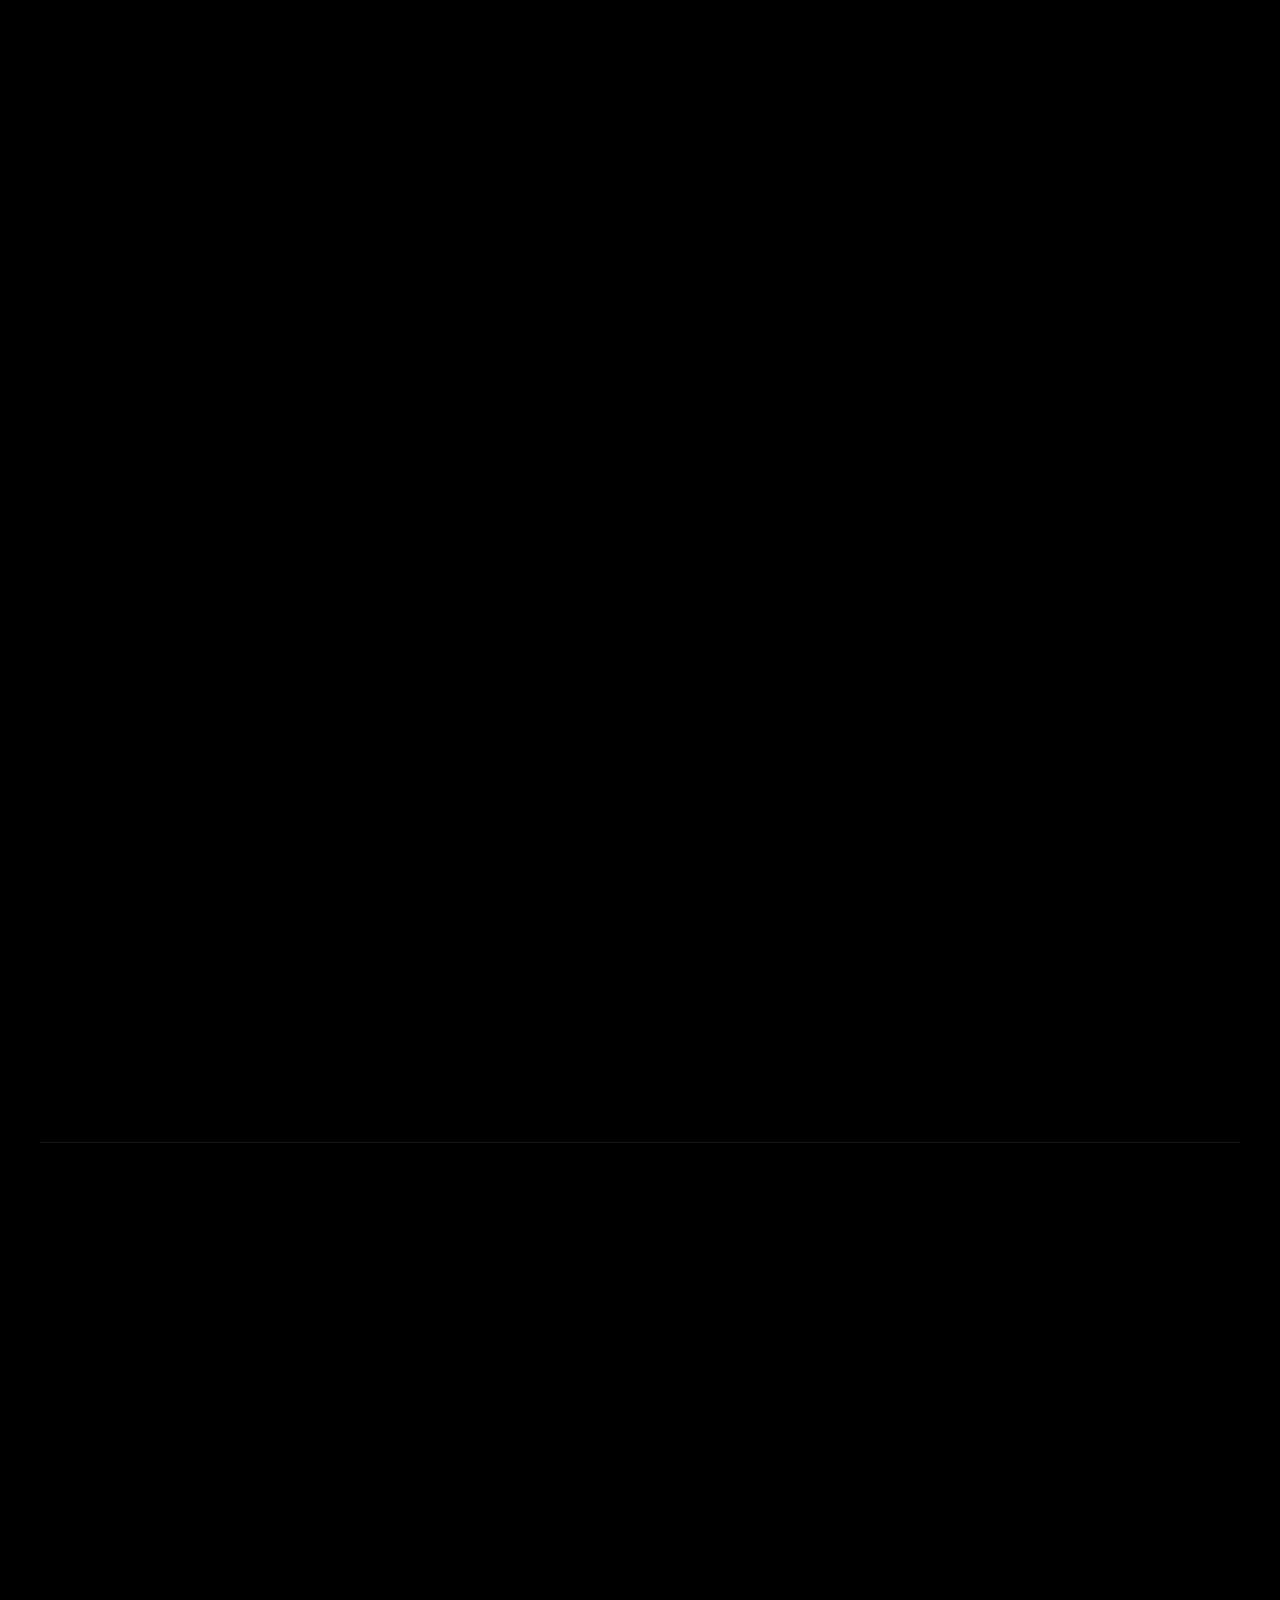
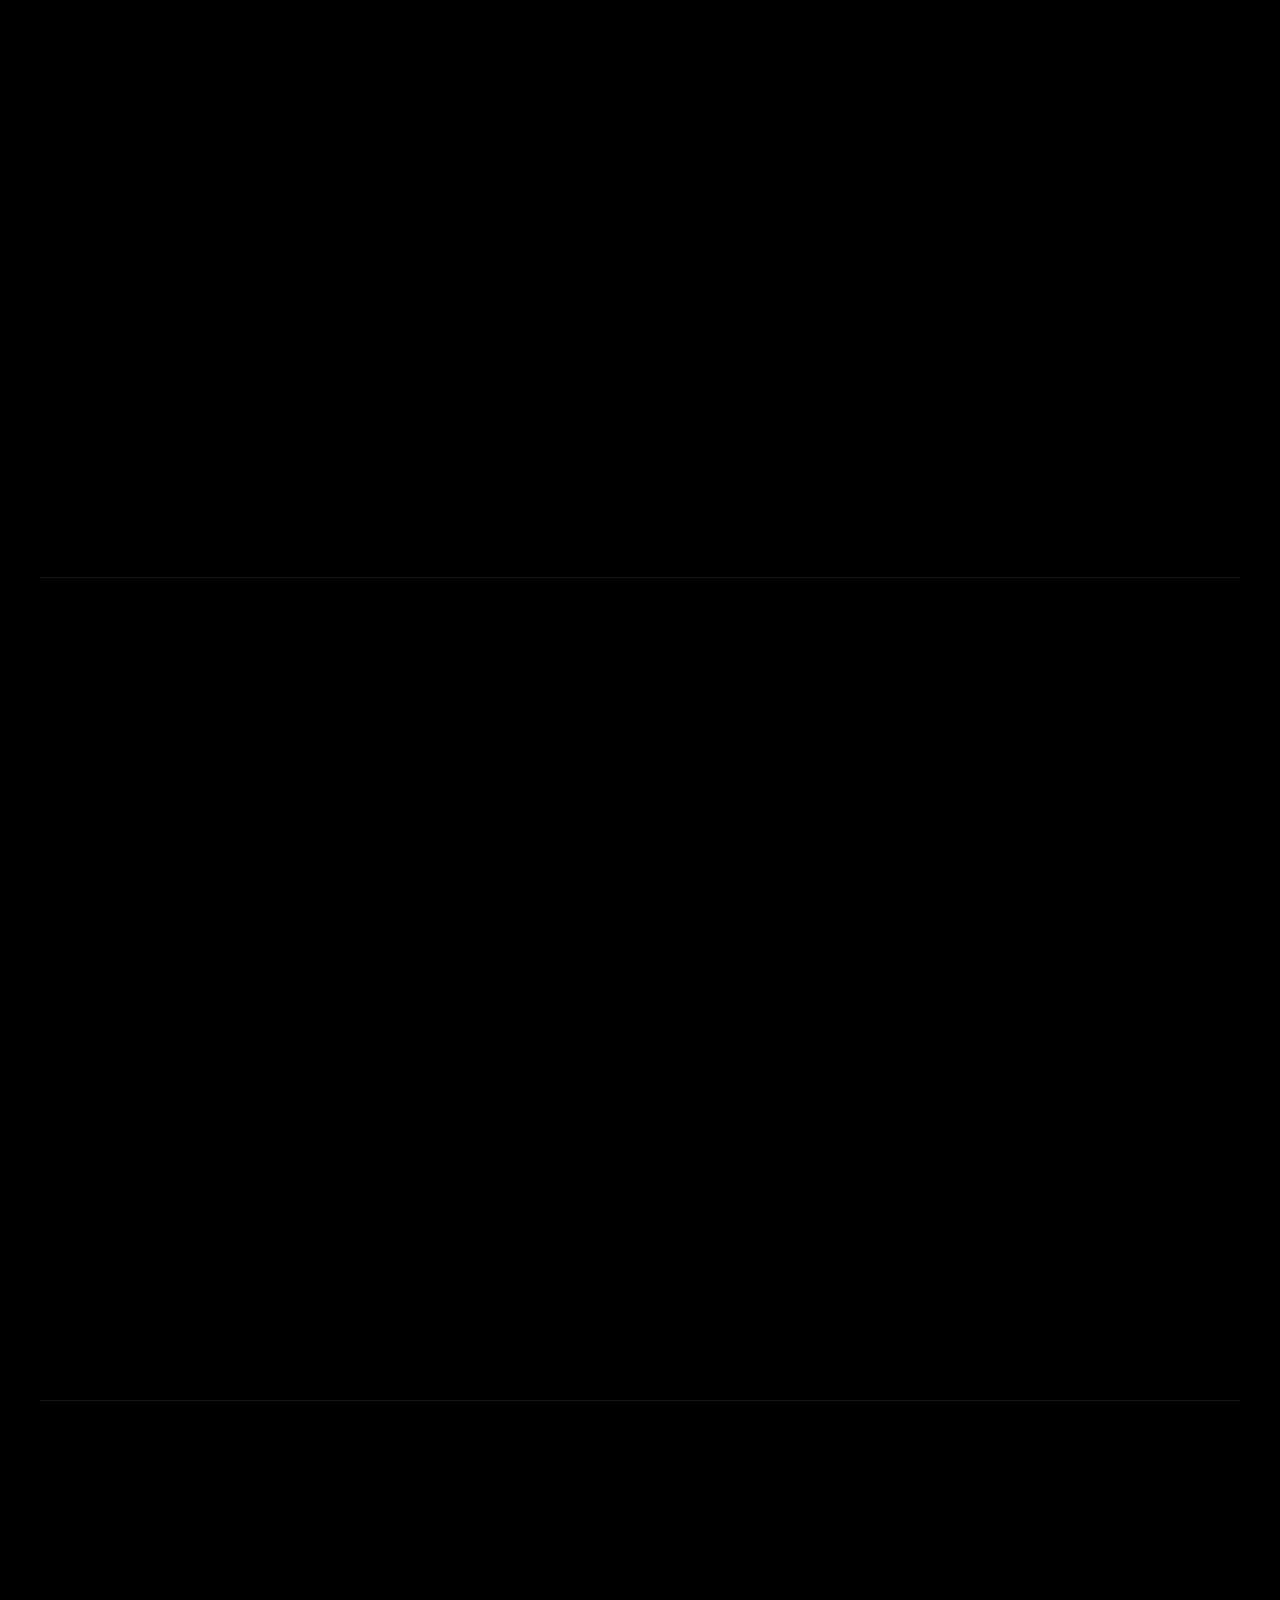
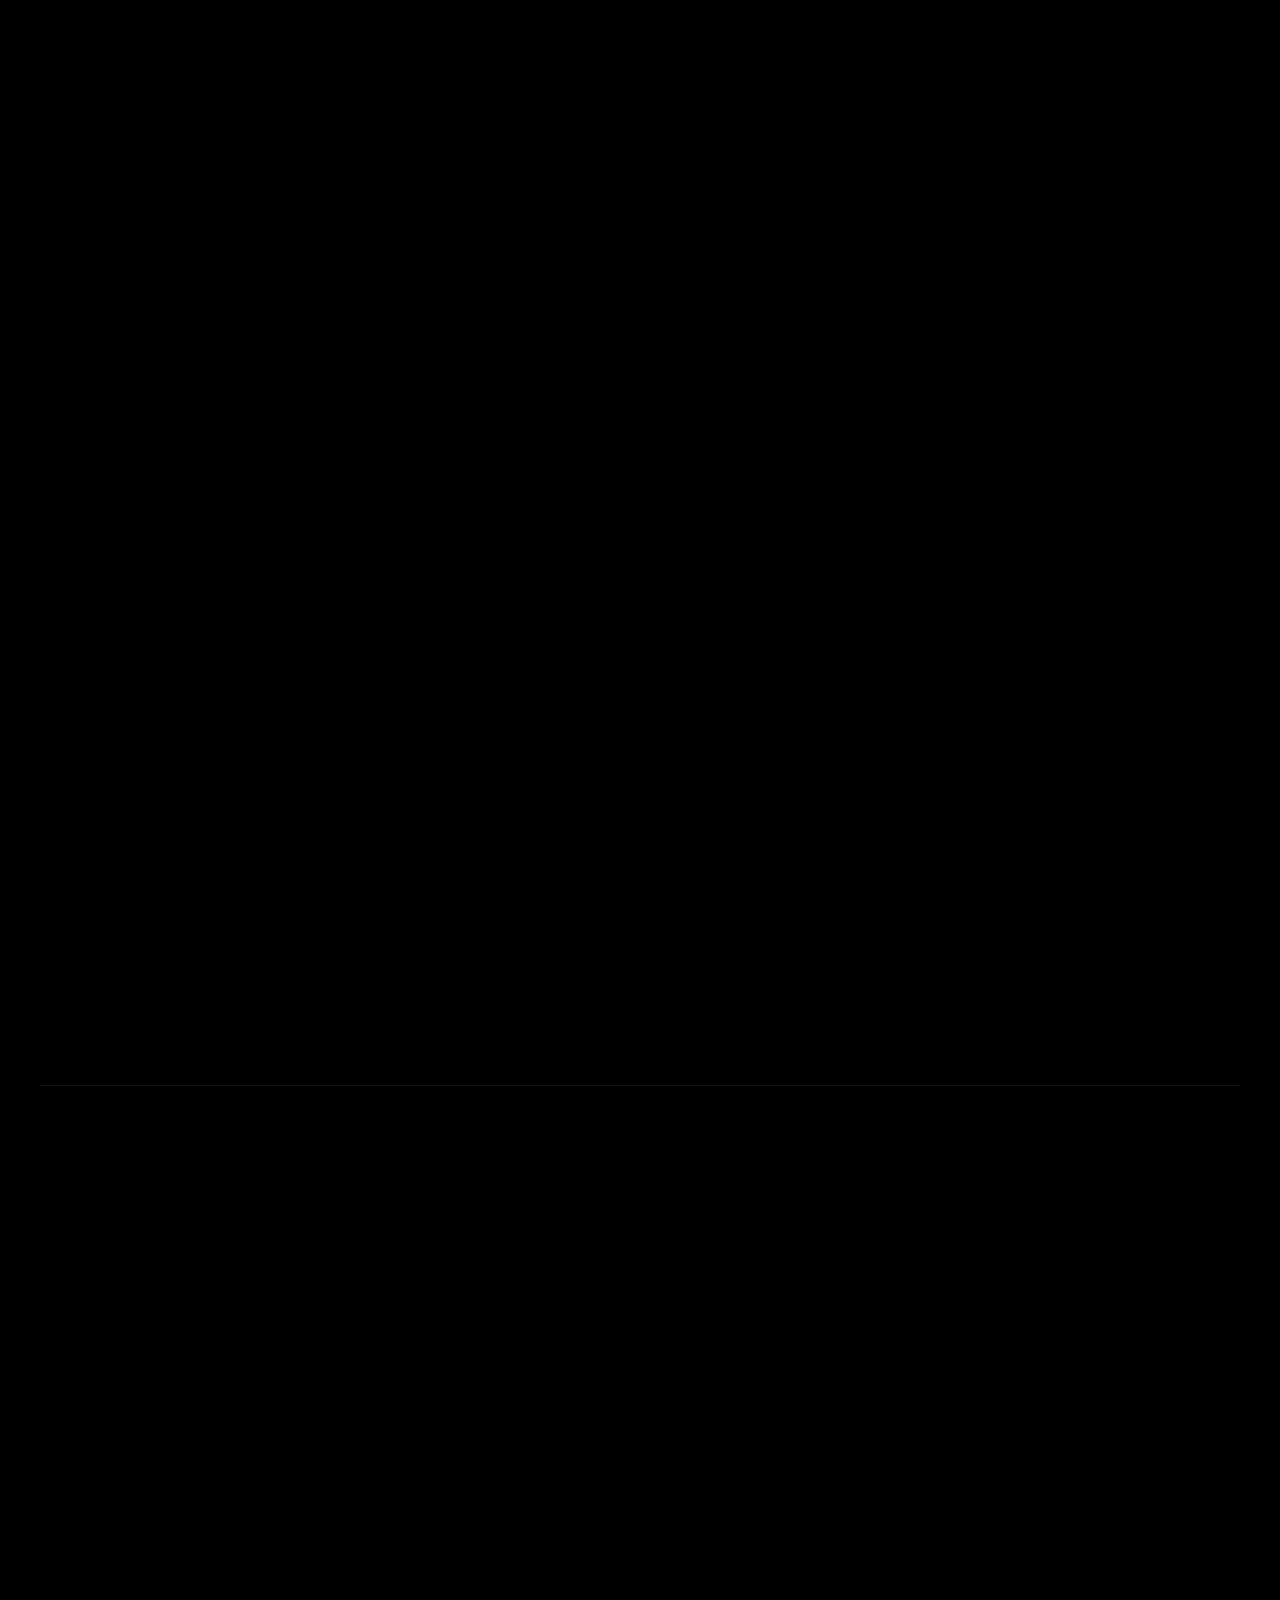
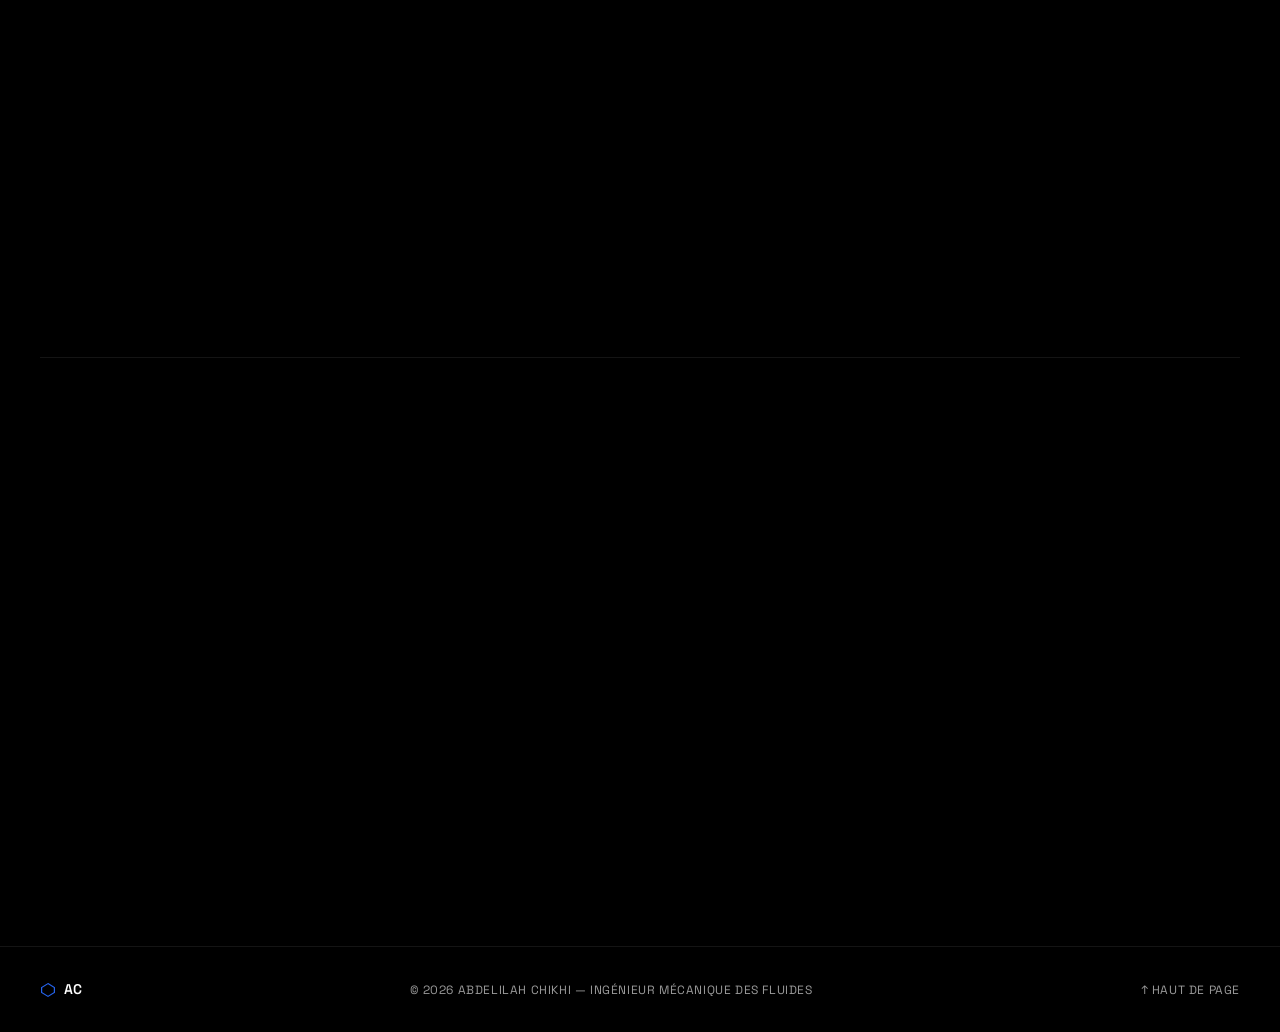
==== index.html @ 4ef6f778 "Updates" ====
<!DOCTYPE html><html lang="fr" class="h-full antialiased"><head><meta charSet="utf-8"/><meta name="viewport" content="width=device-width, initial-scale=1"/><link rel="stylesheet" href="/_next/static/chunks/0a6uo_etu60d3.css" data-precedence="next"/><link rel="preload" as="script" fetchPriority="low" href="/_next/static/chunks/1jq4o6yq14o4c.js"/><script src="/_next/static/chunks/2ckqm4grawju5.js" async=""></script><script src="/_next/static/chunks/2nykiepra7i1k.js" async=""></script><script src="/_next/static/chunks/turbopack-1l0ut4nocedlo.js" async=""></script><script src="/_next/static/chunks/2bbz9s_0zo0hr.js" async=""></script><script src="/_next/static/chunks/3jalleva-3i9y.js" async=""></script><script src="/_next/static/chunks/158myu8e_yme3.js" async=""></script><script src="/_next/static/chunks/3f0j7wfota8px.js" async=""></script><title>Abdelilah Chikhi — Ingénieur Mécanique des Fluides &amp; Aéronautique</title><meta name="description" content="Portfolio d&#x27;Abdelilah Chikhi, ingénieur spécialisé en mécanique des fluides et aéronautique. CFD, CAO, FEM, Python, MATLAB."/><link rel="icon" href="/favicon.ico?favicon.2vob68tjqpejf.ico" sizes="256x256" type="image/x-icon"/><script src="/_next/static/chunks/0cz1d0mv5g_q7.js" noModule=""></script></head><body class="min-h-full flex flex-col bg-black text-slate-200"><div hidden=""><!--$--><!--/$--></div><canvas class="fixed inset-0 w-full h-full pointer-events-none z-0"></canvas><div aria-hidden="true" style="transform-origin:0%;position:fixed;top:0;left:0;right:0;height:2px;z-index:60;background:linear-gradient(90deg, #2563eb, #0ea5e9, #6366f1);transform:scaleX(0)"></div><div class="relative z-10 flex flex-col min-h-full"><nav class="fixed top-0 left-0 right-0 z-50 transition-all duration-300 " style="background:transparent;backdrop-filter:none;opacity:0;transform:translateY(-60px)"><div class="max-w-[1200px] mx-auto px-6 py-4 flex items-center justify-between"><a href="#hero" class="flex items-center gap-2.5 group"><svg width="20" height="20" viewBox="0 0 20 20" fill="none" class="shrink-0"><polygon points="10,2 18,7 18,13 10,18 2,13 2,7" stroke="#2563eb" stroke-width="1.5" fill="none"></polygon><polygon points="10,6 14,8.5 14,11.5 10,14 6,11.5 6,8.5" stroke="#2563eb" stroke-width="1" fill="none" opacity="0.5"></polygon></svg><span style="font-size:18px;font-weight:600;letter-spacing:0.02em;color:#ffffff">AC</span></a><ul class="hidden md:flex items-center gap-8"><li class="relative"><a href="#about" class="nav-link transition-colors duration-300" style="color:#a1a1aa">À PROPOS</a></li><li class="relative"><a href="#skills" class="nav-link transition-colors duration-300" style="color:#a1a1aa">COMPÉTENCES</a></li><li class="relative"><a href="#projects" class="nav-link transition-colors duration-300" style="color:#a1a1aa">PROJETS</a></li><li class="relative"><a href="#education" class="nav-link transition-colors duration-300" style="color:#a1a1aa">FORMATION</a></li><li class="relative"><a href="#contact" class="nav-link transition-colors duration-300" style="color:#a1a1aa">CONTACT</a></li></ul><div class="hidden md:inline-flex" style="display:inline-flex;transform:none"><a href="#contact" class="inline-flex items-center pill text-xs font-semibold uppercase tracking-widest transition-all duration-300 hover:brightness-110" style="background:#2563eb;color:#ffffff;padding:10px 18px;letter-spacing:0.05em">Me Contacter</a></div><button class="md:hidden" aria-label="Toggle menu" style="color:#a1a1aa"><svg xmlns="http://www.w3.org/2000/svg" width="22" height="22" viewBox="0 0 24 24" fill="none" stroke="currentColor" stroke-width="2" stroke-linecap="round" stroke-linejoin="round" class="lucide lucide-menu" aria-hidden="true"><path d="M4 5h16"></path><path d="M4 12h16"></path><path d="M4 19h16"></path></svg></button></div></nav><main><section id="hero" class="relative min-h-screen flex items-center overflow-hidden"><div class="absolute inset-0 pointer-events-none" style="background:linear-gradient(90deg, #000 28%, rgba(0,0,0,0.62) 50%, rgba(0,0,0,0) 76%)"></div><div class="relative z-10 w-full max-w-[1200px] mx-auto px-6 py-32" style="opacity:1;transform:none"><div class="max-w-[520px]"><p class="eyebrow mb-8 inline-flex items-center gap-2" style="color:#2563eb;opacity:0;transform:translateY(20px)"><span class="inline-block w-2 h-2 rounded-full" style="background:#2563eb;animation:pulse 2s infinite"></span>Ingénieur disponible · Recherche CDI</p><h1 class="display-hero text-shimmer mb-8" style="opacity:0;transform:translateY(30px)">Abdelilah<br/>Chikhi</h1><p class="body-copy mb-4" style="color:#d4d4d8;max-width:44ch;opacity:0;transform:translateY(20px)">Ingénieur Mécanique des Fluides &amp; Aéronautique. CFD · Aérodynamique · Thermique · CAO · FEM.</p><p class="body-copy mb-10" style="color:#a1a1aa;max-width:44ch;font-size:15px;opacity:0;transform:translateY(20px)">Spécialisé en simulation numérique et conception aéronautique, je cherche à rejoindre une équipe ambitieuse pour travailler sur des projets à fort enjeu technologique.</p><div class="flex flex-wrap gap-4" style="opacity:0;transform:translateY(20px)"><div style="display:inline-flex;transform:none"><a href="#contact" class="pill inline-flex items-center gap-2 font-semibold text-xs uppercase tracking-widest transition-all duration-300 hover:brightness-110 group" style="background:#2563eb;color:#ffffff;padding:14px 22px">Me Contacter<svg xmlns="http://www.w3.org/2000/svg" width="14" height="14" viewBox="0 0 24 24" fill="none" stroke="currentColor" stroke-width="2" stroke-linecap="round" stroke-linejoin="round" class="lucide lucide-arrow-right transition-transform duration-300 group-hover:translate-x-1" aria-hidden="true"><path d="M5 12h14"></path><path d="m12 5 7 7-7 7"></path></svg></a></div><div style="display:inline-flex;transform:none"><a href="/cv-abdelilah-chikhi.pdf" download="" class="pill inline-flex items-center gap-2 text-xs font-semibold uppercase tracking-widest transition-colors duration-300 group" style="border:1px solid rgba(255,255,255,0.2);color:#d4d4d8;padding:14px 22px"><svg xmlns="http://www.w3.org/2000/svg" width="14" height="14" viewBox="0 0 24 24" fill="none" stroke="currentColor" stroke-width="2" stroke-linecap="round" stroke-linejoin="round" class="lucide lucide-download transition-transform duration-300 group-hover:translate-y-0.5" aria-hidden="true"><path d="M12 15V3"></path><path d="M21 15v4a2 2 0 0 1-2 2H5a2 2 0 0 1-2-2v-4"></path><path d="m7 10 5 5 5-5"></path></svg>Télécharger CV</a></div></div></div></div><div class="absolute bottom-8 left-1/2 -translate-x-1/2 z-10" style="opacity:0"><div class="flex flex-col items-center gap-2"><span class="eyebrow" style="color:#a1a1aa;font-size:10px">Défiler</span><div class="w-px h-8" style="background:linear-gradient(#2563eb, transparent)"></div></div></div></section><section id="about" class="py-24 px-6" style="background:rgba(0,0,0,0.72)"><div class="max-w-[1200px] mx-auto"><div class="mb-16" style="opacity:0;transform:translateY(20px)"><p class="eyebrow mb-4" style="color:#2563eb">À PROPOS</p><h2 class="display-md" style="color:#ffffff">Qui suis-je ?</h2></div><div style="height:1px;background:rgba(255,255,255,0.08);margin-bottom:60px"></div><div class="grid md:grid-cols-2 gap-16 items-start"><div style="opacity:0;transform:translateX(-20px)"><div class="w-full aspect-square max-w-sm rounded-[24px] flex flex-col items-center justify-center" style="border:1px solid rgba(255,255,255,0.08);background:rgba(255,255,255,0.02)"><svg width="64" height="64" viewBox="0 0 64 64" fill="none" class="mb-4 opacity-30"><circle cx="32" cy="22" r="12" stroke="#ffffff" stroke-width="1.5"></circle><path d="M8 56c0-13.255 10.745-24 24-24s24 10.745 24 24" stroke="#ffffff" stroke-width="1.5"></path></svg><p class="eyebrow" style="color:#9a9a9a">Photo à venir</p></div></div><div style="opacity:0;transform:translateX(20px)"><h3 style="font-size:36px;font-weight:200;letter-spacing:-0.02em;color:#ffffff;line-height:1.1;margin-bottom:24px">Abdelilah<br/>Chikhi</h3><p class="body-copy mb-6" style="color:#bdbdbd;max-width:52ch">Ingénieur passionné par la mécanique des fluides et l&#x27;aéronautique, je combine une solide formation académique avec une expertise en simulation numérique CFD, conception CAO et analyse FEM.</p><p class="body-copy mb-10" style="color:#9a9a9a;max-width:52ch;font-size:15px">Rigoureux et orienté résultats, je cherche à rejoindre une équipe dynamique dans les secteurs aéronautique, spatial ou de l&#x27;énergie pour un CDI à fort impact technologique.</p><div class="flex flex-wrap gap-2 mb-10"><span class="pill text-xs font-semibold tracking-wide" style="border:1px solid rgba(37,99,235,0.35);color:#2563eb;padding:6px 14px">ANSYS Fluent</span><span class="pill text-xs font-semibold tracking-wide" style="border:1px solid rgba(37,99,235,0.35);color:#2563eb;padding:6px 14px">OpenFOAM</span><span class="pill text-xs font-semibold tracking-wide" style="border:1px solid rgba(37,99,235,0.35);color:#2563eb;padding:6px 14px">CATIA V5</span><span class="pill text-xs font-semibold tracking-wide" style="border:1px solid rgba(37,99,235,0.35);color:#2563eb;padding:6px 14px">Python</span><span class="pill text-xs font-semibold tracking-wide" style="border:1px solid rgba(37,99,235,0.35);color:#2563eb;padding:6px 14px">MATLAB</span><span class="pill text-xs font-semibold tracking-wide" style="border:1px solid rgba(37,99,235,0.35);color:#2563eb;padding:6px 14px">ABAQUS</span></div><div class="grid grid-cols-2 gap-px" style="border:1px solid rgba(255,255,255,0.08);border-radius:24px;overflow:hidden"><div class="p-6" style="background:rgba(255,255,255,0.02);border-right:1px solid rgba(255,255,255,0.08);border-bottom:1px solid rgba(255,255,255,0.08)"><p style="font-size:36px;font-weight:200;letter-spacing:-0.04em;color:#2563eb;line-height:1"><span>0+</span></p><p class="eyebrow mt-2" style="color:#9a9a9a">ans d&#x27;expérience</p></div><div class="p-6" style="background:rgba(255,255,255,0.02);border-right:none;border-bottom:1px solid rgba(255,255,255,0.08)"><p style="font-size:36px;font-weight:200;letter-spacing:-0.04em;color:#2563eb;line-height:1"><span>0+</span></p><p class="eyebrow mt-2" style="color:#9a9a9a">projets réalisés</p></div><div class="p-6" style="background:rgba(255,255,255,0.02);border-right:1px solid rgba(255,255,255,0.08);border-bottom:none"><p style="font-size:36px;font-weight:200;letter-spacing:-0.04em;color:#2563eb;line-height:1"><span>0+</span></p><p class="eyebrow mt-2" style="color:#9a9a9a">outils maîtrisés</p></div><div class="p-6" style="background:rgba(255,255,255,0.02);border-right:none;border-bottom:none"><p style="font-size:36px;font-weight:200;letter-spacing:-0.04em;color:#2563eb;line-height:1"><span>CDI</span></p><p class="eyebrow mt-2" style="color:#9a9a9a">poste recherché</p></div></div></div></div></div></section><section id="skills" class="py-24 px-6" style="background:rgba(0,0,0,0.72)"><div class="max-w-[1200px] mx-auto"><div class="mb-16" style="opacity:0;transform:translateY(20px)"><p class="eyebrow mb-4" style="color:#2563eb">COMPÉTENCES</p><h2 class="display-md" style="color:#ffffff">Stack Technique</h2></div><div style="height:1px;background:rgba(255,255,255,0.08);margin-bottom:60px"></div><div class="grid md:grid-cols-2 lg:grid-cols-3 gap-10"><div style="opacity:0;transform:translateY(24px)"><p class="eyebrow mb-6" style="color:#9a9a9a">CFD &amp; Simulation</p><div class="mb-5"><div class="flex justify-between mb-2"><span style="font-size:14px;letter-spacing:0.021em;color:#bdbdbd;font-weight:400">ANSYS Fluent</span><span style="font-size:12px;letter-spacing:0.05em;color:#2563eb;font-weight:600">90<!-- -->%</span></div><div style="height:1px;background:rgba(255,255,255,0.08);position:relative"><div style="position:absolute;top:0;left:0;height:1px;background:#2563eb;width:0px"></div></div></div><div class="mb-5"><div class="flex justify-between mb-2"><span style="font-size:14px;letter-spacing:0.021em;color:#bdbdbd;font-weight:400">OpenFOAM</span><span style="font-size:12px;letter-spacing:0.05em;color:#2563eb;font-weight:600">80<!-- -->%</span></div><div style="height:1px;background:rgba(255,255,255,0.08);position:relative"><div style="position:absolute;top:0;left:0;height:1px;background:#2563eb;width:0px"></div></div></div><div class="mb-5"><div class="flex justify-between mb-2"><span style="font-size:14px;letter-spacing:0.021em;color:#bdbdbd;font-weight:400">STAR-CCM+</span><span style="font-size:12px;letter-spacing:0.05em;color:#2563eb;font-weight:600">70<!-- -->%</span></div><div style="height:1px;background:rgba(255,255,255,0.08);position:relative"><div style="position:absolute;top:0;left:0;height:1px;background:#2563eb;width:0px"></div></div></div></div><div style="opacity:0;transform:translateY(24px)"><p class="eyebrow mb-6" style="color:#9a9a9a">CAO &amp; Conception</p><div class="mb-5"><div class="flex justify-between mb-2"><span style="font-size:14px;letter-spacing:0.021em;color:#bdbdbd;font-weight:400">CATIA V5</span><span style="font-size:12px;letter-spacing:0.05em;color:#2563eb;font-weight:600">85<!-- -->%</span></div><div style="height:1px;background:rgba(255,255,255,0.08);position:relative"><div style="position:absolute;top:0;left:0;height:1px;background:#2563eb;width:0px"></div></div></div><div class="mb-5"><div class="flex justify-between mb-2"><span style="font-size:14px;letter-spacing:0.021em;color:#bdbdbd;font-weight:400">SolidWorks</span><span style="font-size:12px;letter-spacing:0.05em;color:#2563eb;font-weight:600">80<!-- -->%</span></div><div style="height:1px;background:rgba(255,255,255,0.08);position:relative"><div style="position:absolute;top:0;left:0;height:1px;background:#2563eb;width:0px"></div></div></div><div class="mb-5"><div class="flex justify-between mb-2"><span style="font-size:14px;letter-spacing:0.021em;color:#bdbdbd;font-weight:400">AutoCAD</span><span style="font-size:12px;letter-spacing:0.05em;color:#2563eb;font-weight:600">75<!-- -->%</span></div><div style="height:1px;background:rgba(255,255,255,0.08);position:relative"><div style="position:absolute;top:0;left:0;height:1px;background:#2563eb;width:0px"></div></div></div></div><div style="opacity:0;transform:translateY(24px)"><p class="eyebrow mb-6" style="color:#9a9a9a">FEM &amp; Calcul</p><div class="mb-5"><div class="flex justify-between mb-2"><span style="font-size:14px;letter-spacing:0.021em;color:#bdbdbd;font-weight:400">ABAQUS</span><span style="font-size:12px;letter-spacing:0.05em;color:#2563eb;font-weight:600">75<!-- -->%</span></div><div style="height:1px;background:rgba(255,255,255,0.08);position:relative"><div style="position:absolute;top:0;left:0;height:1px;background:#2563eb;width:0px"></div></div></div><div class="mb-5"><div class="flex justify-between mb-2"><span style="font-size:14px;letter-spacing:0.021em;color:#bdbdbd;font-weight:400">NASTRAN</span><span style="font-size:12px;letter-spacing:0.05em;color:#2563eb;font-weight:600">65<!-- -->%</span></div><div style="height:1px;background:rgba(255,255,255,0.08);position:relative"><div style="position:absolute;top:0;left:0;height:1px;background:#2563eb;width:0px"></div></div></div></div><div style="opacity:0;transform:translateY(24px)"><p class="eyebrow mb-6" style="color:#9a9a9a">Programmation</p><div class="mb-5"><div class="flex justify-between mb-2"><span style="font-size:14px;letter-spacing:0.021em;color:#bdbdbd;font-weight:400">Python</span><span style="font-size:12px;letter-spacing:0.05em;color:#2563eb;font-weight:600">85<!-- -->%</span></div><div style="height:1px;background:rgba(255,255,255,0.08);position:relative"><div style="position:absolute;top:0;left:0;height:1px;background:#2563eb;width:0px"></div></div></div><div class="mb-5"><div class="flex justify-between mb-2"><span style="font-size:14px;letter-spacing:0.021em;color:#bdbdbd;font-weight:400">MATLAB</span><span style="font-size:12px;letter-spacing:0.05em;color:#2563eb;font-weight:600">88<!-- -->%</span></div><div style="height:1px;background:rgba(255,255,255,0.08);position:relative"><div style="position:absolute;top:0;left:0;height:1px;background:#2563eb;width:0px"></div></div></div><div class="mb-5"><div class="flex justify-between mb-2"><span style="font-size:14px;letter-spacing:0.021em;color:#bdbdbd;font-weight:400">Fortran</span><span style="font-size:12px;letter-spacing:0.05em;color:#2563eb;font-weight:600">60<!-- -->%</span></div><div style="height:1px;background:rgba(255,255,255,0.08);position:relative"><div style="position:absolute;top:0;left:0;height:1px;background:#2563eb;width:0px"></div></div></div></div><div style="opacity:0;transform:translateY(24px)"><p class="eyebrow mb-6" style="color:#9a9a9a">Langues</p><div class="mb-5"><div class="flex justify-between mb-2"><span style="font-size:14px;letter-spacing:0.021em;color:#bdbdbd;font-weight:400">Français (natif)</span><span style="font-size:12px;letter-spacing:0.05em;color:#2563eb;font-weight:600">100<!-- -->%</span></div><div style="height:1px;background:rgba(255,255,255,0.08);position:relative"><div style="position:absolute;top:0;left:0;height:1px;background:#2563eb;width:0px"></div></div></div><div class="mb-5"><div class="flex justify-between mb-2"><span style="font-size:14px;letter-spacing:0.021em;color:#bdbdbd;font-weight:400">Arabe (natif)</span><span style="font-size:12px;letter-spacing:0.05em;color:#2563eb;font-weight:600">100<!-- -->%</span></div><div style="height:1px;background:rgba(255,255,255,0.08);position:relative"><div style="position:absolute;top:0;left:0;height:1px;background:#2563eb;width:0px"></div></div></div><div class="mb-5"><div class="flex justify-between mb-2"><span style="font-size:14px;letter-spacing:0.021em;color:#bdbdbd;font-weight:400">Anglais (B2)</span><span style="font-size:12px;letter-spacing:0.05em;color:#2563eb;font-weight:600">75<!-- -->%</span></div><div style="height:1px;background:rgba(255,255,255,0.08);position:relative"><div style="position:absolute;top:0;left:0;height:1px;background:#2563eb;width:0px"></div></div></div></div></div></div></section><section id="projects" class="py-24 px-6" style="background:rgba(0,0,0,0.72)"><div class="max-w-[1200px] mx-auto"><div class="mb-16" style="opacity:0;transform:translateY(20px)"><p class="eyebrow mb-4" style="color:#2563eb">PROJETS</p><h2 class="display-md" style="color:#ffffff">Réalisations Techniques</h2></div><div style="height:1px;background:rgba(255,255,255,0.08);margin-bottom:60px"></div><div class="flex flex-col gap-0"><div class="group relative lift hover:-translate-y-0.5" style="border-bottom:1px solid rgba(255,255,255,0.08);opacity:0;transform:translateY(20px)"><span aria-hidden="true" class="absolute left-0 top-0 bottom-0 w-px origin-top scale-y-0 transition-transform duration-500 ease-out group-hover:scale-y-100" style="background:#2563eb"></span><div class="py-10 pl-0 group-hover:pl-5 transition-[padding] duration-500 grid md:grid-cols-[80px_1fr_1fr] gap-8 items-start"><span class="transition-all duration-300" style="font-size:12px;font-weight:600;letter-spacing:0.05em;color:#2563eb;padding-top:4px">01</span><div><h3 class="transition-colors duration-300" style="font-size:24px;font-weight:200;letter-spacing:-0.01em;color:#ffffff;line-height:1.2;margin-bottom:16px">Simulation Aérodynamique d&#x27;un Profil NACA</h3><div class="flex flex-wrap gap-2"><span class="pill" style="font-size:11px;font-weight:600;letter-spacing:0.05em;border:1px solid #2563eb40;color:#2563eb;padding:4px 12px">ANSYS Fluent</span><span class="pill" style="font-size:11px;font-weight:600;letter-spacing:0.05em;border:1px solid #2563eb40;color:#2563eb;padding:4px 12px">CFD</span><span class="pill" style="font-size:11px;font-weight:600;letter-spacing:0.05em;border:1px solid #2563eb40;color:#2563eb;padding:4px 12px">Python</span></div></div><div><p style="font-size:15px;line-height:1.6;letter-spacing:0.025em;color:#a1a1aa;margin-bottom:16px">Étude aérodynamique complète d&#x27;un profil NACA 4412 : maillage structuré, résolution Navier-Stokes, analyse des coefficients de portance et traînée en fonction de l&#x27;angle d&#x27;attaque.</p><ul class="flex flex-col gap-1 mb-6"><li style="font-size:13px;color:#d4d4d8;letter-spacing:0.021em"><span style="color:#2563eb;margin-right:8px">—</span>Cl/Cd optimisé de +12%</li><li style="font-size:13px;color:#d4d4d8;letter-spacing:0.021em"><span style="color:#2563eb;margin-right:8px">—</span>120k cellules</li><li style="font-size:13px;color:#d4d4d8;letter-spacing:0.021em"><span style="color:#2563eb;margin-right:8px">—</span>800 itérations</li></ul><button class="inline-flex items-center gap-1.5 pill transition-all duration-300 group/btn" type="button" style="border:1px solid rgba(255,255,255,0.12);color:#a1a1aa;font-size:12px;font-weight:600;letter-spacing:0.05em;padding:8px 16px">VOIR LE RAPPORT<svg xmlns="http://www.w3.org/2000/svg" width="13" height="13" viewBox="0 0 24 24" fill="none" stroke="currentColor" stroke-width="2" stroke-linecap="round" stroke-linejoin="round" class="lucide lucide-arrow-up-right transition-transform duration-300 group-hover/btn:translate-x-0.5 group-hover/btn:-translate-y-0.5" aria-hidden="true"><path d="M7 7h10v10"></path><path d="M7 17 17 7"></path></svg></button></div></div></div><div class="group relative lift hover:-translate-y-0.5" style="border-bottom:1px solid rgba(255,255,255,0.08);opacity:0;transform:translateY(20px)"><span aria-hidden="true" class="absolute left-0 top-0 bottom-0 w-px origin-top scale-y-0 transition-transform duration-500 ease-out group-hover:scale-y-100" style="background:#0ea5e9"></span><div class="py-10 pl-0 group-hover:pl-5 transition-[padding] duration-500 grid md:grid-cols-[80px_1fr_1fr] gap-8 items-start"><span class="transition-all duration-300" style="font-size:12px;font-weight:600;letter-spacing:0.05em;color:#0ea5e9;padding-top:4px">02</span><div><h3 class="transition-colors duration-300" style="font-size:24px;font-weight:200;letter-spacing:-0.01em;color:#ffffff;line-height:1.2;margin-bottom:16px">Analyse Thermique d&#x27;un Moteur à Réaction</h3><div class="flex flex-wrap gap-2"><span class="pill" style="font-size:11px;font-weight:600;letter-spacing:0.05em;border:1px solid #0ea5e940;color:#0ea5e9;padding:4px 12px">STAR-CCM+</span><span class="pill" style="font-size:11px;font-weight:600;letter-spacing:0.05em;border:1px solid #0ea5e940;color:#0ea5e9;padding:4px 12px">FEM</span><span class="pill" style="font-size:11px;font-weight:600;letter-spacing:0.05em;border:1px solid #0ea5e940;color:#0ea5e9;padding:4px 12px">ABAQUS</span></div></div><div><p style="font-size:15px;line-height:1.6;letter-spacing:0.025em;color:#a1a1aa;margin-bottom:16px">Simulation thermomécanique d&#x27;un turboréacteur simplifié sous charges cycliques. Couplage fluide-structure pour cartographier les zones critiques et évaluer les risques de fatigue thermique.</p><ul class="flex flex-col gap-1 mb-6"><li style="font-size:13px;color:#d4d4d8;letter-spacing:0.021em"><span style="color:#0ea5e9;margin-right:8px">—</span>ΔT max réduit de 18%</li><li style="font-size:13px;color:#d4d4d8;letter-spacing:0.021em"><span style="color:#0ea5e9;margin-right:8px">—</span>Durée de vie allongée</li><li style="font-size:13px;color:#d4d4d8;letter-spacing:0.021em"><span style="color:#0ea5e9;margin-right:8px">—</span>Couplage FSI</li></ul><button class="inline-flex items-center gap-1.5 pill transition-all duration-300 group/btn" type="button" style="border:1px solid rgba(255,255,255,0.12);color:#a1a1aa;font-size:12px;font-weight:600;letter-spacing:0.05em;padding:8px 16px">VOIR LE RAPPORT<svg xmlns="http://www.w3.org/2000/svg" width="13" height="13" viewBox="0 0 24 24" fill="none" stroke="currentColor" stroke-width="2" stroke-linecap="round" stroke-linejoin="round" class="lucide lucide-arrow-up-right transition-transform duration-300 group-hover/btn:translate-x-0.5 group-hover/btn:-translate-y-0.5" aria-hidden="true"><path d="M7 7h10v10"></path><path d="M7 17 17 7"></path></svg></button></div></div></div><div class="group relative lift hover:-translate-y-0.5" style="border-bottom:1px solid rgba(255,255,255,0.08);opacity:0;transform:translateY(20px)"><span aria-hidden="true" class="absolute left-0 top-0 bottom-0 w-px origin-top scale-y-0 transition-transform duration-500 ease-out group-hover:scale-y-100" style="background:#6366f1"></span><div class="py-10 pl-0 group-hover:pl-5 transition-[padding] duration-500 grid md:grid-cols-[80px_1fr_1fr] gap-8 items-start"><span class="transition-all duration-300" style="font-size:12px;font-weight:600;letter-spacing:0.05em;color:#6366f1;padding-top:4px">03</span><div><h3 class="transition-colors duration-300" style="font-size:24px;font-weight:200;letter-spacing:-0.01em;color:#ffffff;line-height:1.2;margin-bottom:16px">Optimisation CFD d&#x27;un Diffuseur</h3><div class="flex flex-wrap gap-2"><span class="pill" style="font-size:11px;font-weight:600;letter-spacing:0.05em;border:1px solid #6366f140;color:#6366f1;padding:4px 12px">OpenFOAM</span><span class="pill" style="font-size:11px;font-weight:600;letter-spacing:0.05em;border:1px solid #6366f140;color:#6366f1;padding:4px 12px">MATLAB</span><span class="pill" style="font-size:11px;font-weight:600;letter-spacing:0.05em;border:1px solid #6366f140;color:#6366f1;padding:4px 12px">Python</span></div></div><div><p style="font-size:15px;line-height:1.6;letter-spacing:0.025em;color:#a1a1aa;margin-bottom:16px">Optimisation géométrique d&#x27;un diffuseur pour maximiser la récupération de pression. Algorithme génétique paramétrique, validation par comparaison avec données soufflerie.</p><ul class="flex flex-col gap-1 mb-6"><li style="font-size:13px;color:#d4d4d8;letter-spacing:0.021em"><span style="color:#6366f1;margin-right:8px">—</span>Récupération +23%</li><li style="font-size:13px;color:#d4d4d8;letter-spacing:0.021em"><span style="color:#6366f1;margin-right:8px">—</span>18 géométries testées</li><li style="font-size:13px;color:#d4d4d8;letter-spacing:0.021em"><span style="color:#6366f1;margin-right:8px">—</span>Algo. génétique</li></ul><button class="inline-flex items-center gap-1.5 pill transition-all duration-300 group/btn" type="button" style="border:1px solid rgba(255,255,255,0.12);color:#a1a1aa;font-size:12px;font-weight:600;letter-spacing:0.05em;padding:8px 16px">VOIR LE RAPPORT<svg xmlns="http://www.w3.org/2000/svg" width="13" height="13" viewBox="0 0 24 24" fill="none" stroke="currentColor" stroke-width="2" stroke-linecap="round" stroke-linejoin="round" class="lucide lucide-arrow-up-right transition-transform duration-300 group-hover/btn:translate-x-0.5 group-hover/btn:-translate-y-0.5" aria-hidden="true"><path d="M7 7h10v10"></path><path d="M7 17 17 7"></path></svg></button></div></div></div></div></div></section><section id="education" class="py-24 px-6" style="background:rgba(0,0,0,0.72)"><div class="max-w-[1200px] mx-auto"><div class="mb-16" style="opacity:0;transform:translateY(20px)"><p class="eyebrow mb-4" style="color:#2563eb">FORMATION</p><h2 class="display-md" style="color:#ffffff">Parcours Académique</h2></div><div style="height:1px;background:rgba(255,255,255,0.08);margin-bottom:60px"></div><div class="flex flex-col gap-0"><div class="group lift hover:pl-3" style="border-bottom:1px solid rgba(255,255,255,0.08);opacity:0;transform:translateY(20px)"><div class="py-10 grid md:grid-cols-[200px_1fr] gap-8 items-start"><div><p style="font-size:13px;font-weight:600;letter-spacing:0.05em;color:#2563eb;margin-bottom:8px">2022 – 2024</p><p style="font-size:13px;color:#9a9a9a;letter-spacing:0.021em">École d&#x27;Ingénieurs</p><p style="font-size:12px;color:#9a9a9a;letter-spacing:0.021em;margin-top:4px">France</p></div><div><h3 style="font-size:24px;font-weight:200;letter-spacing:-0.01em;color:#ffffff;line-height:1.2;margin-bottom:12px">Master — Mécanique des Fluides &amp; Aéronautique</h3><p style="font-size:15px;line-height:1.6;letter-spacing:0.025em;color:#9a9a9a;margin-bottom:16px;max-width:60ch">Spécialisation en simulation numérique des fluides, aérodynamique avancée et propulsion. Mémoire sur l&#x27;optimisation CFD d&#x27;un étage de compresseur axial.</p><div class="flex flex-wrap gap-2"><span class="pill" style="font-size:11px;font-weight:600;letter-spacing:0.05em;border:1px solid rgba(255,255,255,0.12);color:#bdbdbd;padding:4px 12px">Major de promotion</span><span class="pill" style="font-size:11px;font-weight:600;letter-spacing:0.05em;border:1px solid rgba(255,255,255,0.12);color:#bdbdbd;padding:4px 12px">Stage R&amp;D aéronautique</span><span class="pill" style="font-size:11px;font-weight:600;letter-spacing:0.05em;border:1px solid rgba(255,255,255,0.12);color:#bdbdbd;padding:4px 12px">CFD · FEM · Thermique</span></div></div></div></div><div class="group lift hover:pl-3" style="border-bottom:1px solid rgba(255,255,255,0.08);opacity:0;transform:translateY(20px)"><div class="py-10 grid md:grid-cols-[200px_1fr] gap-8 items-start"><div><p style="font-size:13px;font-weight:600;letter-spacing:0.05em;color:#2563eb;margin-bottom:8px">2019 – 2022</p><p style="font-size:13px;color:#9a9a9a;letter-spacing:0.021em">Université</p><p style="font-size:12px;color:#9a9a9a;letter-spacing:0.021em;margin-top:4px">France</p></div><div><h3 style="font-size:24px;font-weight:200;letter-spacing:-0.01em;color:#ffffff;line-height:1.2;margin-bottom:12px">Licence — Génie Mécanique</h3><p style="font-size:15px;line-height:1.6;letter-spacing:0.025em;color:#9a9a9a;margin-bottom:16px;max-width:60ch">Formation en mécanique des solides, résistance des matériaux, thermodynamique et CAO. Initiation à MATLAB et à la programmation scientifique.</p><div class="flex flex-wrap gap-2"><span class="pill" style="font-size:11px;font-weight:600;letter-spacing:0.05em;border:1px solid rgba(255,255,255,0.12);color:#bdbdbd;padding:4px 12px">Mention Bien</span><span class="pill" style="font-size:11px;font-weight:600;letter-spacing:0.05em;border:1px solid rgba(255,255,255,0.12);color:#bdbdbd;padding:4px 12px">Projet vibratoire</span><span class="pill" style="font-size:11px;font-weight:600;letter-spacing:0.05em;border:1px solid rgba(255,255,255,0.12);color:#bdbdbd;padding:4px 12px">SolidWorks · AutoCAD</span></div></div></div></div></div></div></section><section id="contact" class="py-24 px-6" style="background:rgba(0,0,0,0.72)"><div class="max-w-[1200px] mx-auto"><div class="mb-16" style="opacity:0;transform:translateY(20px)"><p class="eyebrow mb-4" style="color:#2563eb">CONTACT</p><h2 class="display-md" style="color:#ffffff">Travaillons Ensemble</h2></div><div style="height:1px;background:rgba(255,255,255,0.08);margin-bottom:60px"></div><div class="grid md:grid-cols-2 gap-16"><div style="opacity:0;transform:translateX(-20px)"><p class="body-copy mb-8" style="color:#9a9a9a;max-width:44ch">Disponible immédiatement pour un CDI dans les secteurs aéronautique, spatial ou de l&#x27;énergie. Basé en France, mobilité nationale.</p><div class="flex flex-col gap-6 mb-10"><a href="mailto:abdelilah.chikhi@email.com" class="inline-flex items-center gap-4 group"><div class="w-10 h-10 rounded-full flex items-center justify-center" style="border:1px solid rgba(37,99,235,0.3)"><svg xmlns="http://www.w3.org/2000/svg" width="15" height="15" viewBox="0 0 24 24" fill="none" stroke="currentColor" stroke-width="2" stroke-linecap="round" stroke-linejoin="round" class="lucide lucide-mail" aria-hidden="true" style="color:#2563eb"><path d="m22 7-8.991 5.727a2 2 0 0 1-2.009 0L2 7"></path><rect x="2" y="4" width="20" height="16" rx="2"></rect></svg></div><div><p class="eyebrow mb-0.5" style="color:#9a9a9a">Email</p><p style="font-size:15px;color:#bdbdbd;letter-spacing:0.025em">abdelilah.chikhi@email.com</p></div><svg xmlns="http://www.w3.org/2000/svg" width="14" height="14" viewBox="0 0 24 24" fill="none" stroke="currentColor" stroke-width="2" stroke-linecap="round" stroke-linejoin="round" class="lucide lucide-arrow-up-right opacity-0 group-hover:opacity-100 transition-opacity" aria-hidden="true" style="color:#2563eb;margin-left:auto"><path d="M7 7h10v10"></path><path d="M7 17 17 7"></path></svg></a><div class="inline-flex items-center gap-4"><div class="w-10 h-10 rounded-full flex items-center justify-center" style="border:1px solid rgba(255,255,255,0.1)"><svg xmlns="http://www.w3.org/2000/svg" width="15" height="15" viewBox="0 0 24 24" fill="none" stroke="currentColor" stroke-width="2" stroke-linecap="round" stroke-linejoin="round" class="lucide lucide-map-pin" aria-hidden="true" style="color:#9a9a9a"><path d="M20 10c0 4.993-5.539 10.193-7.399 11.799a1 1 0 0 1-1.202 0C9.539 20.193 4 14.993 4 10a8 8 0 0 1 16 0"></path><circle cx="12" cy="10" r="3"></circle></svg></div><div><p class="eyebrow mb-0.5" style="color:#9a9a9a">Localisation</p><p style="font-size:15px;color:#bdbdbd;letter-spacing:0.025em">France — Mobilité nationale</p></div></div></div><div class="inline-flex items-center gap-2 pill px-4 py-2" style="border:1px solid rgba(255,255,255,0.08)"><div class="w-2 h-2 rounded-full bg-green-400" style="animation:pulse 2s infinite"></div><span style="font-size:13px;color:#bdbdbd;letter-spacing:0.021em">Disponible immédiatement</span></div></div><div style="opacity:0;transform:translateX(20px)"><form class="flex flex-col gap-4"><div><label style="font-size:12px;letter-spacing:0.05em;font-weight:600;color:#9a9a9a;text-transform:uppercase;display:block;margin-bottom:8px">Nom complet</label><input type="text" required="" placeholder="Votre nom" style="width:100%;background:transparent;border:1px solid rgba(255,255,255,0.12);border-radius:24px;padding:14px 20px;color:#ffffff;font-size:15px;letter-spacing:0.025em;outline:none" value=""/></div><div><label style="font-size:12px;letter-spacing:0.05em;font-weight:600;color:#9a9a9a;text-transform:uppercase;display:block;margin-bottom:8px">Email</label><input type="email" required="" placeholder="votre@email.com" style="width:100%;background:transparent;border:1px solid rgba(255,255,255,0.12);border-radius:24px;padding:14px 20px;color:#ffffff;font-size:15px;letter-spacing:0.025em;outline:none" value=""/></div><div><label style="font-size:12px;letter-spacing:0.05em;font-weight:600;color:#9a9a9a;text-transform:uppercase;display:block;margin-bottom:8px">Message</label><textarea required="" rows="5" placeholder="Votre message..." style="width:100%;background:transparent;border:1px solid rgba(255,255,255,0.12);border-radius:24px;padding:14px 20px;color:#ffffff;font-size:15px;letter-spacing:0.025em;outline:none;resize:none"></textarea></div><div class="mt-2 w-full" style="display:inline-flex;transform:none"><button type="submit" class="pill inline-flex items-center justify-center gap-2 font-semibold text-xs uppercase tracking-widest transition-all duration-300 hover:brightness-110 w-full" style="background:#2563eb;color:#ffffff;padding:14px 22px"><svg xmlns="http://www.w3.org/2000/svg" width="13" height="13" viewBox="0 0 24 24" fill="none" stroke="currentColor" stroke-width="2" stroke-linecap="round" stroke-linejoin="round" class="lucide lucide-send" aria-hidden="true"><path d="M14.536 21.686a.5.5 0 0 0 .937-.024l6.5-19a.496.496 0 0 0-.635-.635l-19 6.5a.5.5 0 0 0-.024.937l7.93 3.18a2 2 0 0 1 1.112 1.11z"></path><path d="m21.854 2.147-10.94 10.939"></path></svg>Envoyer le message</button></div></form></div></div></div></section></main><footer class="px-6 py-8" style="border-top:1px solid rgba(255,255,255,0.08);background:rgba(0,0,0,0.72)"><div class="max-w-[1200px] mx-auto flex flex-col md:flex-row items-center justify-between gap-4"><div class="flex items-center gap-2"><svg width="16" height="16" viewBox="0 0 20 20" fill="none"><polygon points="10,2 18,7 18,13 10,18 2,13 2,7" stroke="#2563eb" stroke-width="1.5" fill="none"></polygon></svg><span style="font-size:14px;font-weight:600;letter-spacing:0.021em;color:#ffffff">AC</span></div><p style="font-size:12px;color:#9a9a9a;letter-spacing:0.05em">© <!-- -->2026<!-- --> ABDELILAH CHIKHI — INGÉNIEUR MÉCANIQUE DES FLUIDES</p><a href="#hero" class="link-grow" style="font-size:12px;color:#9a9a9a;letter-spacing:0.05em">↑ HAUT DE PAGE</a></div></footer><!--$--><!--/$--></div><script src="/_next/static/chunks/1jq4o6yq14o4c.js" id="_R_" async=""></script><script>(self.__next_f=self.__next_f||[]).push([0])</script><script>self.__next_f.push([1,"1:\"$Sreact.fragment\"\n2:I[43342,[\"/_next/static/chunks/2bbz9s_0zo0hr.js\",\"/_next/static/chunks/3jalleva-3i9y.js\",\"/_next/static/chunks/158myu8e_yme3.js\"],\"default\"]\n3:I[52004,[\"/_next/static/chunks/2bbz9s_0zo0hr.js\",\"/_next/static/chunks/3jalleva-3i9y.js\",\"/_next/static/chunks/158myu8e_yme3.js\"],\"default\"]\n4:I[39756,[\"/_next/static/chunks/2bbz9s_0zo0hr.js\",\"/_next/static/chunks/3jalleva-3i9y.js\",\"/_next/static/chunks/158myu8e_yme3.js\"],\"default\"]\n5:I[37457,[\"/_next/static/chunks/2bbz9s_0zo0hr.js\",\"/_next/static/chunks/3jalleva-3i9y.js\",\"/_next/static/chunks/158myu8e_yme3.js\"],\"default\"]\n6:I[29065,[\"/_next/static/chunks/2bbz9s_0zo0hr.js\",\"/_next/static/chunks/3jalleva-3i9y.js\",\"/_next/static/chunks/158myu8e_yme3.js\"],\"default\"]\n7:I[62319,[\"/_next/static/chunks/2bbz9s_0zo0hr.js\",\"/_next/static/chunks/3jalleva-3i9y.js\",\"/_next/static/chunks/158myu8e_yme3.js\",\"/_next/static/chunks/3f0j7wfota8px.js\"],\"default\"]\n8:I[92349,[\"/_next/static/chunks/2bbz9s_0zo0hr.js\",\"/_next/static/chunks/3jalleva-3i9y.js\",\"/_next/static/chunks/158myu8e_yme3.js\",\"/_next/static/chunks/3f0j7wfota8px.js\"],\"default\"]\n9:I[79356,[\"/_next/static/chunks/2bbz9s_0zo0hr.js\",\"/_next/static/chunks/3jalleva-3i9y.js\",\"/_next/static/chunks/158myu8e_yme3.js\",\"/_next/static/chunks/3f0j7wfota8px.js\"],\"default\"]\na:I[78369,[\"/_next/static/chunks/2bbz9s_0zo0hr.js\",\"/_next/static/chunks/3jalleva-3i9y.js\",\"/_next/static/chunks/158myu8e_yme3.js\",\"/_next/static/chunks/3f0j7wfota8px.js\"],\"default\"]\nb:I[44413,[\"/_next/static/chunks/2bbz9s_0zo0hr.js\",\"/_next/static/chunks/3jalleva-3i9y.js\",\"/_next/static/chunks/158myu8e_yme3.js\",\"/_next/static/chunks/3f0j7wfota8px.js\"],\"default\"]\nc:I[23348,[\"/_next/static/chunks/2bbz9s_0zo0hr.js\",\"/_next/static/chunks/3jalleva-3i9y.js\",\"/_next/static/chunks/158myu8e_yme3.js\",\"/_next/static/chunks/3f0j7wfota8px.js\"],\"default\"]\nd:I[63971,[\"/_next/static/chunks/2bbz9s_0zo0hr.js\",\"/_next/static/chunks/3jalleva-3i9y.js\",\"/_next/static/chunks/158myu8e_yme3.js\",\"/_next/static/chunks/3f0j7wfota8px.js\"],\"default\"]\ne:I[56691,[\"/_next/static/chunks/2bbz9s_0zo0hr.js\",\"/_next/static/chunks/3jalleva-3i9y.js\",\"/_next/static/chunks/158myu8e_yme3.js\",\"/_next/static/chunks/3f0j7wfota8px.js\"],\"default\"]\nf:I[97367,[\"/_next/static/chunks/2bbz9s_0zo0hr.js\",\"/_next/static/chunks/3jalleva-3i9y.js\",\"/_next/static/chunks/158myu8e_yme3.js\"],\"OutletBoundary\"]\n10:\"$Sreact.suspense\"\n12:I[97367,[\"/_next/static/chunks/2bbz9s_0zo0hr.js\",\"/_next/static/chunks/3jalleva-3i9y.js\",\"/_next/static/chunks/158myu8e_yme3.js\"],\"ViewportBoundary\"]\n14:I[97367,[\"/_next/static/chunks/2bbz9s_0zo0hr.js\",\"/_next/static/chunks/3jalleva-3i9y.js\",\"/_next/static/chunks/158myu8e_yme3.js\"],\"MetadataBoundary\"]\n16:I[68027,[\"/_next/static/chunks/2bbz9s_0zo0hr.js\",\"/_next/static/chunks/3jalleva-3i9y.js\",\"/_next/static/chunks/158myu8e_yme3.js\"],\"default\",1]\n:HL[\"/_next/static/chunks/0a6uo_etu60d3.css\",\"style\"]\n"])</script><script>self.__next_f.push([1,"0:{\"P\":null,\"c\":[\"\",\"\"],\"q\":\"\",\"i\":false,\"f\":[[[\"\",{\"children\":[\"__PAGE__\",{}]},\"$undefined\",\"$undefined\",16],[[\"$\",\"$1\",\"c\",{\"children\":[[[\"$\",\"link\",\"0\",{\"rel\":\"stylesheet\",\"href\":\"/_next/static/chunks/0a6uo_etu60d3.css\",\"precedence\":\"next\",\"crossOrigin\":\"$undefined\",\"nonce\":\"$undefined\"}],[\"$\",\"script\",\"script-0\",{\"src\":\"/_next/static/chunks/2bbz9s_0zo0hr.js\",\"async\":true,\"nonce\":\"$undefined\"}],[\"$\",\"script\",\"script-1\",{\"src\":\"/_next/static/chunks/3jalleva-3i9y.js\",\"async\":true,\"nonce\":\"$undefined\"}],[\"$\",\"script\",\"script-2\",{\"src\":\"/_next/static/chunks/158myu8e_yme3.js\",\"async\":true,\"nonce\":\"$undefined\"}]],[\"$\",\"html\",null,{\"lang\":\"fr\",\"className\":\"h-full antialiased\",\"children\":[\"$\",\"body\",null,{\"className\":\"min-h-full flex flex-col bg-black text-slate-200\",\"children\":[[\"$\",\"$L2\",null,{}],[\"$\",\"$L3\",null,{}],[\"$\",\"div\",null,{\"className\":\"relative z-10 flex flex-col min-h-full\",\"children\":[\"$\",\"$L4\",null,{\"parallelRouterKey\":\"children\",\"error\":\"$undefined\",\"errorStyles\":\"$undefined\",\"errorScripts\":\"$undefined\",\"template\":[\"$\",\"$L5\",null,{}],\"templateStyles\":\"$undefined\",\"templateScripts\":\"$undefined\",\"notFound\":[[[\"$\",\"title\",null,{\"children\":\"404: This page could not be found.\"}],[\"$\",\"div\",null,{\"style\":{\"fontFamily\":\"system-ui,\\\"Segoe UI\\\",Roboto,Helvetica,Arial,sans-serif,\\\"Apple Color Emoji\\\",\\\"Segoe UI Emoji\\\"\",\"height\":\"100vh\",\"textAlign\":\"center\",\"display\":\"flex\",\"flexDirection\":\"column\",\"alignItems\":\"center\",\"justifyContent\":\"center\"},\"children\":[\"$\",\"div\",null,{\"children\":[[\"$\",\"style\",null,{\"dangerouslySetInnerHTML\":{\"__html\":\"body{color:#000;background:#fff;margin:0}.next-error-h1{border-right:1px solid rgba(0,0,0,.3)}@media (prefers-color-scheme:dark){body{color:#fff;background:#000}.next-error-h1{border-right:1px solid rgba(255,255,255,.3)}}\"}}],[\"$\",\"h1\",null,{\"className\":\"next-error-h1\",\"style\":{\"display\":\"inline-block\",\"margin\":\"0 20px 0 0\",\"padding\":\"0 23px 0 0\",\"fontSize\":24,\"fontWeight\":500,\"verticalAlign\":\"top\",\"lineHeight\":\"49px\"},\"children\":404}],[\"$\",\"div\",null,{\"style\":{\"display\":\"inline-block\"},\"children\":[\"$\",\"h2\",null,{\"style\":{\"fontSize\":14,\"fontWeight\":400,\"lineHeight\":\"49px\",\"margin\":0},\"children\":\"This page could not be found.\"}]}]]}]}]],[]],\"forbidden\":\"$undefined\",\"unauthorized\":\"$undefined\"}]}],[\"$\",\"$L6\",null,{}]]}]}]]}],{\"children\":[[\"$\",\"$1\",\"c\",{\"children\":[[[\"$\",\"$L7\",null,{}],[\"$\",\"main\",null,{\"children\":[[\"$\",\"$L8\",null,{}],[\"$\",\"$L9\",null,{}],[\"$\",\"$La\",null,{}],[\"$\",\"$Lb\",null,{}],[\"$\",\"$Lc\",null,{}],[\"$\",\"$Ld\",null,{}]]}],[\"$\",\"$Le\",null,{}]],[[\"$\",\"script\",\"script-0\",{\"src\":\"/_next/static/chunks/3f0j7wfota8px.js\",\"async\":true,\"nonce\":\"$undefined\"}]],[\"$\",\"$Lf\",null,{\"children\":[\"$\",\"$10\",null,{\"name\":\"Next.MetadataOutlet\",\"children\":\"$@11\"}]}]]}],{},null,false,null]},null,false,null],[\"$\",\"$1\",\"h\",{\"children\":[null,[\"$\",\"$L12\",null,{\"children\":\"$L13\"}],[\"$\",\"div\",null,{\"hidden\":true,\"children\":[\"$\",\"$L14\",null,{\"children\":[\"$\",\"$10\",null,{\"name\":\"Next.Metadata\",\"children\":\"$L15\"}]}]}],null]}],false]],\"m\":\"$undefined\",\"G\":[\"$16\",[[\"$\",\"link\",\"0\",{\"rel\":\"stylesheet\",\"href\":\"/_next/static/chunks/0a6uo_etu60d3.css\",\"precedence\":\"next\",\"crossOrigin\":\"$undefined\",\"nonce\":\"$undefined\"}]]],\"S\":true,\"h\":null,\"s\":\"$undefined\",\"l\":\"$undefined\",\"p\":\"$undefined\",\"d\":\"$undefined\",\"b\":\"nP2vGmGXM28uw_ZpbMw13\"}\n"])</script><script>self.__next_f.push([1,"13:[[\"$\",\"meta\",\"0\",{\"charSet\":\"utf-8\"}],[\"$\",\"meta\",\"1\",{\"name\":\"viewport\",\"content\":\"width=device-width, initial-scale=1\"}]]\n"])</script><script>self.__next_f.push([1,"17:I[27201,[\"/_next/static/chunks/2bbz9s_0zo0hr.js\",\"/_next/static/chunks/3jalleva-3i9y.js\",\"/_next/static/chunks/158myu8e_yme3.js\"],\"IconMark\"]\n11:null\n15:[[\"$\",\"title\",\"0\",{\"children\":\"Abdelilah Chikhi — Ingénieur Mécanique des Fluides \u0026 Aéronautique\"}],[\"$\",\"meta\",\"1\",{\"name\":\"description\",\"content\":\"Portfolio d'Abdelilah Chikhi, ingénieur spécialisé en mécanique des fluides et aéronautique. CFD, CAO, FEM, Python, MATLAB.\"}],[\"$\",\"link\",\"2\",{\"rel\":\"icon\",\"href\":\"/favicon.ico?favicon.2vob68tjqpejf.ico\",\"sizes\":\"256x256\",\"type\":\"image/x-icon\"}],[\"$\",\"$L17\",\"3\",{}]]\n"])</script></body></html>
---- _next/static/chunks/0a6uo_etu60d3.css ----
@import "https://fonts.googleapis.com/css2?family=Archivo:wght@100;200;300;400;500;600;700&family=Space+Grotesk:wght@300;400;500;600;700&display=swap";
@layer properties{@supports (((-webkit-hyphens:none)) and (not (margin-trim:inline))) or ((-moz-orient:inline) and (not (color:rgb(from red r g b)))){*,:before,:after,::backdrop{--tw-translate-x:0;--tw-translate-y:0;--tw-translate-z:0;--tw-scale-x:1;--tw-scale-y:1;--tw-scale-z:1;--tw-rotate-x:initial;--tw-rotate-y:initial;--tw-rotate-z:initial;--tw-skew-x:initial;--tw-skew-y:initial;--tw-divide-x-reverse:0;--tw-border-style:solid;--tw-divide-y-reverse:0;--tw-gradient-position:initial;--tw-gradient-from:#0000;--tw-gradient-via:#0000;--tw-gradient-to:#0000;--tw-gradient-stops:initial;--tw-gradient-via-stops:initial;--tw-gradient-from-position:0%;--tw-gradient-via-position:50%;--tw-gradient-to-position:100%;--tw-leading:initial;--tw-font-weight:initial;--tw-tracking:initial;--tw-shadow:0 0 #0000;--tw-shadow-color:initial;--tw-shadow-alpha:100%;--tw-inset-shadow:0 0 #0000;--tw-inset-shadow-color:initial;--tw-inset-shadow-alpha:100%;--tw-ring-color:initial;--tw-ring-shadow:0 0 #0000;--tw-inset-ring-color:initial;--tw-inset-ring-shadow:0 0 #0000;--tw-ring-inset:initial;--tw-ring-offset-width:0px;--tw-ring-offset-color:#fff;--tw-ring-offset-shadow:0 0 #0000;--tw-outline-style:solid;--tw-blur:initial;--tw-brightness:initial;--tw-contrast:initial;--tw-grayscale:initial;--tw-hue-rotate:initial;--tw-invert:initial;--tw-opacity:initial;--tw-saturate:initial;--tw-sepia:initial;--tw-drop-shadow:initial;--tw-drop-shadow-color:initial;--tw-drop-shadow-alpha:100%;--tw-drop-shadow-size:initial;--tw-backdrop-blur:initial;--tw-backdrop-brightness:initial;--tw-backdrop-contrast:initial;--tw-backdrop-grayscale:initial;--tw-backdrop-hue-rotate:initial;--tw-backdrop-invert:initial;--tw-backdrop-opacity:initial;--tw-backdrop-saturate:initial;--tw-backdrop-sepia:initial;--tw-duration:initial;--tw-ease:initial}}}@layer theme{:root,:host{--font-sans:ui-sans-serif, system-ui, sans-serif, "Apple Color Emoji", "Segoe UI Emoji", "Segoe UI Symbol", "Noto Color Emoji";--font-mono:ui-monospace, SFMono-Regular, Menlo, Monaco, Consolas, "Liberation Mono", "Courier New", monospace;--color-red-500:#fb2c36;--color-green-400:#05df72;--color-green-500:#00c758;--color-blue-500:#3080ff;--color-blue-600:#155dfc;--color-slate-200:#e2e8f0;--color-gray-400:#99a1af;--color-black:#000;--color-white:#fff;--spacing:.25rem;--container-sm:24rem;--text-xs:.75rem;--text-xs--line-height:calc(1 / .75);--text-sm:.875rem;--text-sm--line-height:calc(1.25 / .875);--text-base:1rem;--text-base--line-height:calc(1.5 / 1);--text-lg:1.125rem;--text-lg--line-height:calc(1.75 / 1.125);--text-xl:1.25rem;--text-xl--line-height:calc(1.75 / 1.25);--text-2xl:1.5rem;--text-2xl--line-height:calc(2 / 1.5);--text-4xl:2.25rem;--text-4xl--line-height:calc(2.5 / 2.25);--text-5xl:3rem;--text-5xl--line-height:1;--font-weight-medium:500;--font-weight-semibold:600;--font-weight-bold:700;--font-weight-black:900;--tracking-tighter:-.05em;--tracking-wide:.025em;--tracking-widest:.1em;--leading-relaxed:1.625;--radius-sm:.25rem;--radius-md:.375rem;--radius-xl:.75rem;--shadow-sm:0 1px 3px 0 #0000001a, 0 1px 2px -1px #0000001a;--shadow-md:0 4px 6px -1px #0000001a, 0 2px 4px -2px #0000001a;--shadow-lg:0 10px 15px -3px #0000001a, 0 4px 6px -4px #0000001a;--shadow-xl:0 20px 25px -5px #0000001a, 0 8px 10px -6px #0000001a;--ease-in:cubic-bezier(.4, 0, 1, 1);--ease-out:cubic-bezier(0, 0, .2, 1);--ease-in-out:cubic-bezier(.4, 0, .2, 1);--animate-spin:spin 1s linear infinite;--animate-pulse:pulse 2s cubic-bezier(.4, 0, .6, 1) infinite;--animate-bounce:bounce 1s infinite;--default-transition-duration:.15s;--default-transition-timing-function:cubic-bezier(.4, 0, .2, 1);--default-font-family:var(--font-sans);--default-mono-font-family:var(--font-mono);--color-accent:var(--accent)}@supports (color:lab(0% 0 0)){:root,:host{--color-red-500:lab(55.4814% 75.0732 48.8528);--color-green-400:lab(78.503% -64.9265 39.7492);--color-green-500:lab(70.5521% -66.5147 45.8072);--color-blue-500:lab(54.1736% 13.3368 -74.6839);--color-blue-600:lab(44.0605% 29.0279 -86.0352);--color-slate-200:lab(91.7353% -.998765 -4.76968);--color-gray-400:lab(65.9269% -.832707 -8.17474)}}}@layer base{*,:after,:before,::backdrop{box-sizing:border-box;border:0 solid;margin:0;padding:0}::file-selector-button{box-sizing:border-box;border:0 solid;margin:0;padding:0}html,:host{-webkit-text-size-adjust:100%;tab-size:4;line-height:1.5;font-family:var(--default-font-family,ui-sans-serif, system-ui, sans-serif, "Apple Color Emoji", "Segoe UI Emoji", "Segoe UI Symbol", "Noto Color Emoji");font-feature-settings:var(--default-font-feature-settings,normal);font-variation-settings:var(--default-font-variation-settings,normal);-webkit-tap-highlight-color:transparent}hr{height:0;color:inherit;border-top-width:1px}abbr:where([title]){-webkit-text-decoration:underline dotted;text-decoration:underline dotted}h1,h2,h3,h4,h5,h6{font-size:inherit;font-weight:inherit}a{color:inherit;-webkit-text-decoration:inherit;-webkit-text-decoration:inherit;-webkit-text-decoration:inherit;-webkit-text-decoration:inherit;text-decoration:inherit}b,strong{font-weight:bolder}code,kbd,samp,pre{font-family:var(--default-mono-font-family,ui-monospace, SFMono-Regular, Menlo, Monaco, Consolas, "Liberation Mono", "Courier New", monospace);font-feature-settings:var(--default-mono-font-feature-settings,normal);font-variation-settings:var(--default-mono-font-variation-settings,normal);font-size:1em}small{font-size:80%}sub,sup{vertical-align:baseline;font-size:75%;line-height:0;position:relative}sub{bottom:-.25em}sup{top:-.5em}table{text-indent:0;border-color:inherit;border-collapse:collapse}:-moz-focusring{outline:auto}progress{vertical-align:baseline}summary{display:list-item}ol,ul,menu{list-style:none}img,svg,video,canvas,audio,iframe,embed,object{vertical-align:middle;display:block}img,video{max-width:100%;height:auto}button,input,select,optgroup,textarea{font:inherit;font-feature-settings:inherit;font-variation-settings:inherit;letter-spacing:inherit;color:inherit;opacity:1;background-color:#0000;border-radius:0}::file-selector-button{font:inherit;font-feature-settings:inherit;font-variation-settings:inherit;letter-spacing:inherit;color:inherit;opacity:1;background-color:#0000;border-radius:0}:where(select:is([multiple],[size])) optgroup{font-weight:bolder}:where(select:is([multiple],[size])) optgroup option{padding-inline-start:20px}::file-selector-button{margin-inline-end:4px}::placeholder{opacity:1}@supports (not ((-webkit-appearance:-apple-pay-button))) or (contain-intrinsic-size:1px){::placeholder{color:currentColor}@supports (color:color-mix(in lab, red, red)){::placeholder{color:color-mix(in oklab, currentcolor 50%, transparent)}}}textarea{resize:vertical}::-webkit-search-decoration{-webkit-appearance:none}::-webkit-date-and-time-value{min-height:1lh;text-align:inherit}::-webkit-datetime-edit{display:inline-flex}::-webkit-datetime-edit-fields-wrapper{padding:0}::-webkit-datetime-edit{padding-block:0}::-webkit-datetime-edit-year-field{padding-block:0}::-webkit-datetime-edit-month-field{padding-block:0}::-webkit-datetime-edit-day-field{padding-block:0}::-webkit-datetime-edit-hour-field{padding-block:0}::-webkit-datetime-edit-minute-field{padding-block:0}::-webkit-datetime-edit-second-field{padding-block:0}::-webkit-datetime-edit-millisecond-field{padding-block:0}::-webkit-datetime-edit-meridiem-field{padding-block:0}::-webkit-calendar-picker-indicator{line-height:1}:-moz-ui-invalid{box-shadow:none}button,input:where([type=button],[type=reset],[type=submit]){appearance:button}::file-selector-button{appearance:button}::-webkit-inner-spin-button{height:auto}::-webkit-outer-spin-button{height:auto}[hidden]:where(:not([hidden=until-found])){display:none!important}}@layer components;@layer utilities{.\@container{container-type:inline-size}.pointer-events-none{pointer-events:none}.collapse{visibility:collapse}.invisible{visibility:hidden}.visible{visibility:visible}.sr-only{clip-path:inset(50%);white-space:nowrap;border-width:0;width:1px;height:1px;margin:-1px;padding:0;position:absolute;overflow:hidden}.absolute{position:absolute}.fixed{position:fixed}.relative{position:relative}.static{position:static}.sticky{position:sticky}.inset-0{inset:0}.top-0{top:0}.right-0{right:0}.right-6{right:calc(var(--spacing) * 6)}.-bottom-1\.5{bottom:calc(var(--spacing) * -1.5)}.bottom-0{bottom:0}.bottom-6{bottom:calc(var(--spacing) * 6)}.bottom-8{bottom:calc(var(--spacing) * 8)}.left-0{left:0}.left-1\/2{left:50%}.isolate{isolation:isolate}.z-0{z-index:0}.z-10{z-index:10}.z-20{z-index:20}.z-30{z-index:30}.z-40{z-index:40}.z-50{z-index:50}.container{width:100%}@media (min-width:40rem){.container{max-width:40rem}}@media (min-width:48rem){.container{max-width:48rem}}@media (min-width:64rem){.container{max-width:64rem}}@media (min-width:80rem){.container{max-width:80rem}}@media (min-width:96rem){.container{max-width:96rem}}.m-6{margin:calc(var(--spacing) * 6)}.mx-auto{margin-inline:auto}.my-6{margin-block:calc(var(--spacing) * 6)}.mt-2{margin-top:calc(var(--spacing) * 2)}.mb-0\.5{margin-bottom:calc(var(--spacing) * .5)}.mb-1{margin-bottom:var(--spacing)}.mb-2{margin-bottom:calc(var(--spacing) * 2)}.mb-4{margin-bottom:calc(var(--spacing) * 4)}.mb-5{margin-bottom:calc(var(--spacing) * 5)}.mb-6{margin-bottom:calc(var(--spacing) * 6)}.mb-8{margin-bottom:calc(var(--spacing) * 8)}.mb-10{margin-bottom:calc(var(--spacing) * 10)}.mb-16{margin-bottom:calc(var(--spacing) * 16)}.block{display:block}.flex{display:flex}.grid{display:grid}.hidden{display:none}.inline{display:inline}.inline-block{display:inline-block}.inline-flex{display:inline-flex}.table{display:table}.aspect-square{aspect-ratio:1}.size-6{width:calc(var(--spacing) * 6);height:calc(var(--spacing) * 6)}.size-8{width:calc(var(--spacing) * 8);height:calc(var(--spacing) * 8)}.h-2{height:calc(var(--spacing) * 2)}.h-4{height:calc(var(--spacing) * 4)}.h-6{height:calc(var(--spacing) * 6)}.h-8{height:calc(var(--spacing) * 8)}.h-10{height:calc(var(--spacing) * 10)}.h-12{height:calc(var(--spacing) * 12)}.h-14{height:calc(var(--spacing) * 14)}.h-48{height:calc(var(--spacing) * 48)}.h-full{height:100%}.h-px{height:1px}.min-h-dvh{min-height:100dvh}.min-h-full{min-height:100%}.min-h-screen{min-height:100vh}.w-2{width:calc(var(--spacing) * 2)}.w-6{width:calc(var(--spacing) * 6)}.w-8{width:calc(var(--spacing) * 8)}.w-10{width:calc(var(--spacing) * 10)}.w-12{width:calc(var(--spacing) * 12)}.w-14{width:calc(var(--spacing) * 14)}.w-32{width:calc(var(--spacing) * 32)}.w-64{width:calc(var(--spacing) * 64)}.w-\[200px\]{width:200px}.w-full{width:100%}.w-px{width:1px}.max-w-\[520px\]{max-width:520px}.max-w-\[1200px\]{max-width:1200px}.max-w-sm{max-width:var(--container-sm)}.shrink{flex-shrink:1}.shrink-0{flex-shrink:0}.grow{flex-grow:1}.origin-top{transform-origin:top}.-translate-x-1\/2{--tw-translate-x:calc(calc(1 / 2 * 100%) * -1);translate:var(--tw-translate-x) var(--tw-translate-y)}.scale-y-0{--tw-scale-y:0%;scale:var(--tw-scale-x) var(--tw-scale-y)}.transform{transform:var(--tw-rotate-x,) var(--tw-rotate-y,) var(--tw-rotate-z,) var(--tw-skew-x,) var(--tw-skew-y,)}.animate-bounce{animation:var(--animate-bounce)}.animate-pulse{animation:var(--animate-pulse)}.animate-spin{animation:var(--animate-spin)}.cursor-pointer{cursor:pointer}.resize{resize:both}.appearance-none{appearance:none}.grid-cols-2{grid-template-columns:repeat(2,minmax(0,1fr))}.flex-col{flex-direction:column}.flex-wrap{flex-wrap:wrap}.items-center{align-items:center}.items-start{align-items:flex-start}.justify-between{justify-content:space-between}.justify-center{justify-content:center}.gap-0{gap:0}.gap-1{gap:var(--spacing)}.gap-1\.5{gap:calc(var(--spacing) * 1.5)}.gap-2{gap:calc(var(--spacing) * 2)}.gap-2\.5{gap:calc(var(--spacing) * 2.5)}.gap-4{gap:calc(var(--spacing) * 4)}.gap-5{gap:calc(var(--spacing) * 5)}.gap-6{gap:calc(var(--spacing) * 6)}.gap-8{gap:calc(var(--spacing) * 8)}.gap-10{gap:calc(var(--spacing) * 10)}.gap-16{gap:calc(var(--spacing) * 16)}.gap-px{gap:1px}:where(.divide-x-2>:not(:last-child)){--tw-divide-x-reverse:0;border-inline-style:var(--tw-border-style);border-inline-start-width:calc(2px * var(--tw-divide-x-reverse));border-inline-end-width:calc(2px * calc(1 - var(--tw-divide-x-reverse)))}:where(.divide-y>:not(:last-child)){--tw-divide-y-reverse:0;border-bottom-style:var(--tw-border-style);border-top-style:var(--tw-border-style);border-top-width:calc(1px * var(--tw-divide-y-reverse));border-bottom-width:calc(1px * calc(1 - var(--tw-divide-y-reverse)))}:where(.divide-y-2>:not(:last-child)){--tw-divide-y-reverse:0;border-bottom-style:var(--tw-border-style);border-top-style:var(--tw-border-style);border-top-width:calc(2px * var(--tw-divide-y-reverse));border-bottom-width:calc(2px * calc(1 - var(--tw-divide-y-reverse)))}:where(.divide-black>:not(:last-child)){border-color:var(--color-black)}.truncate{text-overflow:ellipsis;white-space:nowrap;overflow:hidden}.overflow-hidden{overflow:hidden}.\!rounded-full{border-radius:3.40282e38px!important}.rounded{border-radius:.25rem}.rounded-\[24px\]{border-radius:24px}.rounded-full{border-radius:3.40282e38px}.rounded-none{border-radius:0}.rounded-xl{border-radius:var(--radius-xl)}.border{border-style:var(--tw-border-style);border-width:1px}.border-2{border-style:var(--tw-border-style);border-width:2px}.border-3{border-style:var(--tw-border-style);border-width:3px}.border-t-2{border-top-style:var(--tw-border-style);border-top-width:2px}.border-r{border-right-style:var(--tw-border-style);border-right-width:1px}.border-b{border-bottom-style:var(--tw-border-style);border-bottom-width:1px}.border-b-2{border-bottom-style:var(--tw-border-style);border-bottom-width:2px}.border-b-4{border-bottom-style:var(--tw-border-style);border-bottom-width:4px}.border-l-2{border-left-style:var(--tw-border-style);border-left-width:2px}.border-black{border-color:var(--color-black)}.border-white\/\[0\.06\]{border-color:#ffffff0f}@supports (color:color-mix(in lab, red, red)){.border-white\/\[0\.06\]{border-color:color-mix(in oklab, var(--color-white) 6%, transparent)}}.bg-\[\#1040C0\]{background-color:#1040c0}.bg-\[\#D02020\]{background-color:#d02020}.bg-\[\#F0C020\]{background-color:#f0c020}.bg-black{background-color:var(--color-black)}.bg-blue-500{background-color:var(--color-blue-500)}.bg-blue-600{background-color:var(--color-blue-600)}.bg-green-400{background-color:var(--color-green-400)}.bg-green-500{background-color:var(--color-green-500)}.bg-red-500{background-color:var(--color-red-500)}.bg-transparent{background-color:#0000}.bg-white{background-color:var(--color-white)}.from-blue-500{--tw-gradient-from:var(--color-blue-500);--tw-gradient-stops:var(--tw-gradient-via-stops,var(--tw-gradient-position), var(--tw-gradient-from) var(--tw-gradient-from-position), var(--tw-gradient-to) var(--tw-gradient-to-position))}.object-cover{object-fit:cover}.p-3{padding:calc(var(--spacing) * 3)}.p-6{padding:calc(var(--spacing) * 6)}.px-3{padding-inline:calc(var(--spacing) * 3)}.px-4{padding-inline:calc(var(--spacing) * 4)}.px-5{padding-inline:calc(var(--spacing) * 5)}.px-6{padding-inline:calc(var(--spacing) * 6)}.px-8{padding-inline:calc(var(--spacing) * 8)}.py-2{padding-block:calc(var(--spacing) * 2)}.py-4{padding-block:calc(var(--spacing) * 4)}.py-5{padding-block:calc(var(--spacing) * 5)}.py-6{padding-block:calc(var(--spacing) * 6)}.py-8{padding-block:calc(var(--spacing) * 8)}.py-10{padding-block:calc(var(--spacing) * 10)}.py-12{padding-block:calc(var(--spacing) * 12)}.py-16{padding-block:calc(var(--spacing) * 16)}.py-24{padding-block:calc(var(--spacing) * 24)}.py-32{padding-block:calc(var(--spacing) * 32)}.pt-12{padding-top:calc(var(--spacing) * 12)}.pb-16{padding-bottom:calc(var(--spacing) * 16)}.pl-0{padding-left:0}.text-2xl{font-size:var(--text-2xl);line-height:var(--tw-leading,var(--text-2xl--line-height))}.text-4xl{font-size:var(--text-4xl);line-height:var(--tw-leading,var(--text-4xl--line-height))}.text-5xl{font-size:var(--text-5xl);line-height:var(--tw-leading,var(--text-5xl--line-height))}.text-base{font-size:var(--text-base);line-height:var(--tw-leading,var(--text-base--line-height))}.text-lg{font-size:var(--text-lg);line-height:var(--tw-leading,var(--text-lg--line-height))}.text-sm{font-size:var(--text-sm);line-height:var(--tw-leading,var(--text-sm--line-height))}.text-xl{font-size:var(--text-xl);line-height:var(--tw-leading,var(--text-xl--line-height))}.text-xs{font-size:var(--text-xs);line-height:var(--tw-leading,var(--text-xs--line-height))}.leading-\[0\.9\]{--tw-leading:.9;line-height:.9}.leading-relaxed{--tw-leading:var(--leading-relaxed);line-height:var(--leading-relaxed)}.font-black{--tw-font-weight:var(--font-weight-black);font-weight:var(--font-weight-black)}.font-bold{--tw-font-weight:var(--font-weight-bold);font-weight:var(--font-weight-bold)}.font-medium{--tw-font-weight:var(--font-weight-medium);font-weight:var(--font-weight-medium)}.font-semibold{--tw-font-weight:var(--font-weight-semibold);font-weight:var(--font-weight-semibold)}.tracking-\[1\.5\]{--tw-tracking:1.5;letter-spacing:1.5px}.tracking-tighter{--tw-tracking:var(--tracking-tighter);letter-spacing:var(--tracking-tighter)}.tracking-wide{--tw-tracking:var(--tracking-wide);letter-spacing:var(--tracking-wide)}.tracking-widest{--tw-tracking:var(--tracking-widest);letter-spacing:var(--tracking-widest)}.text-black{color:var(--color-black)}.text-red-500{color:var(--color-red-500)}.text-slate-200{color:var(--color-slate-200)}.text-white{color:var(--color-white)}.uppercase{text-transform:uppercase}.italic{font-style:italic}.underline{text-decoration-line:underline}.antialiased{-webkit-font-smoothing:antialiased;-moz-osx-font-smoothing:grayscale}.opacity-0{opacity:0}.opacity-30{opacity:.3}.opacity-\[0\.03\]{opacity:.03}.shadow{--tw-shadow:0 1px 3px 0 var(--tw-shadow-color,#0000001a), 0 1px 2px -1px var(--tw-shadow-color,#0000001a);box-shadow:var(--tw-inset-shadow), var(--tw-inset-ring-shadow), var(--tw-ring-offset-shadow), var(--tw-ring-shadow), var(--tw-shadow)}.shadow-\[0_4px_20px_rgba\(0\,0\,0\,0\.1\)\]{--tw-shadow:0 4px 20px var(--tw-shadow-color,#0000001a);box-shadow:var(--tw-inset-shadow), var(--tw-inset-ring-shadow), var(--tw-ring-offset-shadow), var(--tw-ring-shadow), var(--tw-shadow)}.shadow-\[2px_2px_0px_0px_black\]{--tw-shadow:2px 2px 0px 0px var(--tw-shadow-color,black);box-shadow:var(--tw-inset-shadow), var(--tw-inset-ring-shadow), var(--tw-ring-offset-shadow), var(--tw-ring-shadow), var(--tw-shadow)}.shadow-\[4px_4px_0px_0px_black\]{--tw-shadow:4px 4px 0px 0px var(--tw-shadow-color,black);box-shadow:var(--tw-inset-shadow), var(--tw-inset-ring-shadow), var(--tw-ring-offset-shadow), var(--tw-ring-shadow), var(--tw-shadow)}.shadow-\[5px_5px_0px_0px_black\]{--tw-shadow:5px 5px 0px 0px var(--tw-shadow-color,black);box-shadow:var(--tw-inset-shadow), var(--tw-inset-ring-shadow), var(--tw-ring-offset-shadow), var(--tw-ring-shadow), var(--tw-shadow)}.shadow-lg{--tw-shadow:0 10px 15px -3px var(--tw-shadow-color,#0000001a), 0 4px 6px -4px var(--tw-shadow-color,#0000001a);box-shadow:var(--tw-inset-shadow), var(--tw-inset-ring-shadow), var(--tw-ring-offset-shadow), var(--tw-ring-shadow), var(--tw-shadow)}.shadow-md{--tw-shadow:0 4px 6px -1px var(--tw-shadow-color,#0000001a), 0 2px 4px -2px var(--tw-shadow-color,#0000001a);box-shadow:var(--tw-inset-shadow), var(--tw-inset-ring-shadow), var(--tw-ring-offset-shadow), var(--tw-ring-shadow), var(--tw-shadow)}.shadow\/elevation{--tw-shadow:0 1px 3px 0 var(--tw-shadow-color,#0000001a), 0 1px 2px -1px var(--tw-shadow-color,#0000001a);box-shadow:var(--tw-inset-shadow), var(--tw-inset-ring-shadow), var(--tw-ring-offset-shadow), var(--tw-ring-shadow), var(--tw-shadow)}.ring{--tw-ring-shadow:var(--tw-ring-inset,) 0 0 0 calc(1px + var(--tw-ring-offset-width)) var(--tw-ring-color,currentcolor);box-shadow:var(--tw-inset-shadow), var(--tw-inset-ring-shadow), var(--tw-ring-offset-shadow), var(--tw-ring-shadow), var(--tw-shadow)}.outline{outline-style:var(--tw-outline-style);outline-width:1px}.blur{--tw-blur:blur(8px);filter:var(--tw-blur,) var(--tw-brightness,) var(--tw-contrast,) var(--tw-grayscale,) var(--tw-hue-rotate,) var(--tw-invert,) var(--tw-saturate,) var(--tw-sepia,) var(--tw-drop-shadow,)}.drop-shadow{--tw-drop-shadow-size:drop-shadow(0 1px 2px var(--tw-drop-shadow-color,#0000001a)) drop-shadow(0 1px 1px var(--tw-drop-shadow-color,#0000000f));--tw-drop-shadow:drop-shadow(0 1px 2px #0000001a) drop-shadow(0 1px 1px #0000000f);filter:var(--tw-blur,) var(--tw-brightness,) var(--tw-contrast,) var(--tw-grayscale,) var(--tw-hue-rotate,) var(--tw-invert,) var(--tw-saturate,) var(--tw-sepia,) var(--tw-drop-shadow,)}.grayscale{--tw-grayscale:grayscale(100%);filter:var(--tw-blur,) var(--tw-brightness,) var(--tw-contrast,) var(--tw-grayscale,) var(--tw-hue-rotate,) var(--tw-invert,) var(--tw-saturate,) var(--tw-sepia,) var(--tw-drop-shadow,)}.invert{--tw-invert:invert(100%);filter:var(--tw-blur,) var(--tw-brightness,) var(--tw-contrast,) var(--tw-grayscale,) var(--tw-hue-rotate,) var(--tw-invert,) var(--tw-saturate,) var(--tw-sepia,) var(--tw-drop-shadow,)}.sepia{--tw-sepia:sepia(100%);filter:var(--tw-blur,) var(--tw-brightness,) var(--tw-contrast,) var(--tw-grayscale,) var(--tw-hue-rotate,) var(--tw-invert,) var(--tw-saturate,) var(--tw-sepia,) var(--tw-drop-shadow,)}.filter{filter:var(--tw-blur,) var(--tw-brightness,) var(--tw-contrast,) var(--tw-grayscale,) var(--tw-hue-rotate,) var(--tw-invert,) var(--tw-saturate,) var(--tw-sepia,) var(--tw-drop-shadow,)}.backdrop-filter{-webkit-backdrop-filter:var(--tw-backdrop-blur,) var(--tw-backdrop-brightness,) var(--tw-backdrop-contrast,) var(--tw-backdrop-grayscale,) var(--tw-backdrop-hue-rotate,) var(--tw-backdrop-invert,) var(--tw-backdrop-opacity,) var(--tw-backdrop-saturate,) var(--tw-backdrop-sepia,);backdrop-filter:var(--tw-backdrop-blur,) var(--tw-backdrop-brightness,) var(--tw-backdrop-contrast,) var(--tw-backdrop-grayscale,) var(--tw-backdrop-hue-rotate,) var(--tw-backdrop-invert,) var(--tw-backdrop-opacity,) var(--tw-backdrop-saturate,) var(--tw-backdrop-sepia,)}.transition{transition-property:color,background-color,border-color,outline-color,text-decoration-color,fill,stroke,--tw-gradient-from,--tw-gradient-via,--tw-gradient-to,opacity,box-shadow,transform,translate,scale,rotate,filter,-webkit-backdrop-filter,backdrop-filter,display,content-visibility,overlay,pointer-events;transition-timing-function:var(--tw-ease,var(--default-transition-timing-function));transition-duration:var(--tw-duration,var(--default-transition-duration))}.transition-\[padding\]{transition-property:padding;transition-timing-function:var(--tw-ease,var(--default-transition-timing-function));transition-duration:var(--tw-duration,var(--default-transition-duration))}.transition-all{transition-property:all;transition-timing-function:var(--tw-ease,var(--default-transition-timing-function));transition-duration:var(--tw-duration,var(--default-transition-duration))}.transition-colors{transition-property:color,background-color,border-color,outline-color,text-decoration-color,fill,stroke,--tw-gradient-from,--tw-gradient-via,--tw-gradient-to;transition-timing-function:var(--tw-ease,var(--default-transition-timing-function));transition-duration:var(--tw-duration,var(--default-transition-duration))}.transition-opacity{transition-property:opacity;transition-timing-function:var(--tw-ease,var(--default-transition-timing-function));transition-duration:var(--tw-duration,var(--default-transition-duration))}.transition-transform{transition-property:transform,translate,scale,rotate;transition-timing-function:var(--tw-ease,var(--default-transition-timing-function));transition-duration:var(--tw-duration,var(--default-transition-duration))}.transition-none{transition-property:none}.duration-150{--tw-duration:.15s;transition-duration:.15s}.duration-300{--tw-duration:.3s;transition-duration:.3s}.duration-500{--tw-duration:.5s;transition-duration:.5s}.ease-in{--tw-ease:var(--ease-in);transition-timing-function:var(--ease-in)}.ease-in-out{--tw-ease:var(--ease-in-out);transition-timing-function:var(--ease-in-out)}.ease-linear{--tw-ease:linear;transition-timing-function:linear}.ease-out{--tw-ease:var(--ease-out);transition-timing-function:var(--ease-out)}@media (hover:hover){.group-hover\:translate-x-1:is(:where(.group):hover *){--tw-translate-x:var(--spacing);translate:var(--tw-translate-x) var(--tw-translate-y)}.group-hover\:translate-y-0\.5:is(:where(.group):hover *){--tw-translate-y:calc(var(--spacing) * .5);translate:var(--tw-translate-x) var(--tw-translate-y)}.group-hover\:scale-y-100:is(:where(.group):hover *){--tw-scale-y:100%;scale:var(--tw-scale-x) var(--tw-scale-y)}.group-hover\:pl-5:is(:where(.group):hover *){padding-left:calc(var(--spacing) * 5)}.group-hover\:opacity-100:is(:where(.group):hover *){opacity:1}.group-hover\/btn\:translate-x-0\.5:is(:where(.group\/btn):hover *){--tw-translate-x:calc(var(--spacing) * .5);translate:var(--tw-translate-x) var(--tw-translate-y)}.group-hover\/btn\:-translate-y-0\.5:is(:where(.group\/btn):hover *){--tw-translate-y:calc(var(--spacing) * -.5);translate:var(--tw-translate-x) var(--tw-translate-y)}}.placeholder\:text-gray-400::placeholder{color:var(--color-gray-400)}.checked\:bg-\[\#1040C0\]:checked{background-color:#1040c0}@media (hover:hover){.hover\:-translate-y-0\.5:hover{--tw-translate-y:calc(var(--spacing) * -.5);translate:var(--tw-translate-x) var(--tw-translate-y)}.hover\:pl-3:hover{padding-left:calc(var(--spacing) * 3)}.hover\:opacity-70:hover{opacity:.7}.hover\:brightness-110:hover{--tw-brightness:brightness(110%);filter:var(--tw-blur,) var(--tw-brightness,) var(--tw-contrast,) var(--tw-grayscale,) var(--tw-hue-rotate,) var(--tw-invert,) var(--tw-saturate,) var(--tw-sepia,) var(--tw-drop-shadow,)}}.focus\:bg-\[\#FFF9C4\]:focus{background-color:#fff9c4}.focus\:ring-0:focus{--tw-ring-shadow:var(--tw-ring-inset,) 0 0 0 calc(0px + var(--tw-ring-offset-width)) var(--tw-ring-color,currentcolor);box-shadow:var(--tw-inset-shadow), var(--tw-inset-ring-shadow), var(--tw-ring-offset-shadow), var(--tw-ring-shadow), var(--tw-shadow)}.active\:translate-x-\[1px\]:active{--tw-translate-x:1px;translate:var(--tw-translate-x) var(--tw-translate-y)}.active\:translate-x-\[2px\]:active{--tw-translate-x:2px;translate:var(--tw-translate-x) var(--tw-translate-y)}.active\:translate-y-\[1px\]:active{--tw-translate-y:1px;translate:var(--tw-translate-x) var(--tw-translate-y)}.active\:translate-y-\[2px\]:active{--tw-translate-y:2px;translate:var(--tw-translate-x) var(--tw-translate-y)}.active\:border:active{border-style:var(--tw-border-style);border-width:1px}.active\:border-black:active{border-color:var(--color-black)}.active\:bg-black:active{background-color:var(--color-black)}.active\:bg-white:active{background-color:var(--color-white)}.active\:text-black:active{color:var(--color-black)}.active\:text-white:active{color:var(--color-white)}.active\:shadow-none:active{--tw-shadow:0 0 #0000;box-shadow:var(--tw-inset-shadow), var(--tw-inset-ring-shadow), var(--tw-ring-offset-shadow), var(--tw-ring-shadow), var(--tw-shadow)}.data-\[loaded\=true\]\:opacity-100[data-loaded=true]{opacity:1}.data-\[loaded\=true\]\:grayscale-0[data-loaded=true]{--tw-grayscale:grayscale(0%);filter:var(--tw-blur,) var(--tw-brightness,) var(--tw-contrast,) var(--tw-grayscale,) var(--tw-hue-rotate,) var(--tw-invert,) var(--tw-saturate,) var(--tw-sepia,) var(--tw-drop-shadow,)}@media (min-width:40rem){.sm\:px-6{padding-inline:calc(var(--spacing) * 6)}}@media (min-width:48rem){.md\:flex{display:flex}.md\:hidden{display:none}.md\:inline-flex{display:inline-flex}.md\:grid-cols-2{grid-template-columns:repeat(2,minmax(0,1fr))}.md\:grid-cols-\[80px_1fr_1fr\]{grid-template-columns:80px 1fr 1fr}.md\:grid-cols-\[200px_1fr\]{grid-template-columns:200px 1fr}.md\:flex-row{flex-direction:row}.md\:px-6{padding-inline:calc(var(--spacing) * 6)}}@media (min-width:64rem){.lg\:block{display:block}.lg\:grid-cols-3{grid-template-columns:repeat(3,minmax(0,1fr))}}}:root{--void:#09090b;--ink:#18181b;--bone:#fff;--ash:#d4d4d8;--smoke:#a1a1aa;--line:#ffffff14;--accent:#2563eb;--accent-sky:#0ea5e9;--accent-indigo:#6366f1;--ring:#2563eb}html{scroll-behavior:smooth;background:#000}body{color:#fff;-webkit-font-smoothing:antialiased;background:#000;font-family:Space Grotesk,Arial,Helvetica,sans-serif;overflow-x:hidden}h1,h2,h3,h4,.font-display{font-family:Archivo,Space Grotesk,sans-serif}a,button,[role=button],summary,label[for]{cursor:pointer}:focus-visible{outline:2px solid var(--accent);outline-offset:3px;border-radius:6px}::-webkit-scrollbar{width:5px}::-webkit-scrollbar-track{background:#000}::-webkit-scrollbar-thumb{background:#2563eb;border-radius:3px}::selection{color:#fff;background:#2563eb59}.hairline{border:1px solid #ffffff14}.hairline-accent{border:1px solid #2563eb4d}.pill{border-radius:24px}.display-hero{letter-spacing:-.04em;font-size:clamp(64px,8vw,113px);font-weight:200;line-height:.85}.display-lg{letter-spacing:-.04em;font-size:clamp(48px,6vw,78px);font-weight:200;line-height:.9}.display-md{letter-spacing:-.03em;font-size:clamp(36px,4vw,48px);font-weight:200;line-height:1}.eyebrow{letter-spacing:.05em;text-transform:uppercase;font-size:12px;font-weight:600}.body-copy{letter-spacing:.025em;font-size:16px;font-weight:400;line-height:1.6}.nav-link{letter-spacing:.021em;font-size:14px;font-weight:400}.text-shimmer{-webkit-text-fill-color:transparent;color:#0000;background:linear-gradient(100deg,#fff 20%,#2563eb 40%,#93c5fd 55%,#fff 75%) 0 0/220%;-webkit-background-clip:text;background-clip:text;animation:6s linear infinite shimmer}@keyframes shimmer{to{background-position:220%}}.lift{will-change:transform;transition:transform .3s cubic-bezier(.22,1,.36,1),border-color .3s,background-color .3s}.link-grow{position:relative}.link-grow:after{content:"";background:var(--accent);transform-origin:0;width:100%;height:1px;transition:transform .3s cubic-bezier(.22,1,.36,1);position:absolute;bottom:-3px;left:0;transform:scaleX(0)}.link-grow:hover:after{transform:scaleX(1)}.glow-accent{box-shadow:0 0 0 1px #2563eb66,0 8px 30px -8px #2563eb73}@keyframes pulse{50%{opacity:.5}}@media (prefers-reduced-motion:reduce){*,:before,:after{scroll-behavior:auto!important;transition-duration:.001ms!important;animation-duration:.001ms!important;animation-iteration-count:1!important}}@property --tw-translate-x{syntax:"*";inherits:false;initial-value:0}@property --tw-translate-y{syntax:"*";inherits:false;initial-value:0}@property --tw-translate-z{syntax:"*";inherits:false;initial-value:0}@property --tw-scale-x{syntax:"*";inherits:false;initial-value:1}@property --tw-scale-y{syntax:"*";inherits:false;initial-value:1}@property --tw-scale-z{syntax:"*";inherits:false;initial-value:1}@property --tw-rotate-x{syntax:"*";inherits:false}@property --tw-rotate-y{syntax:"*";inherits:false}@property --tw-rotate-z{syntax:"*";inherits:false}@property --tw-skew-x{syntax:"*";inherits:false}@property --tw-skew-y{syntax:"*";inherits:false}@property --tw-divide-x-reverse{syntax:"*";inherits:false;initial-value:0}@property --tw-border-style{syntax:"*";inherits:false;initial-value:solid}@property --tw-divide-y-reverse{syntax:"*";inherits:false;initial-value:0}@property --tw-gradient-position{syntax:"*";inherits:false}@property --tw-gradient-from{syntax:"<color>";inherits:false;initial-value:#0000}@property --tw-gradient-via{syntax:"<color>";inherits:false;initial-value:#0000}@property --tw-gradient-to{syntax:"<color>";inherits:false;initial-value:#0000}@property --tw-gradient-stops{syntax:"*";inherits:false}@property --tw-gradient-via-stops{syntax:"*";inherits:false}@property --tw-gradient-from-position{syntax:"<length-percentage>";inherits:false;initial-value:0%}@property --tw-gradient-via-position{syntax:"<length-percentage>";inherits:false;initial-value:50%}@property --tw-gradient-to-position{syntax:"<length-percentage>";inherits:false;initial-value:100%}@property --tw-leading{syntax:"*";inherits:false}@property --tw-font-weight{syntax:"*";inherits:false}@property --tw-tracking{syntax:"*";inherits:false}@property --tw-shadow{syntax:"*";inherits:false;initial-value:0 0 #0000}@property --tw-shadow-color{syntax:"*";inherits:false}@property --tw-shadow-alpha{syntax:"<percentage>";inherits:false;initial-value:100%}@property --tw-inset-shadow{syntax:"*";inherits:false;initial-value:0 0 #0000}@property --tw-inset-shadow-color{syntax:"*";inherits:false}@property --tw-inset-shadow-alpha{syntax:"<percentage>";inherits:false;initial-value:100%}@property --tw-ring-color{syntax:"*";inherits:false}@property --tw-ring-shadow{syntax:"*";inherits:false;initial-value:0 0 #0000}@property --tw-inset-ring-color{syntax:"*";inherits:false}@property --tw-inset-ring-shadow{syntax:"*";inherits:false;initial-value:0 0 #0000}@property --tw-ring-inset{syntax:"*";inherits:false}@property --tw-ring-offset-width{syntax:"<length>";inherits:false;initial-value:0}@property --tw-ring-offset-color{syntax:"*";inherits:false;initial-value:#fff}@property --tw-ring-offset-shadow{syntax:"*";inherits:false;initial-value:0 0 #0000}@property --tw-outline-style{syntax:"*";inherits:false;initial-value:solid}@property --tw-blur{syntax:"*";inherits:false}@property --tw-brightness{syntax:"*";inherits:false}@property --tw-contrast{syntax:"*";inherits:false}@property --tw-grayscale{syntax:"*";inherits:false}@property --tw-hue-rotate{syntax:"*";inherits:false}@property --tw-invert{syntax:"*";inherits:false}@property --tw-opacity{syntax:"*";inherits:false}@property --tw-saturate{syntax:"*";inherits:false}@property --tw-sepia{syntax:"*";inherits:false}@property --tw-drop-shadow{syntax:"*";inherits:false}@property --tw-drop-shadow-color{syntax:"*";inherits:false}@property --tw-drop-shadow-alpha{syntax:"<percentage>";inherits:false;initial-value:100%}@property --tw-drop-shadow-size{syntax:"*";inherits:false}@property --tw-backdrop-blur{syntax:"*";inherits:false}@property --tw-backdrop-brightness{syntax:"*";inherits:false}@property --tw-backdrop-contrast{syntax:"*";inherits:false}@property --tw-backdrop-grayscale{syntax:"*";inherits:false}@property --tw-backdrop-hue-rotate{syntax:"*";inherits:false}@property --tw-backdrop-invert{syntax:"*";inherits:false}@property --tw-backdrop-opacity{syntax:"*";inherits:false}@property --tw-backdrop-saturate{syntax:"*";inherits:false}@property --tw-backdrop-sepia{syntax:"*";inherits:false}@property --tw-duration{syntax:"*";inherits:false}@property --tw-ease{syntax:"*";inherits:false}@keyframes spin{to{transform:rotate(360deg)}}@keyframes bounce{0%,to{animation-timing-function:cubic-bezier(.8,0,1,1);transform:translateY(-25%)}50%{animation-timing-function:cubic-bezier(0,0,.2,1);transform:none}}
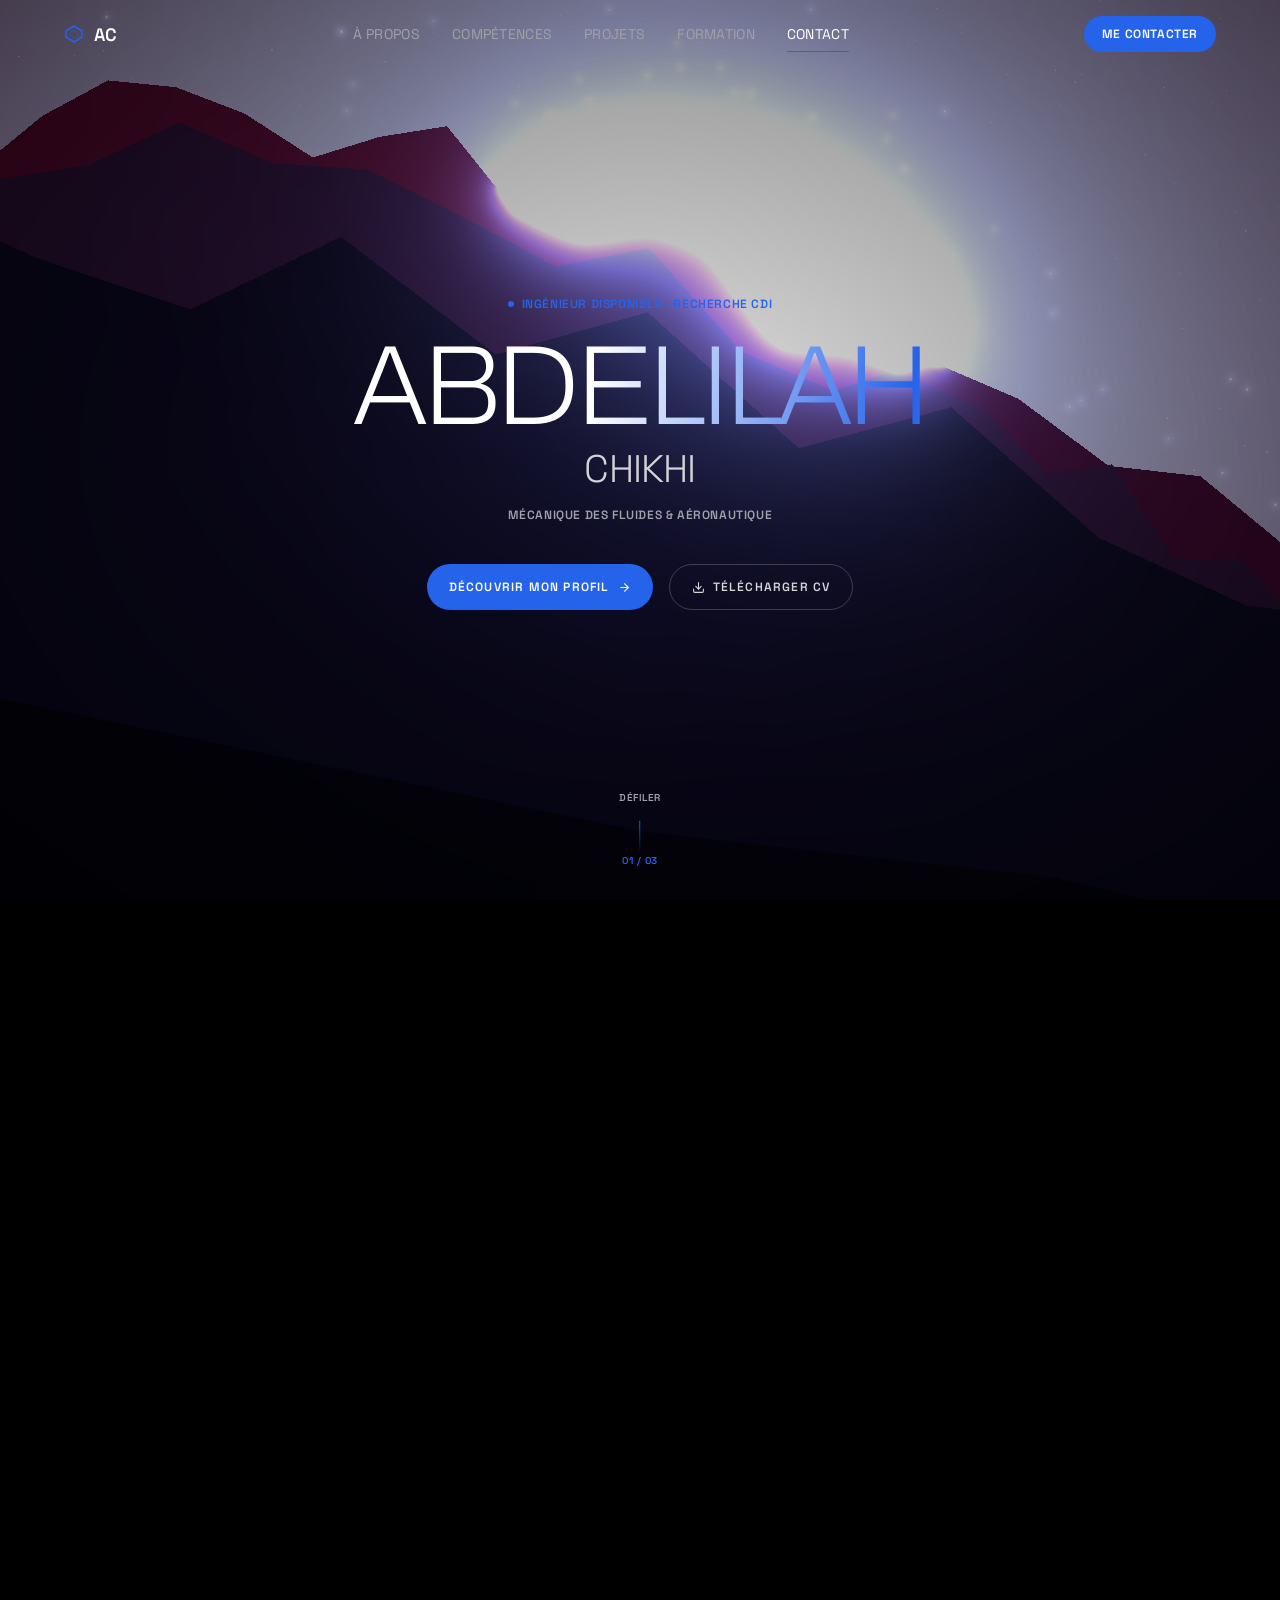
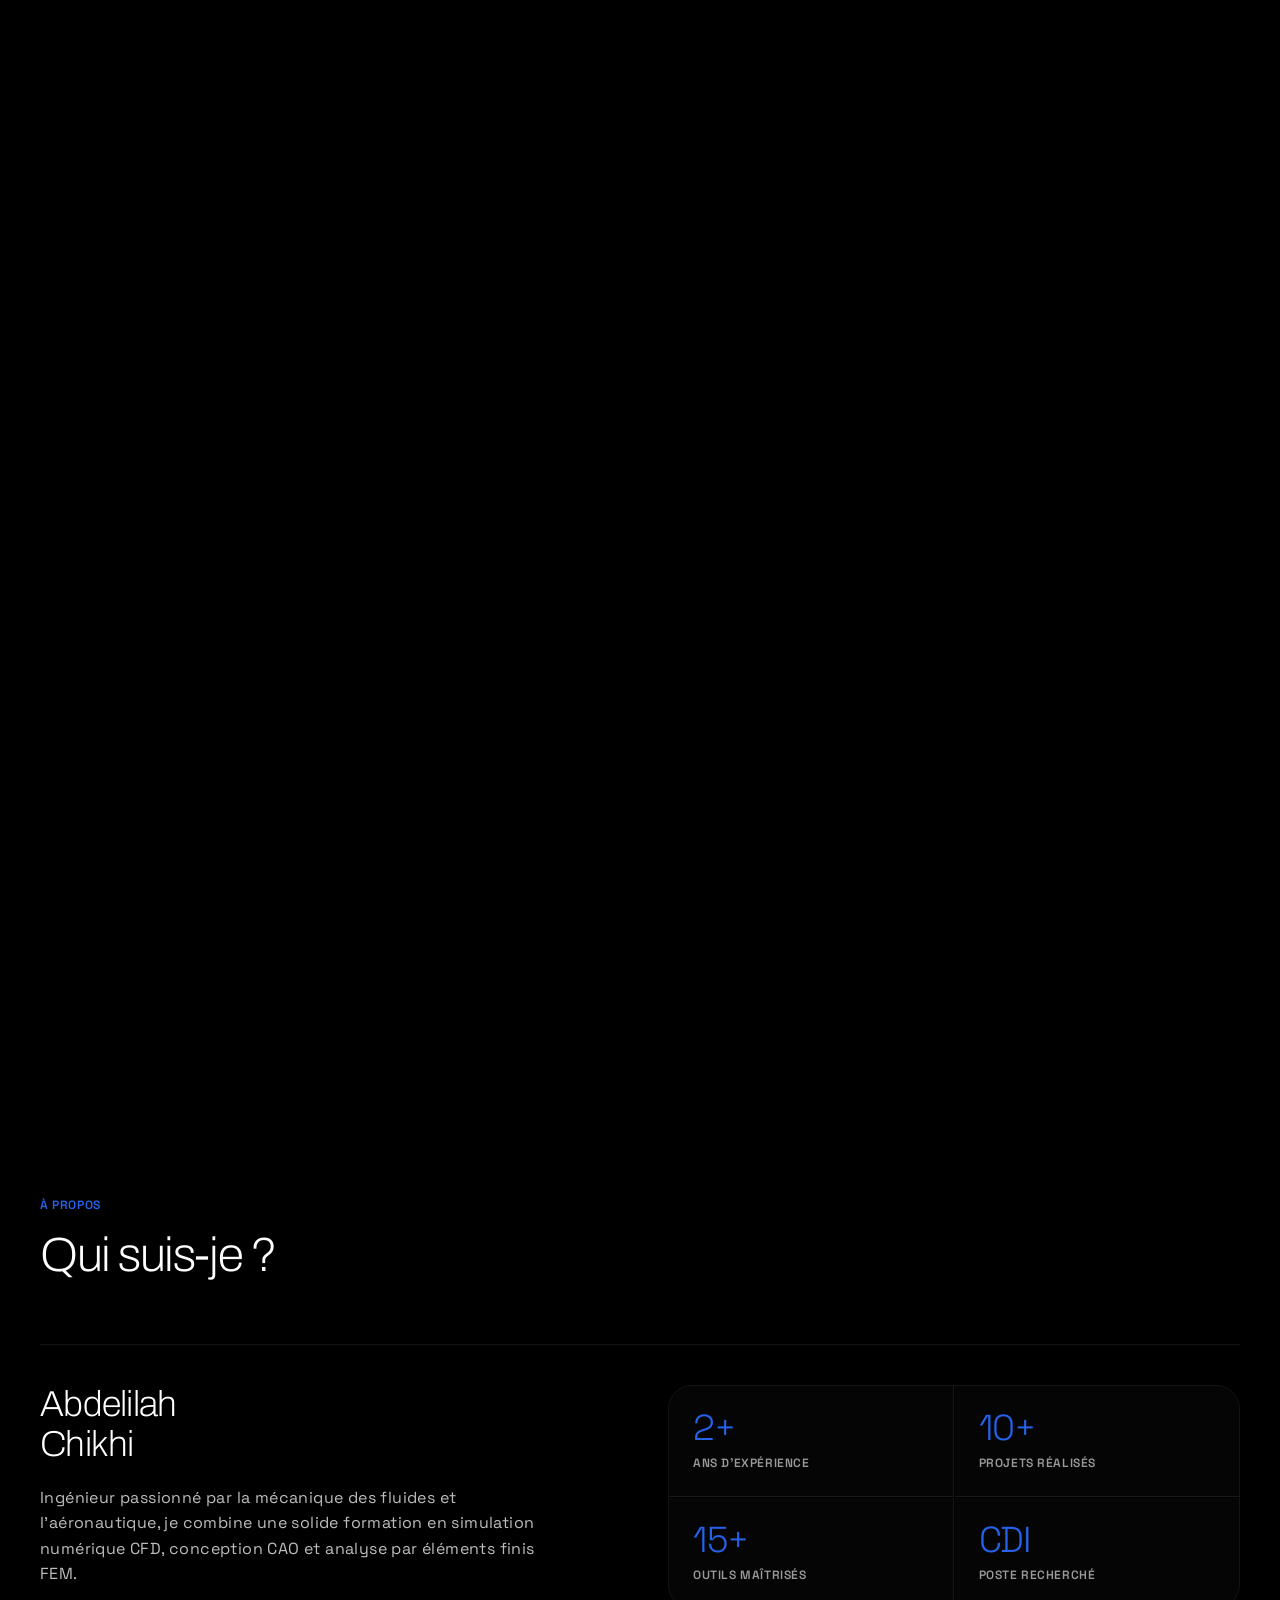
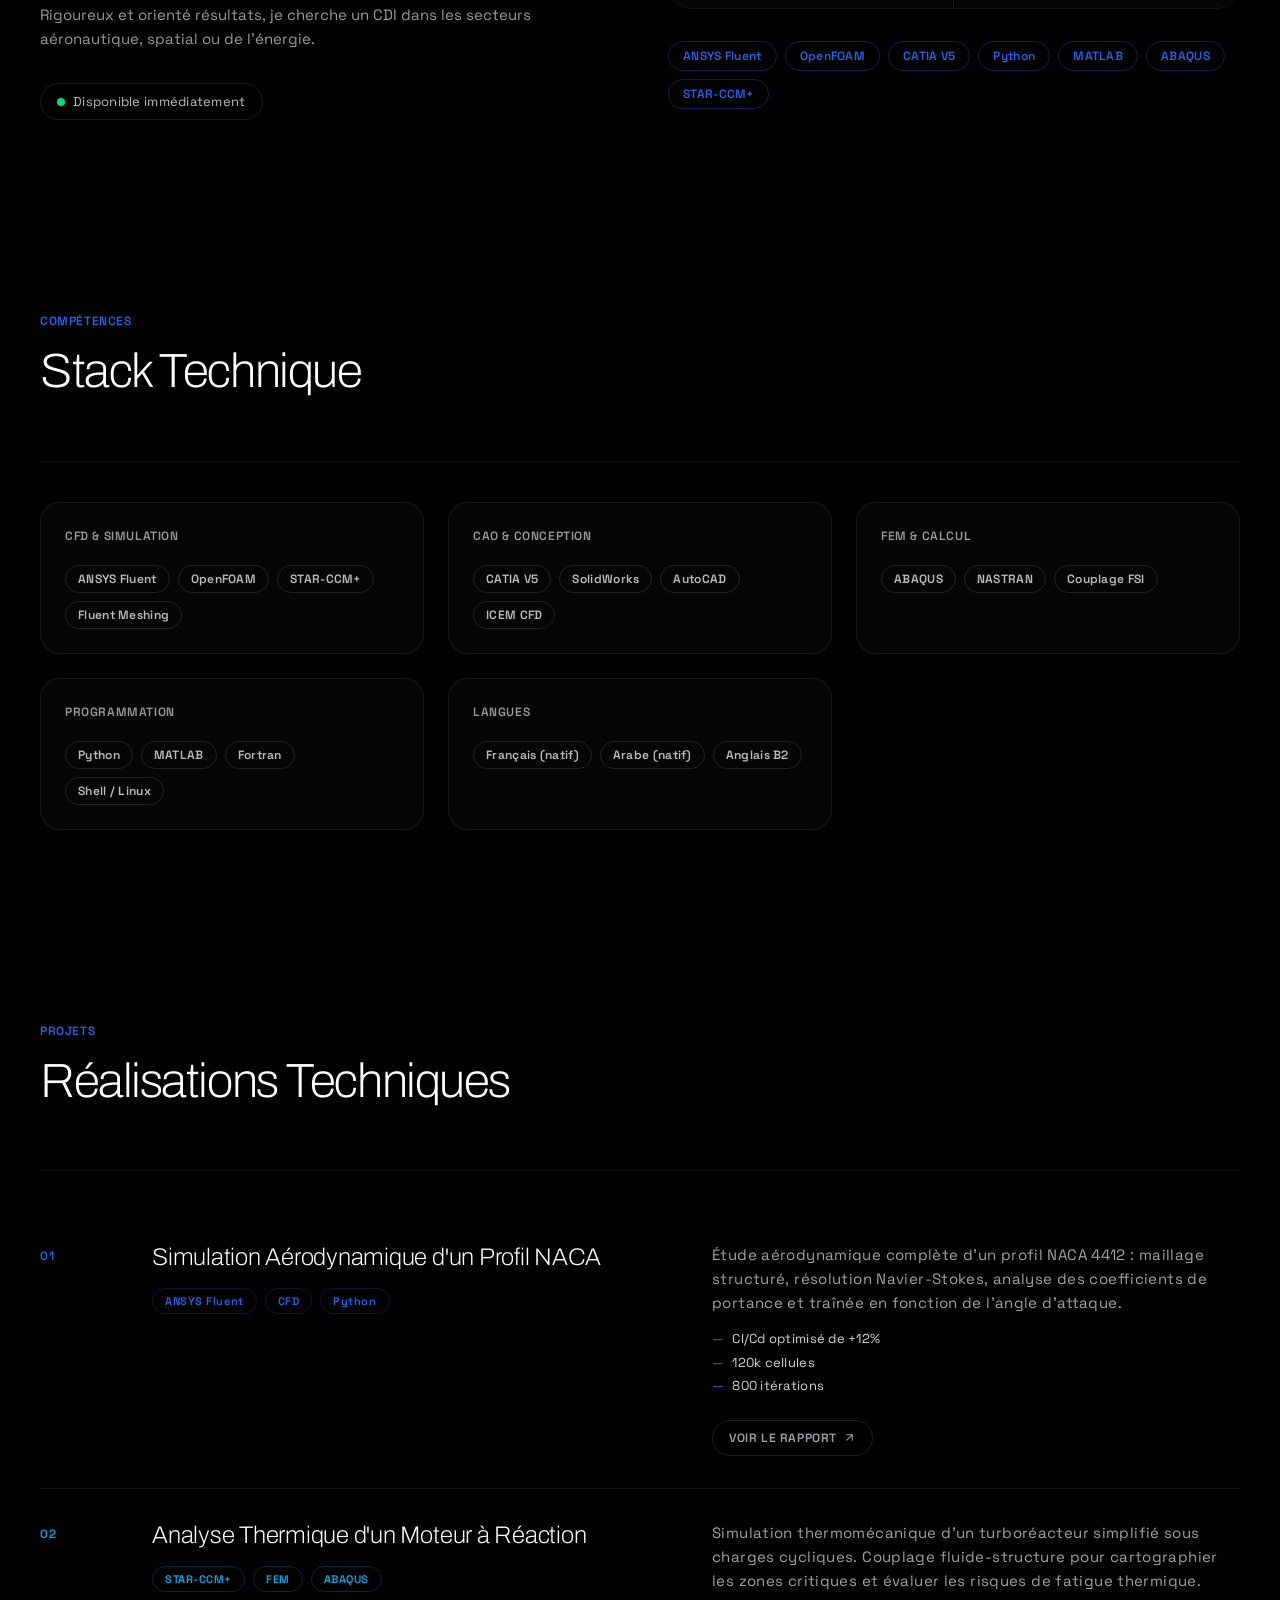
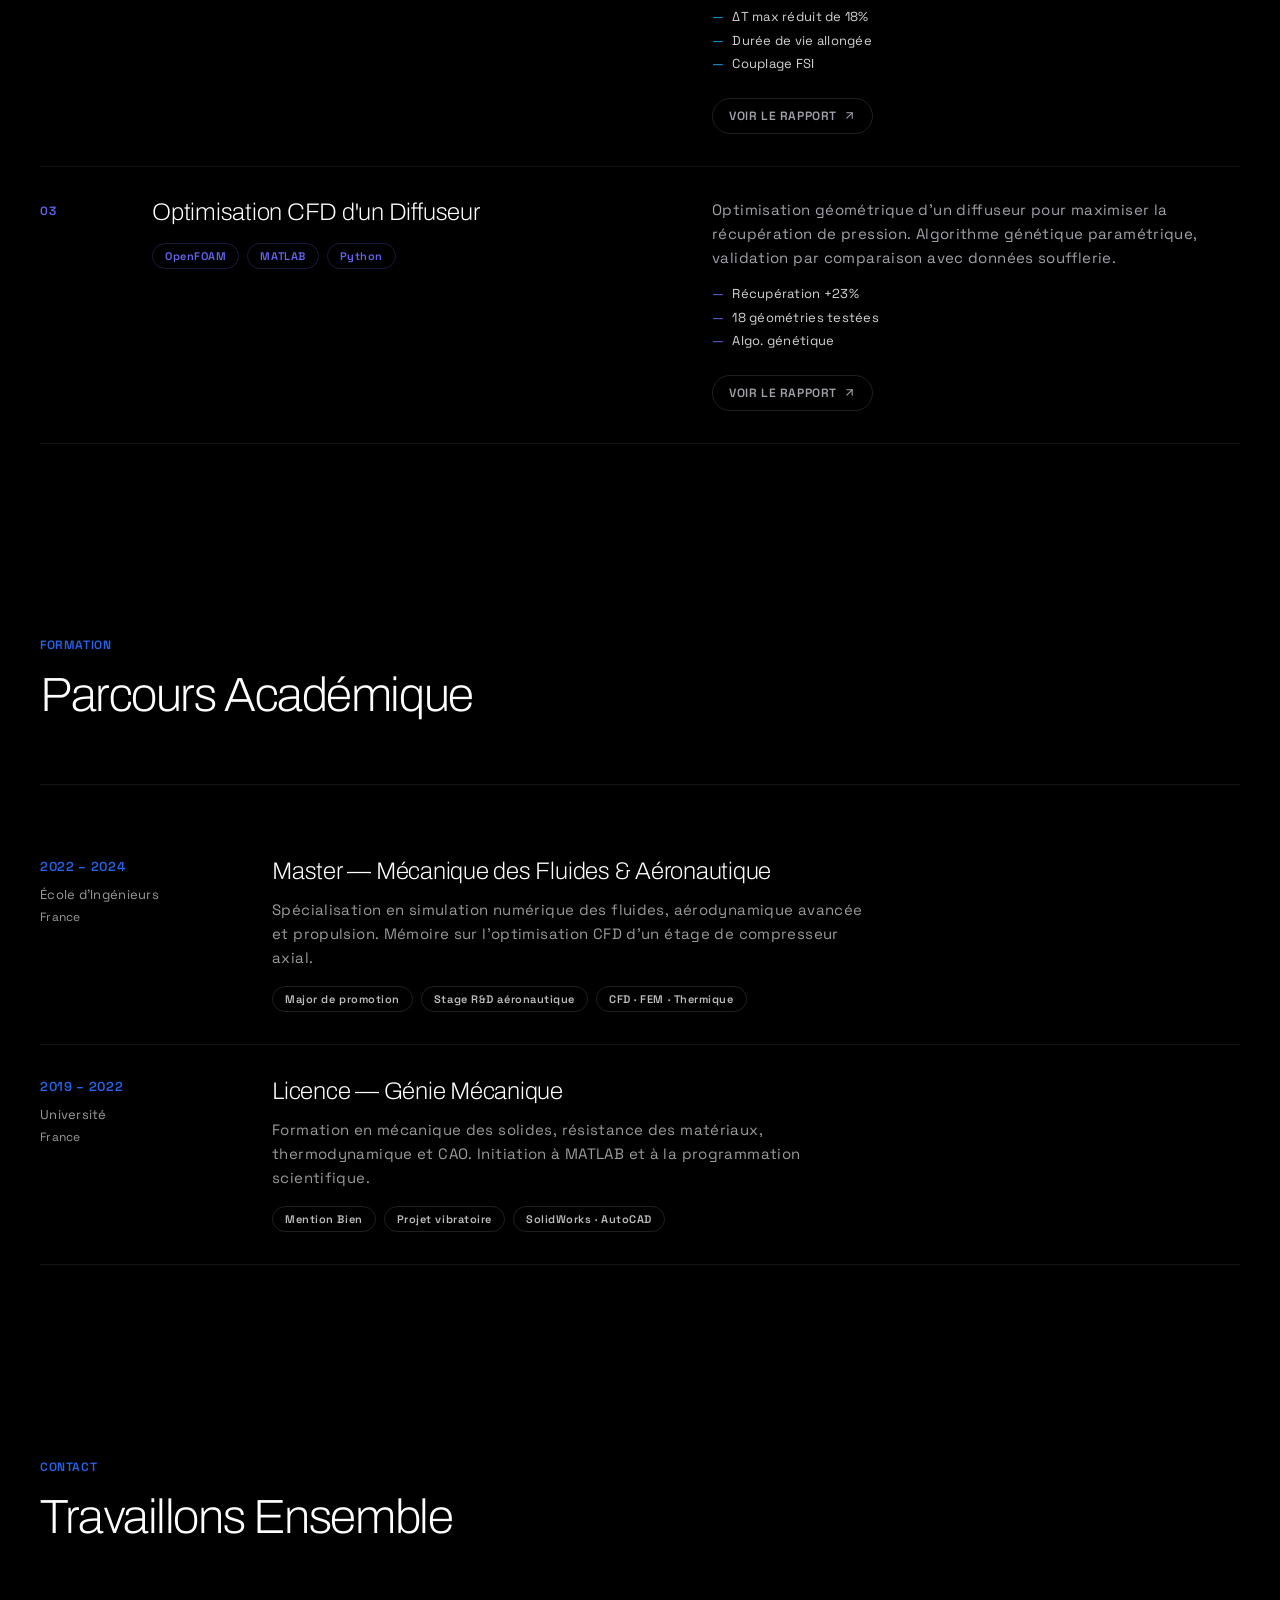
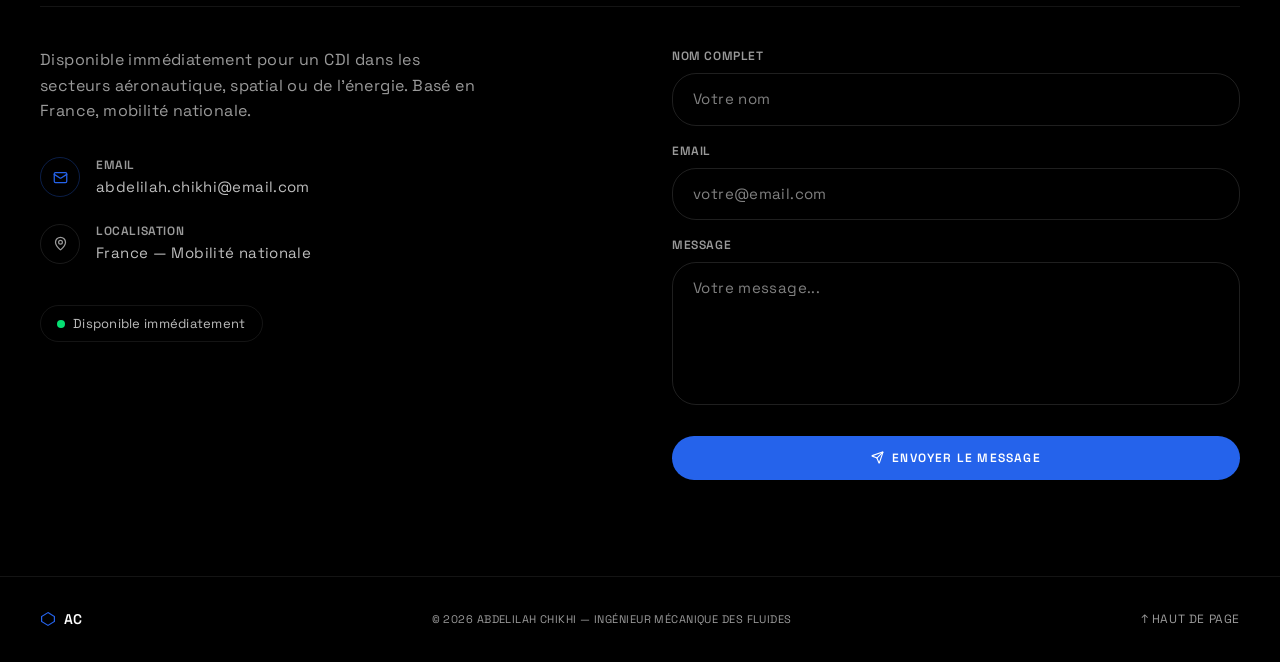
==== commit 0094c72b: "Updates" ====
--- a/index.html
+++ b/index.html
@@ -1 +1 @@
-<!DOCTYPE html><html lang="fr" class="h-full antialiased"><head><meta charSet="utf-8"/><meta name="viewport" content="width=device-width, initial-scale=1"/><link rel="stylesheet" href="/_next/static/chunks/0a6uo_etu60d3.css" data-precedence="next"/><link rel="preload" as="script" fetchPriority="low" href="/_next/static/chunks/1jq4o6yq14o4c.js"/><script src="/_next/static/chunks/2ckqm4grawju5.js" async=""></script><script src="/_next/static/chunks/2nykiepra7i1k.js" async=""></script><script src="/_next/static/chunks/turbopack-1l0ut4nocedlo.js" async=""></script><script src="/_next/static/chunks/2bbz9s_0zo0hr.js" async=""></script><script src="/_next/static/chunks/3jalleva-3i9y.js" async=""></script><script src="/_next/static/chunks/158myu8e_yme3.js" async=""></script><script src="/_next/static/chunks/3f0j7wfota8px.js" async=""></script><title>Abdelilah Chikhi — Ingénieur Mécanique des Fluides &amp; Aéronautique</title><meta name="description" content="Portfolio d&#x27;Abdelilah Chikhi, ingénieur spécialisé en mécanique des fluides et aéronautique. CFD, CAO, FEM, Python, MATLAB."/><link rel="icon" href="/favicon.ico?favicon.2vob68tjqpejf.ico" sizes="256x256" type="image/x-icon"/><script src="/_next/static/chunks/0cz1d0mv5g_q7.js" noModule=""></script></head><body class="min-h-full flex flex-col bg-black text-slate-200"><div hidden=""><!--$--><!--/$--></div><canvas class="fixed inset-0 w-full h-full pointer-events-none z-0"></canvas><div aria-hidden="true" style="transform-origin:0%;position:fixed;top:0;left:0;right:0;height:2px;z-index:60;background:linear-gradient(90deg, #2563eb, #0ea5e9, #6366f1);transform:scaleX(0)"></div><div class="relative z-10 flex flex-col min-h-full"><nav class="fixed top-0 left-0 right-0 z-50 transition-all duration-300 " style="background:transparent;backdrop-filter:none;opacity:0;transform:translateY(-60px)"><div class="max-w-[1200px] mx-auto px-6 py-4 flex items-center justify-between"><a href="#hero" class="flex items-center gap-2.5 group"><svg width="20" height="20" viewBox="0 0 20 20" fill="none" class="shrink-0"><polygon points="10,2 18,7 18,13 10,18 2,13 2,7" stroke="#2563eb" stroke-width="1.5" fill="none"></polygon><polygon points="10,6 14,8.5 14,11.5 10,14 6,11.5 6,8.5" stroke="#2563eb" stroke-width="1" fill="none" opacity="0.5"></polygon></svg><span style="font-size:18px;font-weight:600;letter-spacing:0.02em;color:#ffffff">AC</span></a><ul class="hidden md:flex items-center gap-8"><li class="relative"><a href="#about" class="nav-link transition-colors duration-300" style="color:#a1a1aa">À PROPOS</a></li><li class="relative"><a href="#skills" class="nav-link transition-colors duration-300" style="color:#a1a1aa">COMPÉTENCES</a></li><li class="relative"><a href="#projects" class="nav-link transition-colors duration-300" style="color:#a1a1aa">PROJETS</a></li><li class="relative"><a href="#education" class="nav-link transition-colors duration-300" style="color:#a1a1aa">FORMATION</a></li><li class="relative"><a href="#contact" class="nav-link transition-colors duration-300" style="color:#a1a1aa">CONTACT</a></li></ul><div class="hidden md:inline-flex" style="display:inline-flex;transform:none"><a href="#contact" class="inline-flex items-center pill text-xs font-semibold uppercase tracking-widest transition-all duration-300 hover:brightness-110" style="background:#2563eb;color:#ffffff;padding:10px 18px;letter-spacing:0.05em">Me Contacter</a></div><button class="md:hidden" aria-label="Toggle menu" style="color:#a1a1aa"><svg xmlns="http://www.w3.org/2000/svg" width="22" height="22" viewBox="0 0 24 24" fill="none" stroke="currentColor" stroke-width="2" stroke-linecap="round" stroke-linejoin="round" class="lucide lucide-menu" aria-hidden="true"><path d="M4 5h16"></path><path d="M4 12h16"></path><path d="M4 19h16"></path></svg></button></div></nav><main><section id="hero" class="relative min-h-screen flex items-center overflow-hidden"><div class="absolute inset-0 pointer-events-none" style="background:linear-gradient(90deg, #000 28%, rgba(0,0,0,0.62) 50%, rgba(0,0,0,0) 76%)"></div><div class="relative z-10 w-full max-w-[1200px] mx-auto px-6 py-32" style="opacity:1;transform:none"><div class="max-w-[520px]"><p class="eyebrow mb-8 inline-flex items-center gap-2" style="color:#2563eb;opacity:0;transform:translateY(20px)"><span class="inline-block w-2 h-2 rounded-full" style="background:#2563eb;animation:pulse 2s infinite"></span>Ingénieur disponible · Recherche CDI</p><h1 class="display-hero text-shimmer mb-8" style="opacity:0;transform:translateY(30px)">Abdelilah<br/>Chikhi</h1><p class="body-copy mb-4" style="color:#d4d4d8;max-width:44ch;opacity:0;transform:translateY(20px)">Ingénieur Mécanique des Fluides &amp; Aéronautique. CFD · Aérodynamique · Thermique · CAO · FEM.</p><p class="body-copy mb-10" style="color:#a1a1aa;max-width:44ch;font-size:15px;opacity:0;transform:translateY(20px)">Spécialisé en simulation numérique et conception aéronautique, je cherche à rejoindre une équipe ambitieuse pour travailler sur des projets à fort enjeu technologique.</p><div class="flex flex-wrap gap-4" style="opacity:0;transform:translateY(20px)"><div style="display:inline-flex;transform:none"><a href="#contact" class="pill inline-flex items-center gap-2 font-semibold text-xs uppercase tracking-widest transition-all duration-300 hover:brightness-110 group" style="background:#2563eb;color:#ffffff;padding:14px 22px">Me Contacter<svg xmlns="http://www.w3.org/2000/svg" width="14" height="14" viewBox="0 0 24 24" fill="none" stroke="currentColor" stroke-width="2" stroke-linecap="round" stroke-linejoin="round" class="lucide lucide-arrow-right transition-transform duration-300 group-hover:translate-x-1" aria-hidden="true"><path d="M5 12h14"></path><path d="m12 5 7 7-7 7"></path></svg></a></div><div style="display:inline-flex;transform:none"><a href="/cv-abdelilah-chikhi.pdf" download="" class="pill inline-flex items-center gap-2 text-xs font-semibold uppercase tracking-widest transition-colors duration-300 group" style="border:1px solid rgba(255,255,255,0.2);color:#d4d4d8;padding:14px 22px"><svg xmlns="http://www.w3.org/2000/svg" width="14" height="14" viewBox="0 0 24 24" fill="none" stroke="currentColor" stroke-width="2" stroke-linecap="round" stroke-linejoin="round" class="lucide lucide-download transition-transform duration-300 group-hover:translate-y-0.5" aria-hidden="true"><path d="M12 15V3"></path><path d="M21 15v4a2 2 0 0 1-2 2H5a2 2 0 0 1-2-2v-4"></path><path d="m7 10 5 5 5-5"></path></svg>Télécharger CV</a></div></div></div></div><div class="absolute bottom-8 left-1/2 -translate-x-1/2 z-10" style="opacity:0"><div class="flex flex-col items-center gap-2"><span class="eyebrow" style="color:#a1a1aa;font-size:10px">Défiler</span><div class="w-px h-8" style="background:linear-gradient(#2563eb, transparent)"></div></div></div></section><section id="about" class="py-24 px-6" style="background:rgba(0,0,0,0.72)"><div class="max-w-[1200px] mx-auto"><div class="mb-16" style="opacity:0;transform:translateY(20px)"><p class="eyebrow mb-4" style="color:#2563eb">À PROPOS</p><h2 class="display-md" style="color:#ffffff">Qui suis-je ?</h2></div><div style="height:1px;background:rgba(255,255,255,0.08);margin-bottom:60px"></div><div class="grid md:grid-cols-2 gap-16 items-start"><div style="opacity:0;transform:translateX(-20px)"><div class="w-full aspect-square max-w-sm rounded-[24px] flex flex-col items-center justify-center" style="border:1px solid rgba(255,255,255,0.08);background:rgba(255,255,255,0.02)"><svg width="64" height="64" viewBox="0 0 64 64" fill="none" class="mb-4 opacity-30"><circle cx="32" cy="22" r="12" stroke="#ffffff" stroke-width="1.5"></circle><path d="M8 56c0-13.255 10.745-24 24-24s24 10.745 24 24" stroke="#ffffff" stroke-width="1.5"></path></svg><p class="eyebrow" style="color:#9a9a9a">Photo à venir</p></div></div><div style="opacity:0;transform:translateX(20px)"><h3 style="font-size:36px;font-weight:200;letter-spacing:-0.02em;color:#ffffff;line-height:1.1;margin-bottom:24px">Abdelilah<br/>Chikhi</h3><p class="body-copy mb-6" style="color:#bdbdbd;max-width:52ch">Ingénieur passionné par la mécanique des fluides et l&#x27;aéronautique, je combine une solide formation académique avec une expertise en simulation numérique CFD, conception CAO et analyse FEM.</p><p class="body-copy mb-10" style="color:#9a9a9a;max-width:52ch;font-size:15px">Rigoureux et orienté résultats, je cherche à rejoindre une équipe dynamique dans les secteurs aéronautique, spatial ou de l&#x27;énergie pour un CDI à fort impact technologique.</p><div class="flex flex-wrap gap-2 mb-10"><span class="pill text-xs font-semibold tracking-wide" style="border:1px solid rgba(37,99,235,0.35);color:#2563eb;padding:6px 14px">ANSYS Fluent</span><span class="pill text-xs font-semibold tracking-wide" style="border:1px solid rgba(37,99,235,0.35);color:#2563eb;padding:6px 14px">OpenFOAM</span><span class="pill text-xs font-semibold tracking-wide" style="border:1px solid rgba(37,99,235,0.35);color:#2563eb;padding:6px 14px">CATIA V5</span><span class="pill text-xs font-semibold tracking-wide" style="border:1px solid rgba(37,99,235,0.35);color:#2563eb;padding:6px 14px">Python</span><span class="pill text-xs font-semibold tracking-wide" style="border:1px solid rgba(37,99,235,0.35);color:#2563eb;padding:6px 14px">MATLAB</span><span class="pill text-xs font-semibold tracking-wide" style="border:1px solid rgba(37,99,235,0.35);color:#2563eb;padding:6px 14px">ABAQUS</span></div><div class="grid grid-cols-2 gap-px" style="border:1px solid rgba(255,255,255,0.08);border-radius:24px;overflow:hidden"><div class="p-6" style="background:rgba(255,255,255,0.02);border-right:1px solid rgba(255,255,255,0.08);border-bottom:1px solid rgba(255,255,255,0.08)"><p style="font-size:36px;font-weight:200;letter-spacing:-0.04em;color:#2563eb;line-height:1"><span>0+</span></p><p class="eyebrow mt-2" style="color:#9a9a9a">ans d&#x27;expérience</p></div><div class="p-6" style="background:rgba(255,255,255,0.02);border-right:none;border-bottom:1px solid rgba(255,255,255,0.08)"><p style="font-size:36px;font-weight:200;letter-spacing:-0.04em;color:#2563eb;line-height:1"><span>0+</span></p><p class="eyebrow mt-2" style="color:#9a9a9a">projets réalisés</p></div><div class="p-6" style="background:rgba(255,255,255,0.02);border-right:1px solid rgba(255,255,255,0.08);border-bottom:none"><p style="font-size:36px;font-weight:200;letter-spacing:-0.04em;color:#2563eb;line-height:1"><span>0+</span></p><p class="eyebrow mt-2" style="color:#9a9a9a">outils maîtrisés</p></div><div class="p-6" style="background:rgba(255,255,255,0.02);border-right:none;border-bottom:none"><p style="font-size:36px;font-weight:200;letter-spacing:-0.04em;color:#2563eb;line-height:1"><span>CDI</span></p><p class="eyebrow mt-2" style="color:#9a9a9a">poste recherché</p></div></div></div></div></div></section><section id="skills" class="py-24 px-6" style="background:rgba(0,0,0,0.72)"><div class="max-w-[1200px] mx-auto"><div class="mb-16" style="opacity:0;transform:translateY(20px)"><p class="eyebrow mb-4" style="color:#2563eb">COMPÉTENCES</p><h2 class="display-md" style="color:#ffffff">Stack Technique</h2></div><div style="height:1px;background:rgba(255,255,255,0.08);margin-bottom:60px"></div><div class="grid md:grid-cols-2 lg:grid-cols-3 gap-10"><div style="opacity:0;transform:translateY(24px)"><p class="eyebrow mb-6" style="color:#9a9a9a">CFD &amp; Simulation</p><div class="mb-5"><div class="flex justify-between mb-2"><span style="font-size:14px;letter-spacing:0.021em;color:#bdbdbd;font-weight:400">ANSYS Fluent</span><span style="font-size:12px;letter-spacing:0.05em;color:#2563eb;font-weight:600">90<!-- -->%</span></div><div style="height:1px;background:rgba(255,255,255,0.08);position:relative"><div style="position:absolute;top:0;left:0;height:1px;background:#2563eb;width:0px"></div></div></div><div class="mb-5"><div class="flex justify-between mb-2"><span style="font-size:14px;letter-spacing:0.021em;color:#bdbdbd;font-weight:400">OpenFOAM</span><span style="font-size:12px;letter-spacing:0.05em;color:#2563eb;font-weight:600">80<!-- -->%</span></div><div style="height:1px;background:rgba(255,255,255,0.08);position:relative"><div style="position:absolute;top:0;left:0;height:1px;background:#2563eb;width:0px"></div></div></div><div class="mb-5"><div class="flex justify-between mb-2"><span style="font-size:14px;letter-spacing:0.021em;color:#bdbdbd;font-weight:400">STAR-CCM+</span><span style="font-size:12px;letter-spacing:0.05em;color:#2563eb;font-weight:600">70<!-- -->%</span></div><div style="height:1px;background:rgba(255,255,255,0.08);position:relative"><div style="position:absolute;top:0;left:0;height:1px;background:#2563eb;width:0px"></div></div></div></div><div style="opacity:0;transform:translateY(24px)"><p class="eyebrow mb-6" style="color:#9a9a9a">CAO &amp; Conception</p><div class="mb-5"><div class="flex justify-between mb-2"><span style="font-size:14px;letter-spacing:0.021em;color:#bdbdbd;font-weight:400">CATIA V5</span><span style="font-size:12px;letter-spacing:0.05em;color:#2563eb;font-weight:600">85<!-- -->%</span></div><div style="height:1px;background:rgba(255,255,255,0.08);position:relative"><div style="position:absolute;top:0;left:0;height:1px;background:#2563eb;width:0px"></div></div></div><div class="mb-5"><div class="flex justify-between mb-2"><span style="font-size:14px;letter-spacing:0.021em;color:#bdbdbd;font-weight:400">SolidWorks</span><span style="font-size:12px;letter-spacing:0.05em;color:#2563eb;font-weight:600">80<!-- -->%</span></div><div style="height:1px;background:rgba(255,255,255,0.08);position:relative"><div style="position:absolute;top:0;left:0;height:1px;background:#2563eb;width:0px"></div></div></div><div class="mb-5"><div class="flex justify-between mb-2"><span style="font-size:14px;letter-spacing:0.021em;color:#bdbdbd;font-weight:400">AutoCAD</span><span style="font-size:12px;letter-spacing:0.05em;color:#2563eb;font-weight:600">75<!-- -->%</span></div><div style="height:1px;background:rgba(255,255,255,0.08);position:relative"><div style="position:absolute;top:0;left:0;height:1px;background:#2563eb;width:0px"></div></div></div></div><div style="opacity:0;transform:translateY(24px)"><p class="eyebrow mb-6" style="color:#9a9a9a">FEM &amp; Calcul</p><div class="mb-5"><div class="flex justify-between mb-2"><span style="font-size:14px;letter-spacing:0.021em;color:#bdbdbd;font-weight:400">ABAQUS</span><span style="font-size:12px;letter-spacing:0.05em;color:#2563eb;font-weight:600">75<!-- -->%</span></div><div style="height:1px;background:rgba(255,255,255,0.08);position:relative"><div style="position:absolute;top:0;left:0;height:1px;background:#2563eb;width:0px"></div></div></div><div class="mb-5"><div class="flex justify-between mb-2"><span style="font-size:14px;letter-spacing:0.021em;color:#bdbdbd;font-weight:400">NASTRAN</span><span style="font-size:12px;letter-spacing:0.05em;color:#2563eb;font-weight:600">65<!-- -->%</span></div><div style="height:1px;background:rgba(255,255,255,0.08);position:relative"><div style="position:absolute;top:0;left:0;height:1px;background:#2563eb;width:0px"></div></div></div></div><div style="opacity:0;transform:translateY(24px)"><p class="eyebrow mb-6" style="color:#9a9a9a">Programmation</p><div class="mb-5"><div class="flex justify-between mb-2"><span style="font-size:14px;letter-spacing:0.021em;color:#bdbdbd;font-weight:400">Python</span><span style="font-size:12px;letter-spacing:0.05em;color:#2563eb;font-weight:600">85<!-- -->%</span></div><div style="height:1px;background:rgba(255,255,255,0.08);position:relative"><div style="position:absolute;top:0;left:0;height:1px;background:#2563eb;width:0px"></div></div></div><div class="mb-5"><div class="flex justify-between mb-2"><span style="font-size:14px;letter-spacing:0.021em;color:#bdbdbd;font-weight:400">MATLAB</span><span style="font-size:12px;letter-spacing:0.05em;color:#2563eb;font-weight:600">88<!-- -->%</span></div><div style="height:1px;background:rgba(255,255,255,0.08);position:relative"><div style="position:absolute;top:0;left:0;height:1px;background:#2563eb;width:0px"></div></div></div><div class="mb-5"><div class="flex justify-between mb-2"><span style="font-size:14px;letter-spacing:0.021em;color:#bdbdbd;font-weight:400">Fortran</span><span style="font-size:12px;letter-spacing:0.05em;color:#2563eb;font-weight:600">60<!-- -->%</span></div><div style="height:1px;background:rgba(255,255,255,0.08);position:relative"><div style="position:absolute;top:0;left:0;height:1px;background:#2563eb;width:0px"></div></div></div></div><div style="opacity:0;transform:translateY(24px)"><p class="eyebrow mb-6" style="color:#9a9a9a">Langues</p><div class="mb-5"><div class="flex justify-between mb-2"><span style="font-size:14px;letter-spacing:0.021em;color:#bdbdbd;font-weight:400">Français (natif)</span><span style="font-size:12px;letter-spacing:0.05em;color:#2563eb;font-weight:600">100<!-- -->%</span></div><div style="height:1px;background:rgba(255,255,255,0.08);position:relative"><div style="position:absolute;top:0;left:0;height:1px;background:#2563eb;width:0px"></div></div></div><div class="mb-5"><div class="flex justify-between mb-2"><span style="font-size:14px;letter-spacing:0.021em;color:#bdbdbd;font-weight:400">Arabe (natif)</span><span style="font-size:12px;letter-spacing:0.05em;color:#2563eb;font-weight:600">100<!-- -->%</span></div><div style="height:1px;background:rgba(255,255,255,0.08);position:relative"><div style="position:absolute;top:0;left:0;height:1px;background:#2563eb;width:0px"></div></div></div><div class="mb-5"><div class="flex justify-between mb-2"><span style="font-size:14px;letter-spacing:0.021em;color:#bdbdbd;font-weight:400">Anglais (B2)</span><span style="font-size:12px;letter-spacing:0.05em;color:#2563eb;font-weight:600">75<!-- -->%</span></div><div style="height:1px;background:rgba(255,255,255,0.08);position:relative"><div style="position:absolute;top:0;left:0;height:1px;background:#2563eb;width:0px"></div></div></div></div></div></div></section><section id="projects" class="py-24 px-6" style="background:rgba(0,0,0,0.72)"><div class="max-w-[1200px] mx-auto"><div class="mb-16" style="opacity:0;transform:translateY(20px)"><p class="eyebrow mb-4" style="color:#2563eb">PROJETS</p><h2 class="display-md" style="color:#ffffff">Réalisations Techniques</h2></div><div style="height:1px;background:rgba(255,255,255,0.08);margin-bottom:60px"></div><div class="flex flex-col gap-0"><div class="group relative lift hover:-translate-y-0.5" style="border-bottom:1px solid rgba(255,255,255,0.08);opacity:0;transform:translateY(20px)"><span aria-hidden="true" class="absolute left-0 top-0 bottom-0 w-px origin-top scale-y-0 transition-transform duration-500 ease-out group-hover:scale-y-100" style="background:#2563eb"></span><div class="py-10 pl-0 group-hover:pl-5 transition-[padding] duration-500 grid md:grid-cols-[80px_1fr_1fr] gap-8 items-start"><span class="transition-all duration-300" style="font-size:12px;font-weight:600;letter-spacing:0.05em;color:#2563eb;padding-top:4px">01</span><div><h3 class="transition-colors duration-300" style="font-size:24px;font-weight:200;letter-spacing:-0.01em;color:#ffffff;line-height:1.2;margin-bottom:16px">Simulation Aérodynamique d&#x27;un Profil NACA</h3><div class="flex flex-wrap gap-2"><span class="pill" style="font-size:11px;font-weight:600;letter-spacing:0.05em;border:1px solid #2563eb40;color:#2563eb;padding:4px 12px">ANSYS Fluent</span><span class="pill" style="font-size:11px;font-weight:600;letter-spacing:0.05em;border:1px solid #2563eb40;color:#2563eb;padding:4px 12px">CFD</span><span class="pill" style="font-size:11px;font-weight:600;letter-spacing:0.05em;border:1px solid #2563eb40;color:#2563eb;padding:4px 12px">Python</span></div></div><div><p style="font-size:15px;line-height:1.6;letter-spacing:0.025em;color:#a1a1aa;margin-bottom:16px">Étude aérodynamique complète d&#x27;un profil NACA 4412 : maillage structuré, résolution Navier-Stokes, analyse des coefficients de portance et traînée en fonction de l&#x27;angle d&#x27;attaque.</p><ul class="flex flex-col gap-1 mb-6"><li style="font-size:13px;color:#d4d4d8;letter-spacing:0.021em"><span style="color:#2563eb;margin-right:8px">—</span>Cl/Cd optimisé de +12%</li><li style="font-size:13px;color:#d4d4d8;letter-spacing:0.021em"><span style="color:#2563eb;margin-right:8px">—</span>120k cellules</li><li style="font-size:13px;color:#d4d4d8;letter-spacing:0.021em"><span style="color:#2563eb;margin-right:8px">—</span>800 itérations</li></ul><button class="inline-flex items-center gap-1.5 pill transition-all duration-300 group/btn" type="button" style="border:1px solid rgba(255,255,255,0.12);color:#a1a1aa;font-size:12px;font-weight:600;letter-spacing:0.05em;padding:8px 16px">VOIR LE RAPPORT<svg xmlns="http://www.w3.org/2000/svg" width="13" height="13" viewBox="0 0 24 24" fill="none" stroke="currentColor" stroke-width="2" stroke-linecap="round" stroke-linejoin="round" class="lucide lucide-arrow-up-right transition-transform duration-300 group-hover/btn:translate-x-0.5 group-hover/btn:-translate-y-0.5" aria-hidden="true"><path d="M7 7h10v10"></path><path d="M7 17 17 7"></path></svg></button></div></div></div><div class="group relative lift hover:-translate-y-0.5" style="border-bottom:1px solid rgba(255,255,255,0.08);opacity:0;transform:translateY(20px)"><span aria-hidden="true" class="absolute left-0 top-0 bottom-0 w-px origin-top scale-y-0 transition-transform duration-500 ease-out group-hover:scale-y-100" style="background:#0ea5e9"></span><div class="py-10 pl-0 group-hover:pl-5 transition-[padding] duration-500 grid md:grid-cols-[80px_1fr_1fr] gap-8 items-start"><span class="transition-all duration-300" style="font-size:12px;font-weight:600;letter-spacing:0.05em;color:#0ea5e9;padding-top:4px">02</span><div><h3 class="transition-colors duration-300" style="font-size:24px;font-weight:200;letter-spacing:-0.01em;color:#ffffff;line-height:1.2;margin-bottom:16px">Analyse Thermique d&#x27;un Moteur à Réaction</h3><div class="flex flex-wrap gap-2"><span class="pill" style="font-size:11px;font-weight:600;letter-spacing:0.05em;border:1px solid #0ea5e940;color:#0ea5e9;padding:4px 12px">STAR-CCM+</span><span class="pill" style="font-size:11px;font-weight:600;letter-spacing:0.05em;border:1px solid #0ea5e940;color:#0ea5e9;padding:4px 12px">FEM</span><span class="pill" style="font-size:11px;font-weight:600;letter-spacing:0.05em;border:1px solid #0ea5e940;color:#0ea5e9;padding:4px 12px">ABAQUS</span></div></div><div><p style="font-size:15px;line-height:1.6;letter-spacing:0.025em;color:#a1a1aa;margin-bottom:16px">Simulation thermomécanique d&#x27;un turboréacteur simplifié sous charges cycliques. Couplage fluide-structure pour cartographier les zones critiques et évaluer les risques de fatigue thermique.</p><ul class="flex flex-col gap-1 mb-6"><li style="font-size:13px;color:#d4d4d8;letter-spacing:0.021em"><span style="color:#0ea5e9;margin-right:8px">—</span>ΔT max réduit de 18%</li><li style="font-size:13px;color:#d4d4d8;letter-spacing:0.021em"><span style="color:#0ea5e9;margin-right:8px">—</span>Durée de vie allongée</li><li style="font-size:13px;color:#d4d4d8;letter-spacing:0.021em"><span style="color:#0ea5e9;margin-right:8px">—</span>Couplage FSI</li></ul><button class="inline-flex items-center gap-1.5 pill transition-all duration-300 group/btn" type="button" style="border:1px solid rgba(255,255,255,0.12);color:#a1a1aa;font-size:12px;font-weight:600;letter-spacing:0.05em;padding:8px 16px">VOIR LE RAPPORT<svg xmlns="http://www.w3.org/2000/svg" width="13" height="13" viewBox="0 0 24 24" fill="none" stroke="currentColor" stroke-width="2" stroke-linecap="round" stroke-linejoin="round" class="lucide lucide-arrow-up-right transition-transform duration-300 group-hover/btn:translate-x-0.5 group-hover/btn:-translate-y-0.5" aria-hidden="true"><path d="M7 7h10v10"></path><path d="M7 17 17 7"></path></svg></button></div></div></div><div class="group relative lift hover:-translate-y-0.5" style="border-bottom:1px solid rgba(255,255,255,0.08);opacity:0;transform:translateY(20px)"><span aria-hidden="true" class="absolute left-0 top-0 bottom-0 w-px origin-top scale-y-0 transition-transform duration-500 ease-out group-hover:scale-y-100" style="background:#6366f1"></span><div class="py-10 pl-0 group-hover:pl-5 transition-[padding] duration-500 grid md:grid-cols-[80px_1fr_1fr] gap-8 items-start"><span class="transition-all duration-300" style="font-size:12px;font-weight:600;letter-spacing:0.05em;color:#6366f1;padding-top:4px">03</span><div><h3 class="transition-colors duration-300" style="font-size:24px;font-weight:200;letter-spacing:-0.01em;color:#ffffff;line-height:1.2;margin-bottom:16px">Optimisation CFD d&#x27;un Diffuseur</h3><div class="flex flex-wrap gap-2"><span class="pill" style="font-size:11px;font-weight:600;letter-spacing:0.05em;border:1px solid #6366f140;color:#6366f1;padding:4px 12px">OpenFOAM</span><span class="pill" style="font-size:11px;font-weight:600;letter-spacing:0.05em;border:1px solid #6366f140;color:#6366f1;padding:4px 12px">MATLAB</span><span class="pill" style="font-size:11px;font-weight:600;letter-spacing:0.05em;border:1px solid #6366f140;color:#6366f1;padding:4px 12px">Python</span></div></div><div><p style="font-size:15px;line-height:1.6;letter-spacing:0.025em;color:#a1a1aa;margin-bottom:16px">Optimisation géométrique d&#x27;un diffuseur pour maximiser la récupération de pression. Algorithme génétique paramétrique, validation par comparaison avec données soufflerie.</p><ul class="flex flex-col gap-1 mb-6"><li style="font-size:13px;color:#d4d4d8;letter-spacing:0.021em"><span style="color:#6366f1;margin-right:8px">—</span>Récupération +23%</li><li style="font-size:13px;color:#d4d4d8;letter-spacing:0.021em"><span style="color:#6366f1;margin-right:8px">—</span>18 géométries testées</li><li style="font-size:13px;color:#d4d4d8;letter-spacing:0.021em"><span style="color:#6366f1;margin-right:8px">—</span>Algo. génétique</li></ul><button class="inline-flex items-center gap-1.5 pill transition-all duration-300 group/btn" type="button" style="border:1px solid rgba(255,255,255,0.12);color:#a1a1aa;font-size:12px;font-weight:600;letter-spacing:0.05em;padding:8px 16px">VOIR LE RAPPORT<svg xmlns="http://www.w3.org/2000/svg" width="13" height="13" viewBox="0 0 24 24" fill="none" stroke="currentColor" stroke-width="2" stroke-linecap="round" stroke-linejoin="round" class="lucide lucide-arrow-up-right transition-transform duration-300 group-hover/btn:translate-x-0.5 group-hover/btn:-translate-y-0.5" aria-hidden="true"><path d="M7 7h10v10"></path><path d="M7 17 17 7"></path></svg></button></div></div></div></div></div></section><section id="education" class="py-24 px-6" style="background:rgba(0,0,0,0.72)"><div class="max-w-[1200px] mx-auto"><div class="mb-16" style="opacity:0;transform:translateY(20px)"><p class="eyebrow mb-4" style="color:#2563eb">FORMATION</p><h2 class="display-md" style="color:#ffffff">Parcours Académique</h2></div><div style="height:1px;background:rgba(255,255,255,0.08);margin-bottom:60px"></div><div class="flex flex-col gap-0"><div class="group lift hover:pl-3" style="border-bottom:1px solid rgba(255,255,255,0.08);opacity:0;transform:translateY(20px)"><div class="py-10 grid md:grid-cols-[200px_1fr] gap-8 items-start"><div><p style="font-size:13px;font-weight:600;letter-spacing:0.05em;color:#2563eb;margin-bottom:8px">2022 – 2024</p><p style="font-size:13px;color:#9a9a9a;letter-spacing:0.021em">École d&#x27;Ingénieurs</p><p style="font-size:12px;color:#9a9a9a;letter-spacing:0.021em;margin-top:4px">France</p></div><div><h3 style="font-size:24px;font-weight:200;letter-spacing:-0.01em;color:#ffffff;line-height:1.2;margin-bottom:12px">Master — Mécanique des Fluides &amp; Aéronautique</h3><p style="font-size:15px;line-height:1.6;letter-spacing:0.025em;color:#9a9a9a;margin-bottom:16px;max-width:60ch">Spécialisation en simulation numérique des fluides, aérodynamique avancée et propulsion. Mémoire sur l&#x27;optimisation CFD d&#x27;un étage de compresseur axial.</p><div class="flex flex-wrap gap-2"><span class="pill" style="font-size:11px;font-weight:600;letter-spacing:0.05em;border:1px solid rgba(255,255,255,0.12);color:#bdbdbd;padding:4px 12px">Major de promotion</span><span class="pill" style="font-size:11px;font-weight:600;letter-spacing:0.05em;border:1px solid rgba(255,255,255,0.12);color:#bdbdbd;padding:4px 12px">Stage R&amp;D aéronautique</span><span class="pill" style="font-size:11px;font-weight:600;letter-spacing:0.05em;border:1px solid rgba(255,255,255,0.12);color:#bdbdbd;padding:4px 12px">CFD · FEM · Thermique</span></div></div></div></div><div class="group lift hover:pl-3" style="border-bottom:1px solid rgba(255,255,255,0.08);opacity:0;transform:translateY(20px)"><div class="py-10 grid md:grid-cols-[200px_1fr] gap-8 items-start"><div><p style="font-size:13px;font-weight:600;letter-spacing:0.05em;color:#2563eb;margin-bottom:8px">2019 – 2022</p><p style="font-size:13px;color:#9a9a9a;letter-spacing:0.021em">Université</p><p style="font-size:12px;color:#9a9a9a;letter-spacing:0.021em;margin-top:4px">France</p></div><div><h3 style="font-size:24px;font-weight:200;letter-spacing:-0.01em;color:#ffffff;line-height:1.2;margin-bottom:12px">Licence — Génie Mécanique</h3><p style="font-size:15px;line-height:1.6;letter-spacing:0.025em;color:#9a9a9a;margin-bottom:16px;max-width:60ch">Formation en mécanique des solides, résistance des matériaux, thermodynamique et CAO. Initiation à MATLAB et à la programmation scientifique.</p><div class="flex flex-wrap gap-2"><span class="pill" style="font-size:11px;font-weight:600;letter-spacing:0.05em;border:1px solid rgba(255,255,255,0.12);color:#bdbdbd;padding:4px 12px">Mention Bien</span><span class="pill" style="font-size:11px;font-weight:600;letter-spacing:0.05em;border:1px solid rgba(255,255,255,0.12);color:#bdbdbd;padding:4px 12px">Projet vibratoire</span><span class="pill" style="font-size:11px;font-weight:600;letter-spacing:0.05em;border:1px solid rgba(255,255,255,0.12);color:#bdbdbd;padding:4px 12px">SolidWorks · AutoCAD</span></div></div></div></div></div></div></section><section id="contact" class="py-24 px-6" style="background:rgba(0,0,0,0.72)"><div class="max-w-[1200px] mx-auto"><div class="mb-16" style="opacity:0;transform:translateY(20px)"><p class="eyebrow mb-4" style="color:#2563eb">CONTACT</p><h2 class="display-md" style="color:#ffffff">Travaillons Ensemble</h2></div><div style="height:1px;background:rgba(255,255,255,0.08);margin-bottom:60px"></div><div class="grid md:grid-cols-2 gap-16"><div style="opacity:0;transform:translateX(-20px)"><p class="body-copy mb-8" style="color:#9a9a9a;max-width:44ch">Disponible immédiatement pour un CDI dans les secteurs aéronautique, spatial ou de l&#x27;énergie. Basé en France, mobilité nationale.</p><div class="flex flex-col gap-6 mb-10"><a href="mailto:abdelilah.chikhi@email.com" class="inline-flex items-center gap-4 group"><div class="w-10 h-10 rounded-full flex items-center justify-center" style="border:1px solid rgba(37,99,235,0.3)"><svg xmlns="http://www.w3.org/2000/svg" width="15" height="15" viewBox="0 0 24 24" fill="none" stroke="currentColor" stroke-width="2" stroke-linecap="round" stroke-linejoin="round" class="lucide lucide-mail" aria-hidden="true" style="color:#2563eb"><path d="m22 7-8.991 5.727a2 2 0 0 1-2.009 0L2 7"></path><rect x="2" y="4" width="20" height="16" rx="2"></rect></svg></div><div><p class="eyebrow mb-0.5" style="color:#9a9a9a">Email</p><p style="font-size:15px;color:#bdbdbd;letter-spacing:0.025em">abdelilah.chikhi@email.com</p></div><svg xmlns="http://www.w3.org/2000/svg" width="14" height="14" viewBox="0 0 24 24" fill="none" stroke="currentColor" stroke-width="2" stroke-linecap="round" stroke-linejoin="round" class="lucide lucide-arrow-up-right opacity-0 group-hover:opacity-100 transition-opacity" aria-hidden="true" style="color:#2563eb;margin-left:auto"><path d="M7 7h10v10"></path><path d="M7 17 17 7"></path></svg></a><div class="inline-flex items-center gap-4"><div class="w-10 h-10 rounded-full flex items-center justify-center" style="border:1px solid rgba(255,255,255,0.1)"><svg xmlns="http://www.w3.org/2000/svg" width="15" height="15" viewBox="0 0 24 24" fill="none" stroke="currentColor" stroke-width="2" stroke-linecap="round" stroke-linejoin="round" class="lucide lucide-map-pin" aria-hidden="true" style="color:#9a9a9a"><path d="M20 10c0 4.993-5.539 10.193-7.399 11.799a1 1 0 0 1-1.202 0C9.539 20.193 4 14.993 4 10a8 8 0 0 1 16 0"></path><circle cx="12" cy="10" r="3"></circle></svg></div><div><p class="eyebrow mb-0.5" style="color:#9a9a9a">Localisation</p><p style="font-size:15px;color:#bdbdbd;letter-spacing:0.025em">France — Mobilité nationale</p></div></div></div><div class="inline-flex items-center gap-2 pill px-4 py-2" style="border:1px solid rgba(255,255,255,0.08)"><div class="w-2 h-2 rounded-full bg-green-400" style="animation:pulse 2s infinite"></div><span style="font-size:13px;color:#bdbdbd;letter-spacing:0.021em">Disponible immédiatement</span></div></div><div style="opacity:0;transform:translateX(20px)"><form class="flex flex-col gap-4"><div><label style="font-size:12px;letter-spacing:0.05em;font-weight:600;color:#9a9a9a;text-transform:uppercase;display:block;margin-bottom:8px">Nom complet</label><input type="text" required="" placeholder="Votre nom" style="width:100%;background:transparent;border:1px solid rgba(255,255,255,0.12);border-radius:24px;padding:14px 20px;color:#ffffff;font-size:15px;letter-spacing:0.025em;outline:none" value=""/></div><div><label style="font-size:12px;letter-spacing:0.05em;font-weight:600;color:#9a9a9a;text-transform:uppercase;display:block;margin-bottom:8px">Email</label><input type="email" required="" placeholder="votre@email.com" style="width:100%;background:transparent;border:1px solid rgba(255,255,255,0.12);border-radius:24px;padding:14px 20px;color:#ffffff;font-size:15px;letter-spacing:0.025em;outline:none" value=""/></div><div><label style="font-size:12px;letter-spacing:0.05em;font-weight:600;color:#9a9a9a;text-transform:uppercase;display:block;margin-bottom:8px">Message</label><textarea required="" rows="5" placeholder="Votre message..." style="width:100%;background:transparent;border:1px solid rgba(255,255,255,0.12);border-radius:24px;padding:14px 20px;color:#ffffff;font-size:15px;letter-spacing:0.025em;outline:none;resize:none"></textarea></div><div class="mt-2 w-full" style="display:inline-flex;transform:none"><button type="submit" class="pill inline-flex items-center justify-center gap-2 font-semibold text-xs uppercase tracking-widest transition-all duration-300 hover:brightness-110 w-full" style="background:#2563eb;color:#ffffff;padding:14px 22px"><svg xmlns="http://www.w3.org/2000/svg" width="13" height="13" viewBox="0 0 24 24" fill="none" stroke="currentColor" stroke-width="2" stroke-linecap="round" stroke-linejoin="round" class="lucide lucide-send" aria-hidden="true"><path d="M14.536 21.686a.5.5 0 0 0 .937-.024l6.5-19a.496.496 0 0 0-.635-.635l-19 6.5a.5.5 0 0 0-.024.937l7.93 3.18a2 2 0 0 1 1.112 1.11z"></path><path d="m21.854 2.147-10.94 10.939"></path></svg>Envoyer le message</button></div></form></div></div></div></section></main><footer class="px-6 py-8" style="border-top:1px solid rgba(255,255,255,0.08);background:rgba(0,0,0,0.72)"><div class="max-w-[1200px] mx-auto flex flex-col md:flex-row items-center justify-between gap-4"><div class="flex items-center gap-2"><svg width="16" height="16" viewBox="0 0 20 20" fill="none"><polygon points="10,2 18,7 18,13 10,18 2,13 2,7" stroke="#2563eb" stroke-width="1.5" fill="none"></polygon></svg><span style="font-size:14px;font-weight:600;letter-spacing:0.021em;color:#ffffff">AC</span></div><p style="font-size:12px;color:#9a9a9a;letter-spacing:0.05em">© <!-- -->2026<!-- --> ABDELILAH CHIKHI — INGÉNIEUR MÉCANIQUE DES FLUIDES</p><a href="#hero" class="link-grow" style="font-size:12px;color:#9a9a9a;letter-spacing:0.05em">↑ HAUT DE PAGE</a></div></footer><!--$--><!--/$--></div><script src="/_next/static/chunks/1jq4o6yq14o4c.js" id="_R_" async=""></script><script>(self.__next_f=self.__next_f||[]).push([0])</script><script>self.__next_f.push([1,"1:\"$Sreact.fragment\"\n2:I[43342,[\"/_next/static/chunks/2bbz9s_0zo0hr.js\",\"/_next/static/chunks/3jalleva-3i9y.js\",\"/_next/static/chunks/158myu8e_yme3.js\"],\"default\"]\n3:I[52004,[\"/_next/static/chunks/2bbz9s_0zo0hr.js\",\"/_next/static/chunks/3jalleva-3i9y.js\",\"/_next/static/chunks/158myu8e_yme3.js\"],\"default\"]\n4:I[39756,[\"/_next/static/chunks/2bbz9s_0zo0hr.js\",\"/_next/static/chunks/3jalleva-3i9y.js\",\"/_next/static/chunks/158myu8e_yme3.js\"],\"default\"]\n5:I[37457,[\"/_next/static/chunks/2bbz9s_0zo0hr.js\",\"/_next/static/chunks/3jalleva-3i9y.js\",\"/_next/static/chunks/158myu8e_yme3.js\"],\"default\"]\n6:I[29065,[\"/_next/static/chunks/2bbz9s_0zo0hr.js\",\"/_next/static/chunks/3jalleva-3i9y.js\",\"/_next/static/chunks/158myu8e_yme3.js\"],\"default\"]\n7:I[62319,[\"/_next/static/chunks/2bbz9s_0zo0hr.js\",\"/_next/static/chunks/3jalleva-3i9y.js\",\"/_next/static/chunks/158myu8e_yme3.js\",\"/_next/static/chunks/3f0j7wfota8px.js\"],\"default\"]\n8:I[92349,[\"/_next/static/chunks/2bbz9s_0zo0hr.js\",\"/_next/static/chunks/3jalleva-3i9y.js\",\"/_next/static/chunks/158myu8e_yme3.js\",\"/_next/static/chunks/3f0j7wfota8px.js\"],\"default\"]\n9:I[79356,[\"/_next/static/chunks/2bbz9s_0zo0hr.js\",\"/_next/static/chunks/3jalleva-3i9y.js\",\"/_next/static/chunks/158myu8e_yme3.js\",\"/_next/static/chunks/3f0j7wfota8px.js\"],\"default\"]\na:I[78369,[\"/_next/static/chunks/2bbz9s_0zo0hr.js\",\"/_next/static/chunks/3jalleva-3i9y.js\",\"/_next/static/chunks/158myu8e_yme3.js\",\"/_next/static/chunks/3f0j7wfota8px.js\"],\"default\"]\nb:I[44413,[\"/_next/static/chunks/2bbz9s_0zo0hr.js\",\"/_next/static/chunks/3jalleva-3i9y.js\",\"/_next/static/chunks/158myu8e_yme3.js\",\"/_next/static/chunks/3f0j7wfota8px.js\"],\"default\"]\nc:I[23348,[\"/_next/static/chunks/2bbz9s_0zo0hr.js\",\"/_next/static/chunks/3jalleva-3i9y.js\",\"/_next/static/chunks/158myu8e_yme3.js\",\"/_next/static/chunks/3f0j7wfota8px.js\"],\"default\"]\nd:I[63971,[\"/_next/static/chunks/2bbz9s_0zo0hr.js\",\"/_next/static/chunks/3jalleva-3i9y.js\",\"/_next/static/chunks/158myu8e_yme3.js\",\"/_next/static/chunks/3f0j7wfota8px.js\"],\"default\"]\ne:I[56691,[\"/_next/static/chunks/2bbz9s_0zo0hr.js\",\"/_next/static/chunks/3jalleva-3i9y.js\",\"/_next/static/chunks/158myu8e_yme3.js\",\"/_next/static/chunks/3f0j7wfota8px.js\"],\"default\"]\nf:I[97367,[\"/_next/static/chunks/2bbz9s_0zo0hr.js\",\"/_next/static/chunks/3jalleva-3i9y.js\",\"/_next/static/chunks/158myu8e_yme3.js\"],\"OutletBoundary\"]\n10:\"$Sreact.suspense\"\n12:I[97367,[\"/_next/static/chunks/2bbz9s_0zo0hr.js\",\"/_next/static/chunks/3jalleva-3i9y.js\",\"/_next/static/chunks/158myu8e_yme3.js\"],\"ViewportBoundary\"]\n14:I[97367,[\"/_next/static/chunks/2bbz9s_0zo0hr.js\",\"/_next/static/chunks/3jalleva-3i9y.js\",\"/_next/static/chunks/158myu8e_yme3.js\"],\"MetadataBoundary\"]\n16:I[68027,[\"/_next/static/chunks/2bbz9s_0zo0hr.js\",\"/_next/static/chunks/3jalleva-3i9y.js\",\"/_next/static/chunks/158myu8e_yme3.js\"],\"default\",1]\n:HL[\"/_next/static/chunks/0a6uo_etu60d3.css\",\"style\"]\n"])</script><script>self.__next_f.push([1,"0:{\"P\":null,\"c\":[\"\",\"\"],\"q\":\"\",\"i\":false,\"f\":[[[\"\",{\"children\":[\"__PAGE__\",{}]},\"$undefined\",\"$undefined\",16],[[\"$\",\"$1\",\"c\",{\"children\":[[[\"$\",\"link\",\"0\",{\"rel\":\"stylesheet\",\"href\":\"/_next/static/chunks/0a6uo_etu60d3.css\",\"precedence\":\"next\",\"crossOrigin\":\"$undefined\",\"nonce\":\"$undefined\"}],[\"$\",\"script\",\"script-0\",{\"src\":\"/_next/static/chunks/2bbz9s_0zo0hr.js\",\"async\":true,\"nonce\":\"$undefined\"}],[\"$\",\"script\",\"script-1\",{\"src\":\"/_next/static/chunks/3jalleva-3i9y.js\",\"async\":true,\"nonce\":\"$undefined\"}],[\"$\",\"script\",\"script-2\",{\"src\":\"/_next/static/chunks/158myu8e_yme3.js\",\"async\":true,\"nonce\":\"$undefined\"}]],[\"$\",\"html\",null,{\"lang\":\"fr\",\"className\":\"h-full antialiased\",\"children\":[\"$\",\"body\",null,{\"className\":\"min-h-full flex flex-col bg-black text-slate-200\",\"children\":[[\"$\",\"$L2\",null,{}],[\"$\",\"$L3\",null,{}],[\"$\",\"div\",null,{\"className\":\"relative z-10 flex flex-col min-h-full\",\"children\":[\"$\",\"$L4\",null,{\"parallelRouterKey\":\"children\",\"error\":\"$undefined\",\"errorStyles\":\"$undefined\",\"errorScripts\":\"$undefined\",\"template\":[\"$\",\"$L5\",null,{}],\"templateStyles\":\"$undefined\",\"templateScripts\":\"$undefined\",\"notFound\":[[[\"$\",\"title\",null,{\"children\":\"404: This page could not be found.\"}],[\"$\",\"div\",null,{\"style\":{\"fontFamily\":\"system-ui,\\\"Segoe UI\\\",Roboto,Helvetica,Arial,sans-serif,\\\"Apple Color Emoji\\\",\\\"Segoe UI Emoji\\\"\",\"height\":\"100vh\",\"textAlign\":\"center\",\"display\":\"flex\",\"flexDirection\":\"column\",\"alignItems\":\"center\",\"justifyContent\":\"center\"},\"children\":[\"$\",\"div\",null,{\"children\":[[\"$\",\"style\",null,{\"dangerouslySetInnerHTML\":{\"__html\":\"body{color:#000;background:#fff;margin:0}.next-error-h1{border-right:1px solid rgba(0,0,0,.3)}@media (prefers-color-scheme:dark){body{color:#fff;background:#000}.next-error-h1{border-right:1px solid rgba(255,255,255,.3)}}\"}}],[\"$\",\"h1\",null,{\"className\":\"next-error-h1\",\"style\":{\"display\":\"inline-block\",\"margin\":\"0 20px 0 0\",\"padding\":\"0 23px 0 0\",\"fontSize\":24,\"fontWeight\":500,\"verticalAlign\":\"top\",\"lineHeight\":\"49px\"},\"children\":404}],[\"$\",\"div\",null,{\"style\":{\"display\":\"inline-block\"},\"children\":[\"$\",\"h2\",null,{\"style\":{\"fontSize\":14,\"fontWeight\":400,\"lineHeight\":\"49px\",\"margin\":0},\"children\":\"This page could not be found.\"}]}]]}]}]],[]],\"forbidden\":\"$undefined\",\"unauthorized\":\"$undefined\"}]}],[\"$\",\"$L6\",null,{}]]}]}]]}],{\"children\":[[\"$\",\"$1\",\"c\",{\"children\":[[[\"$\",\"$L7\",null,{}],[\"$\",\"main\",null,{\"children\":[[\"$\",\"$L8\",null,{}],[\"$\",\"$L9\",null,{}],[\"$\",\"$La\",null,{}],[\"$\",\"$Lb\",null,{}],[\"$\",\"$Lc\",null,{}],[\"$\",\"$Ld\",null,{}]]}],[\"$\",\"$Le\",null,{}]],[[\"$\",\"script\",\"script-0\",{\"src\":\"/_next/static/chunks/3f0j7wfota8px.js\",\"async\":true,\"nonce\":\"$undefined\"}]],[\"$\",\"$Lf\",null,{\"children\":[\"$\",\"$10\",null,{\"name\":\"Next.MetadataOutlet\",\"children\":\"$@11\"}]}]]}],{},null,false,null]},null,false,null],[\"$\",\"$1\",\"h\",{\"children\":[null,[\"$\",\"$L12\",null,{\"children\":\"$L13\"}],[\"$\",\"div\",null,{\"hidden\":true,\"children\":[\"$\",\"$L14\",null,{\"children\":[\"$\",\"$10\",null,{\"name\":\"Next.Metadata\",\"children\":\"$L15\"}]}]}],null]}],false]],\"m\":\"$undefined\",\"G\":[\"$16\",[[\"$\",\"link\",\"0\",{\"rel\":\"stylesheet\",\"href\":\"/_next/static/chunks/0a6uo_etu60d3.css\",\"precedence\":\"next\",\"crossOrigin\":\"$undefined\",\"nonce\":\"$undefined\"}]]],\"S\":true,\"h\":null,\"s\":\"$undefined\",\"l\":\"$undefined\",\"p\":\"$undefined\",\"d\":\"$undefined\",\"b\":\"nP2vGmGXM28uw_ZpbMw13\"}\n"])</script><script>self.__next_f.push([1,"13:[[\"$\",\"meta\",\"0\",{\"charSet\":\"utf-8\"}],[\"$\",\"meta\",\"1\",{\"name\":\"viewport\",\"content\":\"width=device-width, initial-scale=1\"}]]\n"])</script><script>self.__next_f.push([1,"17:I[27201,[\"/_next/static/chunks/2bbz9s_0zo0hr.js\",\"/_next/static/chunks/3jalleva-3i9y.js\",\"/_next/static/chunks/158myu8e_yme3.js\"],\"IconMark\"]\n11:null\n15:[[\"$\",\"title\",\"0\",{\"children\":\"Abdelilah Chikhi — Ingénieur Mécanique des Fluides \u0026 Aéronautique\"}],[\"$\",\"meta\",\"1\",{\"name\":\"description\",\"content\":\"Portfolio d'Abdelilah Chikhi, ingénieur spécialisé en mécanique des fluides et aéronautique. CFD, CAO, FEM, Python, MATLAB.\"}],[\"$\",\"link\",\"2\",{\"rel\":\"icon\",\"href\":\"/favicon.ico?favicon.2vob68tjqpejf.ico\",\"sizes\":\"256x256\",\"type\":\"image/x-icon\"}],[\"$\",\"$L17\",\"3\",{}]]\n"])</script></body></html>+<!DOCTYPE html><html lang="fr" class="h-full antialiased"><head><meta charSet="utf-8"/><meta name="viewport" content="width=device-width, initial-scale=1"/><link rel="stylesheet" href="/_next/static/chunks/2w6rdgdgdwnnt.css" data-precedence="next"/><link rel="preload" as="script" fetchPriority="low" href="/_next/static/chunks/1cxe7yfa6_uqi.js"/><script src="/_next/static/chunks/3vmptn81qbzvg.js" async=""></script><script src="/_next/static/chunks/2nykiepra7i1k.js" async=""></script><script src="/_next/static/chunks/turbopack-2n-riw84nj3vq.js" async=""></script><script src="/_next/static/chunks/08o_g4p7_l8x-.js" async=""></script><script src="/_next/static/chunks/2z73uud5c5asx.js" async=""></script><script src="/_next/static/chunks/158myu8e_yme3.js" async=""></script><script src="/_next/static/chunks/2xdi9ngj972mn.js" async=""></script><title>Abdelilah Chikhi — Ingénieur Mécanique des Fluides &amp; Aéronautique</title><meta name="description" content="Portfolio d&#x27;Abdelilah Chikhi, ingénieur spécialisé en mécanique des fluides et aéronautique. CFD, CAO, FEM, Python, MATLAB."/><link rel="icon" href="/favicon.ico?favicon.2vob68tjqpejf.ico" sizes="256x256" type="image/x-icon"/><script src="/_next/static/chunks/0cz1d0mv5g_q7.js" noModule=""></script></head><body class="min-h-full flex flex-col bg-black text-slate-200"><div hidden=""><!--$--><!--/$--></div><div aria-hidden="true" style="transform-origin:0%;position:fixed;top:0;left:0;right:0;height:2px;z-index:60;background:linear-gradient(90deg, #2563eb, #0ea5e9, #6366f1);transform:scaleX(0)"></div><div class="relative flex flex-col min-h-full"><nav class="fixed top-0 left-0 right-0 z-50 transition-all duration-300 " style="background:transparent;backdrop-filter:none;opacity:0;transform:translateY(-60px)"><div class="max-w-[1200px] mx-auto px-6 py-4 flex items-center justify-between"><a href="#hero" class="flex items-center gap-2.5 group"><svg width="20" height="20" viewBox="0 0 20 20" fill="none" class="shrink-0"><polygon points="10,2 18,7 18,13 10,18 2,13 2,7" stroke="#2563eb" stroke-width="1.5" fill="none"></polygon><polygon points="10,6 14,8.5 14,11.5 10,14 6,11.5 6,8.5" stroke="#2563eb" stroke-width="1" fill="none" opacity="0.5"></polygon></svg><span style="font-size:18px;font-weight:600;letter-spacing:0.02em;color:#ffffff">AC</span></a><ul class="hidden md:flex items-center gap-8"><li class="relative"><a href="#about" class="nav-link transition-colors duration-300" style="color:#a1a1aa">À PROPOS</a></li><li class="relative"><a href="#skills" class="nav-link transition-colors duration-300" style="color:#a1a1aa">COMPÉTENCES</a></li><li class="relative"><a href="#projects" class="nav-link transition-colors duration-300" style="color:#a1a1aa">PROJETS</a></li><li class="relative"><a href="#education" class="nav-link transition-colors duration-300" style="color:#a1a1aa">FORMATION</a></li><li class="relative"><a href="#contact" class="nav-link transition-colors duration-300" style="color:#a1a1aa">CONTACT</a></li></ul><div class="hidden md:block"><div style="display:inline-flex;transform:none"><a href="#contact" class="inline-flex items-center pill text-xs font-semibold uppercase tracking-widest transition-all duration-300 hover:brightness-110" style="background:#2563eb;color:#ffffff;padding:10px 18px;letter-spacing:0.05em">Me Contacter</a></div></div><button class="md:hidden" aria-label="Toggle menu" style="color:#a1a1aa"><svg xmlns="http://www.w3.org/2000/svg" width="22" height="22" viewBox="0 0 24 24" fill="none" stroke="currentColor" stroke-width="2" stroke-linecap="round" stroke-linejoin="round" class="lucide lucide-menu" aria-hidden="true"><path d="M4 5h16"></path><path d="M4 12h16"></path><path d="M4 19h16"></path></svg></button></div></nav><main><!--$!--><template data-dgst="BAILOUT_TO_CLIENT_SIDE_RENDERING"></template><!--/$--><section id="about" class="py-16 px-5 md:py-24 md:px-6" style="background:rgba(0,0,0,0.82)"><div class="max-w-[1200px] mx-auto"><div class="mb-10 md:mb-16" style="opacity:0;transform:translateY(24px)"><p class="eyebrow mb-4" style="color:#2563eb">À PROPOS</p><h2 class="display-md" style="color:#ffffff">Qui suis-je ?</h2></div><div style="height:1px;background:rgba(255,255,255,0.08);margin-bottom:40px"></div><div class="grid md:grid-cols-2 gap-10 md:gap-14 items-start"><div style="opacity:0;transform:translateY(24px)"><h3 style="font-size:clamp(26px, 5vw, 36px);font-weight:200;letter-spacing:-0.02em;color:#fff;line-height:1.1;margin-bottom:20px">Abdelilah<br/>Chikhi</h3><p class="body-copy mb-4" style="color:#bdbdbd;max-width:50ch">Ingénieur passionné par la mécanique des fluides et l&#x27;aéronautique, je combine une solide formation en simulation numérique CFD, conception CAO et analyse par éléments finis FEM.</p><p style="font-size:15px;line-height:1.6;color:#9a9a9a;max-width:50ch">Rigoureux et orienté résultats, je cherche un CDI dans les secteurs aéronautique, spatial ou de l&#x27;énergie.</p><div class="inline-flex items-center gap-2 pill mt-8" style="border:1px solid rgba(255,255,255,0.1);padding:8px 16px"><span class="w-2 h-2 rounded-full bg-green-400" style="animation:pulse 2s infinite"></span><span style="font-size:13px;color:#bdbdbd;letter-spacing:0.021em">Disponible immédiatement</span></div></div><div style="opacity:0;transform:translateY(24px)"><div class="grid grid-cols-2 gap-px mb-8" style="border:1px solid rgba(255,255,255,0.08);border-radius:24px;overflow:hidden"><div class="p-4 sm:p-6" style="background:rgba(255,255,255,0.02);border-right:1px solid rgba(255,255,255,0.08);border-bottom:1px solid rgba(255,255,255,0.08)"><p style="font-size:36px;font-weight:200;letter-spacing:-0.04em;color:#2563eb;line-height:1"><span>0+</span></p><p class="eyebrow mt-2" style="color:#9a9a9a">ans d&#x27;expérience</p></div><div class="p-4 sm:p-6" style="background:rgba(255,255,255,0.02);border-right:none;border-bottom:1px solid rgba(255,255,255,0.08)"><p style="font-size:36px;font-weight:200;letter-spacing:-0.04em;color:#2563eb;line-height:1"><span>0+</span></p><p class="eyebrow mt-2" style="color:#9a9a9a">projets réalisés</p></div><div class="p-4 sm:p-6" style="background:rgba(255,255,255,0.02);border-right:1px solid rgba(255,255,255,0.08);border-bottom:none"><p style="font-size:36px;font-weight:200;letter-spacing:-0.04em;color:#2563eb;line-height:1"><span>0+</span></p><p class="eyebrow mt-2" style="color:#9a9a9a">outils maîtrisés</p></div><div class="p-4 sm:p-6" style="background:rgba(255,255,255,0.02);border-right:none;border-bottom:none"><p style="font-size:36px;font-weight:200;letter-spacing:-0.04em;color:#2563eb;line-height:1"><span>CDI</span></p><p class="eyebrow mt-2" style="color:#9a9a9a">poste recherché</p></div></div><div class="flex flex-wrap gap-2"><span class="pill text-xs font-semibold tracking-wide" style="border:1px solid rgba(37,99,235,0.35);color:#2563eb;padding:6px 14px;opacity:0;transform:scale(0.9)">ANSYS Fluent</span><span class="pill text-xs font-semibold tracking-wide" style="border:1px solid rgba(37,99,235,0.35);color:#2563eb;padding:6px 14px;opacity:0;transform:scale(0.9)">OpenFOAM</span><span class="pill text-xs font-semibold tracking-wide" style="border:1px solid rgba(37,99,235,0.35);color:#2563eb;padding:6px 14px;opacity:0;transform:scale(0.9)">CATIA V5</span><span class="pill text-xs font-semibold tracking-wide" style="border:1px solid rgba(37,99,235,0.35);color:#2563eb;padding:6px 14px;opacity:0;transform:scale(0.9)">Python</span><span class="pill text-xs font-semibold tracking-wide" style="border:1px solid rgba(37,99,235,0.35);color:#2563eb;padding:6px 14px;opacity:0;transform:scale(0.9)">MATLAB</span><span class="pill text-xs font-semibold tracking-wide" style="border:1px solid rgba(37,99,235,0.35);color:#2563eb;padding:6px 14px;opacity:0;transform:scale(0.9)">ABAQUS</span><span class="pill text-xs font-semibold tracking-wide" style="border:1px solid rgba(37,99,235,0.35);color:#2563eb;padding:6px 14px;opacity:0;transform:scale(0.9)">STAR-CCM+</span></div></div></div></div></section><section id="skills" class="py-16 px-5 md:py-24 md:px-6" style="background:rgba(0,0,0,0.82)"><div class="max-w-[1200px] mx-auto"><div class="mb-10 md:mb-16" style="opacity:0;transform:translateY(24px)"><p class="eyebrow mb-4" style="color:#2563eb">COMPÉTENCES</p><h2 class="display-md" style="color:#ffffff">Stack Technique</h2></div><div style="height:1px;background:rgba(255,255,255,0.08);margin-bottom:40px"></div><div class="grid sm:grid-cols-2 lg:grid-cols-3 gap-6"><div class="p-6 rounded-[20px]" style="border:1px solid rgba(255,255,255,0.08);background:rgba(255,255,255,0.02);transition:border-color 0.3s;opacity:0;transform:translateY(28px)"><p class="eyebrow mb-5" style="color:#9a9a9a">CFD &amp; Simulation</p><div class="flex flex-wrap gap-2"><span class="pill text-xs font-semibold tracking-wide" style="border:1px solid rgba(255,255,255,0.12);color:#bdbdbd;padding:5px 12px;opacity:0">ANSYS Fluent</span><span class="pill text-xs font-semibold tracking-wide" style="border:1px solid rgba(255,255,255,0.12);color:#bdbdbd;padding:5px 12px;opacity:0">OpenFOAM</span><span class="pill text-xs font-semibold tracking-wide" style="border:1px solid rgba(255,255,255,0.12);color:#bdbdbd;padding:5px 12px;opacity:0">STAR-CCM+</span><span class="pill text-xs font-semibold tracking-wide" style="border:1px solid rgba(255,255,255,0.12);color:#bdbdbd;padding:5px 12px;opacity:0">Fluent Meshing</span></div></div><div class="p-6 rounded-[20px]" style="border:1px solid rgba(255,255,255,0.08);background:rgba(255,255,255,0.02);transition:border-color 0.3s;opacity:0;transform:translateY(28px)"><p class="eyebrow mb-5" style="color:#9a9a9a">CAO &amp; Conception</p><div class="flex flex-wrap gap-2"><span class="pill text-xs font-semibold tracking-wide" style="border:1px solid rgba(255,255,255,0.12);color:#bdbdbd;padding:5px 12px;opacity:0">CATIA V5</span><span class="pill text-xs font-semibold tracking-wide" style="border:1px solid rgba(255,255,255,0.12);color:#bdbdbd;padding:5px 12px;opacity:0">SolidWorks</span><span class="pill text-xs font-semibold tracking-wide" style="border:1px solid rgba(255,255,255,0.12);color:#bdbdbd;padding:5px 12px;opacity:0">AutoCAD</span><span class="pill text-xs font-semibold tracking-wide" style="border:1px solid rgba(255,255,255,0.12);color:#bdbdbd;padding:5px 12px;opacity:0">ICEM CFD</span></div></div><div class="p-6 rounded-[20px]" style="border:1px solid rgba(255,255,255,0.08);background:rgba(255,255,255,0.02);transition:border-color 0.3s;opacity:0;transform:translateY(28px)"><p class="eyebrow mb-5" style="color:#9a9a9a">FEM &amp; Calcul</p><div class="flex flex-wrap gap-2"><span class="pill text-xs font-semibold tracking-wide" style="border:1px solid rgba(255,255,255,0.12);color:#bdbdbd;padding:5px 12px;opacity:0">ABAQUS</span><span class="pill text-xs font-semibold tracking-wide" style="border:1px solid rgba(255,255,255,0.12);color:#bdbdbd;padding:5px 12px;opacity:0">NASTRAN</span><span class="pill text-xs font-semibold tracking-wide" style="border:1px solid rgba(255,255,255,0.12);color:#bdbdbd;padding:5px 12px;opacity:0">Couplage FSI</span></div></div><div class="p-6 rounded-[20px]" style="border:1px solid rgba(255,255,255,0.08);background:rgba(255,255,255,0.02);transition:border-color 0.3s;opacity:0;transform:translateY(28px)"><p class="eyebrow mb-5" style="color:#9a9a9a">Programmation</p><div class="flex flex-wrap gap-2"><span class="pill text-xs font-semibold tracking-wide" style="border:1px solid rgba(255,255,255,0.12);color:#bdbdbd;padding:5px 12px;opacity:0">Python</span><span class="pill text-xs font-semibold tracking-wide" style="border:1px solid rgba(255,255,255,0.12);color:#bdbdbd;padding:5px 12px;opacity:0">MATLAB</span><span class="pill text-xs font-semibold tracking-wide" style="border:1px solid rgba(255,255,255,0.12);color:#bdbdbd;padding:5px 12px;opacity:0">Fortran</span><span class="pill text-xs font-semibold tracking-wide" style="border:1px solid rgba(255,255,255,0.12);color:#bdbdbd;padding:5px 12px;opacity:0">Shell / Linux</span></div></div><div class="p-6 rounded-[20px]" style="border:1px solid rgba(255,255,255,0.08);background:rgba(255,255,255,0.02);transition:border-color 0.3s;opacity:0;transform:translateY(28px)"><p class="eyebrow mb-5" style="color:#9a9a9a">Langues</p><div class="flex flex-wrap gap-2"><span class="pill text-xs font-semibold tracking-wide" style="border:1px solid rgba(255,255,255,0.12);color:#bdbdbd;padding:5px 12px;opacity:0">Français (natif)</span><span class="pill text-xs font-semibold tracking-wide" style="border:1px solid rgba(255,255,255,0.12);color:#bdbdbd;padding:5px 12px;opacity:0">Arabe (natif)</span><span class="pill text-xs font-semibold tracking-wide" style="border:1px solid rgba(255,255,255,0.12);color:#bdbdbd;padding:5px 12px;opacity:0">Anglais B2</span></div></div></div></div></section><section id="projects" class="py-16 px-5 md:py-24 md:px-6" style="background:rgba(0,0,0,0.82)"><div class="max-w-[1200px] mx-auto"><div class="mb-10 md:mb-16" style="opacity:0;transform:translateY(24px)"><p class="eyebrow mb-4" style="color:#2563eb">PROJETS</p><h2 class="display-md" style="color:#ffffff">Réalisations Techniques</h2></div><div style="height:1px;background:rgba(255,255,255,0.08);margin-bottom:40px"></div><div class="flex flex-col"><div class="group relative lift" style="border-bottom:1px solid rgba(255,255,255,0.08);opacity:0;transform:translateY(24px)"><span aria-hidden="true" class="absolute left-0 top-0 bottom-0 w-px origin-top scale-y-0 transition-transform duration-500 ease-out group-hover:scale-y-100" style="background:#2563eb"></span><div class="py-8 pl-0 group-hover:pl-5 transition-[padding] duration-500 grid md:grid-cols-[80px_1fr_1fr] gap-5 md:gap-8 items-start"><span style="font-size:12px;font-weight:600;letter-spacing:0.05em;color:#2563eb;padding-top:4px">01</span><div><h3 style="font-size:clamp(18px, 4vw, 24px);font-weight:200;letter-spacing:-0.01em;color:#ffffff;line-height:1.2;margin-bottom:16px">Simulation Aérodynamique d&#x27;un Profil NACA</h3><div class="flex flex-wrap gap-2"><span class="pill" style="font-size:11px;font-weight:600;letter-spacing:0.05em;border:1px solid #2563eb40;color:#2563eb;padding:4px 12px">ANSYS Fluent</span><span class="pill" style="font-size:11px;font-weight:600;letter-spacing:0.05em;border:1px solid #2563eb40;color:#2563eb;padding:4px 12px">CFD</span><span class="pill" style="font-size:11px;font-weight:600;letter-spacing:0.05em;border:1px solid #2563eb40;color:#2563eb;padding:4px 12px">Python</span></div></div><div><p style="font-size:15px;line-height:1.6;letter-spacing:0.025em;color:#a1a1aa;margin-bottom:14px">Étude aérodynamique complète d&#x27;un profil NACA 4412 : maillage structuré, résolution Navier-Stokes, analyse des coefficients de portance et traînée en fonction de l&#x27;angle d&#x27;attaque.</p><ul class="flex flex-col gap-1 mb-6"><li style="font-size:13px;color:#d4d4d8;letter-spacing:0.021em"><span style="color:#2563eb;margin-right:8px">—</span>Cl/Cd optimisé de +12%</li><li style="font-size:13px;color:#d4d4d8;letter-spacing:0.021em"><span style="color:#2563eb;margin-right:8px">—</span>120k cellules</li><li style="font-size:13px;color:#d4d4d8;letter-spacing:0.021em"><span style="color:#2563eb;margin-right:8px">—</span>800 itérations</li></ul><button type="button" class="inline-flex items-center gap-1.5 pill transition-all duration-300 group/btn" style="border:1px solid rgba(255,255,255,0.12);color:#a1a1aa;font-size:12px;font-weight:600;letter-spacing:0.05em;padding:8px 16px">VOIR LE RAPPORT<svg xmlns="http://www.w3.org/2000/svg" width="13" height="13" viewBox="0 0 24 24" fill="none" stroke="currentColor" stroke-width="2" stroke-linecap="round" stroke-linejoin="round" class="lucide lucide-arrow-up-right transition-transform duration-300 group-hover/btn:translate-x-0.5 group-hover/btn:-translate-y-0.5" aria-hidden="true"><path d="M7 7h10v10"></path><path d="M7 17 17 7"></path></svg></button></div></div></div><div class="group relative lift" style="border-bottom:1px solid rgba(255,255,255,0.08);opacity:0;transform:translateY(24px)"><span aria-hidden="true" class="absolute left-0 top-0 bottom-0 w-px origin-top scale-y-0 transition-transform duration-500 ease-out group-hover:scale-y-100" style="background:#0ea5e9"></span><div class="py-8 pl-0 group-hover:pl-5 transition-[padding] duration-500 grid md:grid-cols-[80px_1fr_1fr] gap-5 md:gap-8 items-start"><span style="font-size:12px;font-weight:600;letter-spacing:0.05em;color:#0ea5e9;padding-top:4px">02</span><div><h3 style="font-size:clamp(18px, 4vw, 24px);font-weight:200;letter-spacing:-0.01em;color:#ffffff;line-height:1.2;margin-bottom:16px">Analyse Thermique d&#x27;un Moteur à Réaction</h3><div class="flex flex-wrap gap-2"><span class="pill" style="font-size:11px;font-weight:600;letter-spacing:0.05em;border:1px solid #0ea5e940;color:#0ea5e9;padding:4px 12px">STAR-CCM+</span><span class="pill" style="font-size:11px;font-weight:600;letter-spacing:0.05em;border:1px solid #0ea5e940;color:#0ea5e9;padding:4px 12px">FEM</span><span class="pill" style="font-size:11px;font-weight:600;letter-spacing:0.05em;border:1px solid #0ea5e940;color:#0ea5e9;padding:4px 12px">ABAQUS</span></div></div><div><p style="font-size:15px;line-height:1.6;letter-spacing:0.025em;color:#a1a1aa;margin-bottom:14px">Simulation thermomécanique d&#x27;un turboréacteur simplifié sous charges cycliques. Couplage fluide-structure pour cartographier les zones critiques et évaluer les risques de fatigue thermique.</p><ul class="flex flex-col gap-1 mb-6"><li style="font-size:13px;color:#d4d4d8;letter-spacing:0.021em"><span style="color:#0ea5e9;margin-right:8px">—</span>ΔT max réduit de 18%</li><li style="font-size:13px;color:#d4d4d8;letter-spacing:0.021em"><span style="color:#0ea5e9;margin-right:8px">—</span>Durée de vie allongée</li><li style="font-size:13px;color:#d4d4d8;letter-spacing:0.021em"><span style="color:#0ea5e9;margin-right:8px">—</span>Couplage FSI</li></ul><button type="button" class="inline-flex items-center gap-1.5 pill transition-all duration-300 group/btn" style="border:1px solid rgba(255,255,255,0.12);color:#a1a1aa;font-size:12px;font-weight:600;letter-spacing:0.05em;padding:8px 16px">VOIR LE RAPPORT<svg xmlns="http://www.w3.org/2000/svg" width="13" height="13" viewBox="0 0 24 24" fill="none" stroke="currentColor" stroke-width="2" stroke-linecap="round" stroke-linejoin="round" class="lucide lucide-arrow-up-right transition-transform duration-300 group-hover/btn:translate-x-0.5 group-hover/btn:-translate-y-0.5" aria-hidden="true"><path d="M7 7h10v10"></path><path d="M7 17 17 7"></path></svg></button></div></div></div><div class="group relative lift" style="border-bottom:1px solid rgba(255,255,255,0.08);opacity:0;transform:translateY(24px)"><span aria-hidden="true" class="absolute left-0 top-0 bottom-0 w-px origin-top scale-y-0 transition-transform duration-500 ease-out group-hover:scale-y-100" style="background:#6366f1"></span><div class="py-8 pl-0 group-hover:pl-5 transition-[padding] duration-500 grid md:grid-cols-[80px_1fr_1fr] gap-5 md:gap-8 items-start"><span style="font-size:12px;font-weight:600;letter-spacing:0.05em;color:#6366f1;padding-top:4px">03</span><div><h3 style="font-size:clamp(18px, 4vw, 24px);font-weight:200;letter-spacing:-0.01em;color:#ffffff;line-height:1.2;margin-bottom:16px">Optimisation CFD d&#x27;un Diffuseur</h3><div class="flex flex-wrap gap-2"><span class="pill" style="font-size:11px;font-weight:600;letter-spacing:0.05em;border:1px solid #6366f140;color:#6366f1;padding:4px 12px">OpenFOAM</span><span class="pill" style="font-size:11px;font-weight:600;letter-spacing:0.05em;border:1px solid #6366f140;color:#6366f1;padding:4px 12px">MATLAB</span><span class="pill" style="font-size:11px;font-weight:600;letter-spacing:0.05em;border:1px solid #6366f140;color:#6366f1;padding:4px 12px">Python</span></div></div><div><p style="font-size:15px;line-height:1.6;letter-spacing:0.025em;color:#a1a1aa;margin-bottom:14px">Optimisation géométrique d&#x27;un diffuseur pour maximiser la récupération de pression. Algorithme génétique paramétrique, validation par comparaison avec données soufflerie.</p><ul class="flex flex-col gap-1 mb-6"><li style="font-size:13px;color:#d4d4d8;letter-spacing:0.021em"><span style="color:#6366f1;margin-right:8px">—</span>Récupération +23%</li><li style="font-size:13px;color:#d4d4d8;letter-spacing:0.021em"><span style="color:#6366f1;margin-right:8px">—</span>18 géométries testées</li><li style="font-size:13px;color:#d4d4d8;letter-spacing:0.021em"><span style="color:#6366f1;margin-right:8px">—</span>Algo. génétique</li></ul><button type="button" class="inline-flex items-center gap-1.5 pill transition-all duration-300 group/btn" style="border:1px solid rgba(255,255,255,0.12);color:#a1a1aa;font-size:12px;font-weight:600;letter-spacing:0.05em;padding:8px 16px">VOIR LE RAPPORT<svg xmlns="http://www.w3.org/2000/svg" width="13" height="13" viewBox="0 0 24 24" fill="none" stroke="currentColor" stroke-width="2" stroke-linecap="round" stroke-linejoin="round" class="lucide lucide-arrow-up-right transition-transform duration-300 group-hover/btn:translate-x-0.5 group-hover/btn:-translate-y-0.5" aria-hidden="true"><path d="M7 7h10v10"></path><path d="M7 17 17 7"></path></svg></button></div></div></div></div></div></section><section id="education" class="py-16 px-5 md:py-24 md:px-6" style="background:rgba(0,0,0,0.82)"><div class="max-w-[1200px] mx-auto"><div class="mb-10 md:mb-16" style="opacity:0;transform:translateY(20px)"><p class="eyebrow mb-4" style="color:#2563eb">FORMATION</p><h2 class="display-md" style="color:#ffffff">Parcours Académique</h2></div><div style="height:1px;background:rgba(255,255,255,0.08);margin-bottom:40px"></div><div class="flex flex-col"><div class="group lift" style="border-bottom:1px solid rgba(255,255,255,0.08);opacity:0;transform:translateY(24px)"><div class="py-8 pl-0 group-hover:pl-4 transition-[padding] duration-500 grid md:grid-cols-[200px_1fr] gap-5 md:gap-8 items-start"><div><p style="font-size:13px;font-weight:600;letter-spacing:0.05em;color:#2563eb;margin-bottom:8px">2022 – 2024</p><p style="font-size:13px;color:#9a9a9a;letter-spacing:0.021em">École d&#x27;Ingénieurs</p><p style="font-size:12px;color:#9a9a9a;letter-spacing:0.021em;margin-top:4px">France</p></div><div><h3 style="font-size:clamp(18px, 4vw, 24px);font-weight:200;letter-spacing:-0.01em;color:#ffffff;line-height:1.2;margin-bottom:12px">Master — Mécanique des Fluides &amp; Aéronautique</h3><p style="font-size:15px;line-height:1.6;letter-spacing:0.025em;color:#9a9a9a;margin-bottom:16px;max-width:60ch">Spécialisation en simulation numérique des fluides, aérodynamique avancée et propulsion. Mémoire sur l&#x27;optimisation CFD d&#x27;un étage de compresseur axial.</p><div class="flex flex-wrap gap-2"><span class="pill" style="font-size:11px;font-weight:600;letter-spacing:0.05em;border:1px solid rgba(255,255,255,0.12);color:#bdbdbd;padding:4px 12px">Major de promotion</span><span class="pill" style="font-size:11px;font-weight:600;letter-spacing:0.05em;border:1px solid rgba(255,255,255,0.12);color:#bdbdbd;padding:4px 12px">Stage R&amp;D aéronautique</span><span class="pill" style="font-size:11px;font-weight:600;letter-spacing:0.05em;border:1px solid rgba(255,255,255,0.12);color:#bdbdbd;padding:4px 12px">CFD · FEM · Thermique</span></div></div></div></div><div class="group lift" style="border-bottom:1px solid rgba(255,255,255,0.08);opacity:0;transform:translateY(24px)"><div class="py-8 pl-0 group-hover:pl-4 transition-[padding] duration-500 grid md:grid-cols-[200px_1fr] gap-5 md:gap-8 items-start"><div><p style="font-size:13px;font-weight:600;letter-spacing:0.05em;color:#2563eb;margin-bottom:8px">2019 – 2022</p><p style="font-size:13px;color:#9a9a9a;letter-spacing:0.021em">Université</p><p style="font-size:12px;color:#9a9a9a;letter-spacing:0.021em;margin-top:4px">France</p></div><div><h3 style="font-size:clamp(18px, 4vw, 24px);font-weight:200;letter-spacing:-0.01em;color:#ffffff;line-height:1.2;margin-bottom:12px">Licence — Génie Mécanique</h3><p style="font-size:15px;line-height:1.6;letter-spacing:0.025em;color:#9a9a9a;margin-bottom:16px;max-width:60ch">Formation en mécanique des solides, résistance des matériaux, thermodynamique et CAO. Initiation à MATLAB et à la programmation scientifique.</p><div class="flex flex-wrap gap-2"><span class="pill" style="font-size:11px;font-weight:600;letter-spacing:0.05em;border:1px solid rgba(255,255,255,0.12);color:#bdbdbd;padding:4px 12px">Mention Bien</span><span class="pill" style="font-size:11px;font-weight:600;letter-spacing:0.05em;border:1px solid rgba(255,255,255,0.12);color:#bdbdbd;padding:4px 12px">Projet vibratoire</span><span class="pill" style="font-size:11px;font-weight:600;letter-spacing:0.05em;border:1px solid rgba(255,255,255,0.12);color:#bdbdbd;padding:4px 12px">SolidWorks · AutoCAD</span></div></div></div></div></div></div></section><section id="contact" class="py-16 px-5 md:py-24 md:px-6" style="background:rgba(0,0,0,0.82)"><div class="max-w-[1200px] mx-auto"><div class="mb-10 md:mb-16" style="opacity:0;transform:translateY(20px)"><p class="eyebrow mb-4" style="color:#2563eb">CONTACT</p><h2 class="display-md" style="color:#ffffff">Travaillons Ensemble</h2></div><div style="height:1px;background:rgba(255,255,255,0.08);margin-bottom:40px"></div><div class="grid md:grid-cols-2 gap-10 md:gap-16"><div style="opacity:0;transform:translateX(-20px)"><p class="body-copy mb-8" style="color:#9a9a9a;max-width:44ch">Disponible immédiatement pour un CDI dans les secteurs aéronautique, spatial ou de l&#x27;énergie. Basé en France, mobilité nationale.</p><div class="flex flex-col gap-6 mb-10"><a href="mailto:abdelilah.chikhi@email.com" class="inline-flex items-center gap-4 group"><div class="w-10 h-10 rounded-full flex items-center justify-center" style="border:1px solid rgba(37,99,235,0.3)"><svg xmlns="http://www.w3.org/2000/svg" width="15" height="15" viewBox="0 0 24 24" fill="none" stroke="currentColor" stroke-width="2" stroke-linecap="round" stroke-linejoin="round" class="lucide lucide-mail" aria-hidden="true" style="color:#2563eb"><path d="m22 7-8.991 5.727a2 2 0 0 1-2.009 0L2 7"></path><rect x="2" y="4" width="20" height="16" rx="2"></rect></svg></div><div><p class="eyebrow mb-0.5" style="color:#9a9a9a">Email</p><p style="font-size:15px;color:#bdbdbd;letter-spacing:0.025em">abdelilah.chikhi@email.com</p></div><svg xmlns="http://www.w3.org/2000/svg" width="14" height="14" viewBox="0 0 24 24" fill="none" stroke="currentColor" stroke-width="2" stroke-linecap="round" stroke-linejoin="round" class="lucide lucide-arrow-up-right opacity-0 group-hover:opacity-100 transition-opacity" aria-hidden="true" style="color:#2563eb;margin-left:auto"><path d="M7 7h10v10"></path><path d="M7 17 17 7"></path></svg></a><div class="inline-flex items-center gap-4"><div class="w-10 h-10 rounded-full flex items-center justify-center" style="border:1px solid rgba(255,255,255,0.1)"><svg xmlns="http://www.w3.org/2000/svg" width="15" height="15" viewBox="0 0 24 24" fill="none" stroke="currentColor" stroke-width="2" stroke-linecap="round" stroke-linejoin="round" class="lucide lucide-map-pin" aria-hidden="true" style="color:#9a9a9a"><path d="M20 10c0 4.993-5.539 10.193-7.399 11.799a1 1 0 0 1-1.202 0C9.539 20.193 4 14.993 4 10a8 8 0 0 1 16 0"></path><circle cx="12" cy="10" r="3"></circle></svg></div><div><p class="eyebrow mb-0.5" style="color:#9a9a9a">Localisation</p><p style="font-size:15px;color:#bdbdbd;letter-spacing:0.025em">France — Mobilité nationale</p></div></div></div><div class="inline-flex items-center gap-2 pill px-4 py-2" style="border:1px solid rgba(255,255,255,0.08)"><div class="w-2 h-2 rounded-full bg-green-400" style="animation:pulse 2s infinite"></div><span style="font-size:13px;color:#bdbdbd;letter-spacing:0.021em">Disponible immédiatement</span></div></div><div style="opacity:0;transform:translateX(20px)"><form class="flex flex-col gap-4"><div><label style="font-size:12px;letter-spacing:0.05em;font-weight:600;color:#9a9a9a;text-transform:uppercase;display:block;margin-bottom:8px">Nom complet</label><input type="text" required="" placeholder="Votre nom" style="width:100%;background:transparent;border:1px solid rgba(255,255,255,0.12);border-radius:24px;padding:14px 20px;color:#ffffff;font-size:15px;letter-spacing:0.025em;outline:none" value=""/></div><div><label style="font-size:12px;letter-spacing:0.05em;font-weight:600;color:#9a9a9a;text-transform:uppercase;display:block;margin-bottom:8px">Email</label><input type="email" required="" placeholder="votre@email.com" style="width:100%;background:transparent;border:1px solid rgba(255,255,255,0.12);border-radius:24px;padding:14px 20px;color:#ffffff;font-size:15px;letter-spacing:0.025em;outline:none" value=""/></div><div><label style="font-size:12px;letter-spacing:0.05em;font-weight:600;color:#9a9a9a;text-transform:uppercase;display:block;margin-bottom:8px">Message</label><textarea required="" rows="5" placeholder="Votre message..." style="width:100%;background:transparent;border:1px solid rgba(255,255,255,0.12);border-radius:24px;padding:14px 20px;color:#ffffff;font-size:15px;letter-spacing:0.025em;outline:none;resize:none"></textarea></div><div class="mt-2 w-full" style="display:inline-flex;transform:none"><button type="submit" class="pill inline-flex items-center justify-center gap-2 font-semibold text-xs uppercase tracking-widest transition-all duration-300 hover:brightness-110 w-full" style="background:#2563eb;color:#ffffff;padding:14px 22px"><svg xmlns="http://www.w3.org/2000/svg" width="13" height="13" viewBox="0 0 24 24" fill="none" stroke="currentColor" stroke-width="2" stroke-linecap="round" stroke-linejoin="round" class="lucide lucide-send" aria-hidden="true"><path d="M14.536 21.686a.5.5 0 0 0 .937-.024l6.5-19a.496.496 0 0 0-.635-.635l-19 6.5a.5.5 0 0 0-.024.937l7.93 3.18a2 2 0 0 1 1.112 1.11z"></path><path d="m21.854 2.147-10.94 10.939"></path></svg>Envoyer le message</button></div></form></div></div></div></section></main><footer class="px-5 py-8 md:px-6" style="border-top:1px solid rgba(255,255,255,0.08);background:rgba(0,0,0,0.72)"><div class="max-w-[1200px] mx-auto flex flex-col items-center gap-4 md:flex-row md:justify-between"><div class="flex items-center gap-2"><svg width="16" height="16" viewBox="0 0 20 20" fill="none"><polygon points="10,2 18,7 18,13 10,18 2,13 2,7" stroke="#2563eb" stroke-width="1.5" fill="none"></polygon></svg><span style="font-size:14px;font-weight:600;letter-spacing:0.021em;color:#ffffff">AC</span></div><p style="font-size:11px;color:#9a9a9a;letter-spacing:0.04em;text-align:center">© <!-- -->2026<!-- --> ABDELILAH CHIKHI<span class="hidden sm:inline"> — INGÉNIEUR MÉCANIQUE DES FLUIDES</span></p><a href="#hero" class="link-grow" style="font-size:12px;color:#9a9a9a;letter-spacing:0.05em">↑ HAUT DE PAGE</a></div></footer><!--$--><!--/$--></div><script src="/_next/static/chunks/1cxe7yfa6_uqi.js" id="_R_" async=""></script><script>(self.__next_f=self.__next_f||[]).push([0])</script><script>self.__next_f.push([1,"1:\"$Sreact.fragment\"\n2:I[52004,[\"/_next/static/chunks/08o_g4p7_l8x-.js\",\"/_next/static/chunks/2z73uud5c5asx.js\",\"/_next/static/chunks/158myu8e_yme3.js\"],\"default\"]\n3:I[39756,[\"/_next/static/chunks/08o_g4p7_l8x-.js\",\"/_next/static/chunks/2z73uud5c5asx.js\",\"/_next/static/chunks/158myu8e_yme3.js\"],\"default\"]\n4:I[37457,[\"/_next/static/chunks/08o_g4p7_l8x-.js\",\"/_next/static/chunks/2z73uud5c5asx.js\",\"/_next/static/chunks/158myu8e_yme3.js\"],\"default\"]\n5:I[29065,[\"/_next/static/chunks/08o_g4p7_l8x-.js\",\"/_next/static/chunks/2z73uud5c5asx.js\",\"/_next/static/chunks/158myu8e_yme3.js\"],\"default\"]\n6:I[62319,[\"/_next/static/chunks/08o_g4p7_l8x-.js\",\"/_next/static/chunks/2z73uud5c5asx.js\",\"/_next/static/chunks/158myu8e_yme3.js\",\"/_next/static/chunks/2xdi9ngj972mn.js\"],\"default\"]\n7:I[5917,[\"/_next/static/chunks/08o_g4p7_l8x-.js\",\"/_next/static/chunks/2z73uud5c5asx.js\",\"/_next/static/chunks/158myu8e_yme3.js\",\"/_next/static/chunks/2xdi9ngj972mn.js\"],\"default\"]\n8:I[79356,[\"/_next/static/chunks/08o_g4p7_l8x-.js\",\"/_next/static/chunks/2z73uud5c5asx.js\",\"/_next/static/chunks/158myu8e_yme3.js\",\"/_next/static/chunks/2xdi9ngj972mn.js\"],\"default\"]\n9:I[78369,[\"/_next/static/chunks/08o_g4p7_l8x-.js\",\"/_next/static/chunks/2z73uud5c5asx.js\",\"/_next/static/chunks/158myu8e_yme3.js\",\"/_next/static/chunks/2xdi9ngj972mn.js\"],\"default\"]\na:I[44413,[\"/_next/static/chunks/08o_g4p7_l8x-.js\",\"/_next/static/chunks/2z73uud5c5asx.js\",\"/_next/static/chunks/158myu8e_yme3.js\",\"/_next/static/chunks/2xdi9ngj972mn.js\"],\"default\"]\nb:I[23348,[\"/_next/static/chunks/08o_g4p7_l8x-.js\",\"/_next/static/chunks/2z73uud5c5asx.js\",\"/_next/static/chunks/158myu8e_yme3.js\",\"/_next/static/chunks/2xdi9ngj972mn.js\"],\"default\"]\nc:I[63971,[\"/_next/static/chunks/08o_g4p7_l8x-.js\",\"/_next/static/chunks/2z73uud5c5asx.js\",\"/_next/static/chunks/158myu8e_yme3.js\",\"/_next/static/chunks/2xdi9ngj972mn.js\"],\"default\"]\nd:I[56691,[\"/_next/static/chunks/08o_g4p7_l8x-.js\",\"/_next/static/chunks/2z73uud5c5asx.js\",\"/_next/static/chunks/158myu8e_yme3.js\",\"/_next/static/chunks/2xdi9ngj972mn.js\"],\"default\"]\ne:I[97367,[\"/_next/static/chunks/08o_g4p7_l8x-.js\",\"/_next/static/chunks/2z73uud5c5asx.js\",\"/_next/static/chunks/158myu8e_yme3.js\"],\"OutletBoundary\"]\nf:\"$Sreact.suspense\"\n11:I[97367,[\"/_next/static/chunks/08o_g4p7_l8x-.js\",\"/_next/static/chunks/2z73uud5c5asx.js\",\"/_next/static/chunks/158myu8e_yme3.js\"],\"ViewportBoundary\"]\n13:I[97367,[\"/_next/static/chunks/08o_g4p7_l8x-.js\",\"/_next/static/chunks/2z73uud5c5asx.js\",\"/_next/static/chunks/158myu8e_yme3.js\"],\"MetadataBoundary\"]\n15:I[68027,[\"/_next/static/chunks/08o_g4p7_l8x-.js\",\"/_next/static/chunks/2z73uud5c5asx.js\",\"/_next/static/chunks/158myu8e_yme3.js\"],\"default\",1]\n:HL[\"/_next/static/chunks/2w6rdgdgdwnnt.css\",\"style\"]\n"])</script><script>self.__next_f.push([1,"0:{\"P\":null,\"c\":[\"\",\"\"],\"q\":\"\",\"i\":false,\"f\":[[[\"\",{\"children\":[\"__PAGE__\",{}]},\"$undefined\",\"$undefined\",16],[[\"$\",\"$1\",\"c\",{\"children\":[[[\"$\",\"link\",\"0\",{\"rel\":\"stylesheet\",\"href\":\"/_next/static/chunks/2w6rdgdgdwnnt.css\",\"precedence\":\"next\",\"crossOrigin\":\"$undefined\",\"nonce\":\"$undefined\"}],[\"$\",\"script\",\"script-0\",{\"src\":\"/_next/static/chunks/08o_g4p7_l8x-.js\",\"async\":true,\"nonce\":\"$undefined\"}],[\"$\",\"script\",\"script-1\",{\"src\":\"/_next/static/chunks/2z73uud5c5asx.js\",\"async\":true,\"nonce\":\"$undefined\"}],[\"$\",\"script\",\"script-2\",{\"src\":\"/_next/static/chunks/158myu8e_yme3.js\",\"async\":true,\"nonce\":\"$undefined\"}]],[\"$\",\"html\",null,{\"lang\":\"fr\",\"className\":\"h-full antialiased\",\"children\":[\"$\",\"body\",null,{\"className\":\"min-h-full flex flex-col bg-black text-slate-200\",\"children\":[[\"$\",\"$L2\",null,{}],[\"$\",\"div\",null,{\"className\":\"relative flex flex-col min-h-full\",\"children\":[\"$\",\"$L3\",null,{\"parallelRouterKey\":\"children\",\"error\":\"$undefined\",\"errorStyles\":\"$undefined\",\"errorScripts\":\"$undefined\",\"template\":[\"$\",\"$L4\",null,{}],\"templateStyles\":\"$undefined\",\"templateScripts\":\"$undefined\",\"notFound\":[[[\"$\",\"title\",null,{\"children\":\"404: This page could not be found.\"}],[\"$\",\"div\",null,{\"style\":{\"fontFamily\":\"system-ui,\\\"Segoe UI\\\",Roboto,Helvetica,Arial,sans-serif,\\\"Apple Color Emoji\\\",\\\"Segoe UI Emoji\\\"\",\"height\":\"100vh\",\"textAlign\":\"center\",\"display\":\"flex\",\"flexDirection\":\"column\",\"alignItems\":\"center\",\"justifyContent\":\"center\"},\"children\":[\"$\",\"div\",null,{\"children\":[[\"$\",\"style\",null,{\"dangerouslySetInnerHTML\":{\"__html\":\"body{color:#000;background:#fff;margin:0}.next-error-h1{border-right:1px solid rgba(0,0,0,.3)}@media (prefers-color-scheme:dark){body{color:#fff;background:#000}.next-error-h1{border-right:1px solid rgba(255,255,255,.3)}}\"}}],[\"$\",\"h1\",null,{\"className\":\"next-error-h1\",\"style\":{\"display\":\"inline-block\",\"margin\":\"0 20px 0 0\",\"padding\":\"0 23px 0 0\",\"fontSize\":24,\"fontWeight\":500,\"verticalAlign\":\"top\",\"lineHeight\":\"49px\"},\"children\":404}],[\"$\",\"div\",null,{\"style\":{\"display\":\"inline-block\"},\"children\":[\"$\",\"h2\",null,{\"style\":{\"fontSize\":14,\"fontWeight\":400,\"lineHeight\":\"49px\",\"margin\":0},\"children\":\"This page could not be found.\"}]}]]}]}]],[]],\"forbidden\":\"$undefined\",\"unauthorized\":\"$undefined\"}]}],[\"$\",\"$L5\",null,{}]]}]}]]}],{\"children\":[[\"$\",\"$1\",\"c\",{\"children\":[[[\"$\",\"$L6\",null,{}],[\"$\",\"main\",null,{\"children\":[[\"$\",\"$L7\",null,{}],[\"$\",\"$L8\",null,{}],[\"$\",\"$L9\",null,{}],[\"$\",\"$La\",null,{}],[\"$\",\"$Lb\",null,{}],[\"$\",\"$Lc\",null,{}]]}],[\"$\",\"$Ld\",null,{}]],[[\"$\",\"script\",\"script-0\",{\"src\":\"/_next/static/chunks/2xdi9ngj972mn.js\",\"async\":true,\"nonce\":\"$undefined\"}]],[\"$\",\"$Le\",null,{\"children\":[\"$\",\"$f\",null,{\"name\":\"Next.MetadataOutlet\",\"children\":\"$@10\"}]}]]}],{},null,false,null]},null,false,null],[\"$\",\"$1\",\"h\",{\"children\":[null,[\"$\",\"$L11\",null,{\"children\":\"$L12\"}],[\"$\",\"div\",null,{\"hidden\":true,\"children\":[\"$\",\"$L13\",null,{\"children\":[\"$\",\"$f\",null,{\"name\":\"Next.Metadata\",\"children\":\"$L14\"}]}]}],null]}],false]],\"m\":\"$undefined\",\"G\":[\"$15\",[[\"$\",\"link\",\"0\",{\"rel\":\"stylesheet\",\"href\":\"/_next/static/chunks/2w6rdgdgdwnnt.css\",\"precedence\":\"next\",\"crossOrigin\":\"$undefined\",\"nonce\":\"$undefined\"}]]],\"S\":true,\"h\":null,\"s\":\"$undefined\",\"l\":\"$undefined\",\"p\":\"$undefined\",\"d\":\"$undefined\",\"b\":\"SgbpiMqN4BtkcF_Wy2hzp\"}\n"])</script><script>self.__next_f.push([1,"12:[[\"$\",\"meta\",\"0\",{\"charSet\":\"utf-8\"}],[\"$\",\"meta\",\"1\",{\"name\":\"viewport\",\"content\":\"width=device-width, initial-scale=1\"}]]\n"])</script><script>self.__next_f.push([1,"16:I[27201,[\"/_next/static/chunks/08o_g4p7_l8x-.js\",\"/_next/static/chunks/2z73uud5c5asx.js\",\"/_next/static/chunks/158myu8e_yme3.js\"],\"IconMark\"]\n10:null\n14:[[\"$\",\"title\",\"0\",{\"children\":\"Abdelilah Chikhi — Ingénieur Mécanique des Fluides \u0026 Aéronautique\"}],[\"$\",\"meta\",\"1\",{\"name\":\"description\",\"content\":\"Portfolio d'Abdelilah Chikhi, ingénieur spécialisé en mécanique des fluides et aéronautique. CFD, CAO, FEM, Python, MATLAB.\"}],[\"$\",\"link\",\"2\",{\"rel\":\"icon\",\"href\":\"/favicon.ico?favicon.2vob68tjqpejf.ico\",\"sizes\":\"256x256\",\"type\":\"image/x-icon\"}],[\"$\",\"$L16\",\"3\",{}]]\n"])</script></body></html>
--- a/_next/static/chunks/2w6rdgdgdwnnt.css
+++ b/_next/static/chunks/2w6rdgdgdwnnt.css
@@ -0,0 +1,2 @@
+@import "https://fonts.googleapis.com/css2?family=Archivo:wght@100;200;300;400;500;600;700&family=Space+Grotesk:wght@300;400;500;600;700&display=swap";
+@layer properties{@supports (((-webkit-hyphens:none)) and (not (margin-trim:inline))) or ((-moz-orient:inline) and (not (color:rgb(from red r g b)))){*,:before,:after,::backdrop{--tw-translate-x:0;--tw-translate-y:0;--tw-translate-z:0;--tw-scale-x:1;--tw-scale-y:1;--tw-scale-z:1;--tw-rotate-x:initial;--tw-rotate-y:initial;--tw-rotate-z:initial;--tw-skew-x:initial;--tw-skew-y:initial;--tw-divide-x-reverse:0;--tw-border-style:solid;--tw-divide-y-reverse:0;--tw-gradient-position:initial;--tw-gradient-from:#0000;--tw-gradient-via:#0000;--tw-gradient-to:#0000;--tw-gradient-stops:initial;--tw-gradient-via-stops:initial;--tw-gradient-from-position:0%;--tw-gradient-via-position:50%;--tw-gradient-to-position:100%;--tw-leading:initial;--tw-font-weight:initial;--tw-tracking:initial;--tw-shadow:0 0 #0000;--tw-shadow-color:initial;--tw-shadow-alpha:100%;--tw-inset-shadow:0 0 #0000;--tw-inset-shadow-color:initial;--tw-inset-shadow-alpha:100%;--tw-ring-color:initial;--tw-ring-shadow:0 0 #0000;--tw-inset-ring-color:initial;--tw-inset-ring-shadow:0 0 #0000;--tw-ring-inset:initial;--tw-ring-offset-width:0px;--tw-ring-offset-color:#fff;--tw-ring-offset-shadow:0 0 #0000;--tw-outline-style:solid;--tw-blur:initial;--tw-brightness:initial;--tw-contrast:initial;--tw-grayscale:initial;--tw-hue-rotate:initial;--tw-invert:initial;--tw-opacity:initial;--tw-saturate:initial;--tw-sepia:initial;--tw-drop-shadow:initial;--tw-drop-shadow-color:initial;--tw-drop-shadow-alpha:100%;--tw-drop-shadow-size:initial;--tw-backdrop-blur:initial;--tw-backdrop-brightness:initial;--tw-backdrop-contrast:initial;--tw-backdrop-grayscale:initial;--tw-backdrop-hue-rotate:initial;--tw-backdrop-invert:initial;--tw-backdrop-opacity:initial;--tw-backdrop-saturate:initial;--tw-backdrop-sepia:initial;--tw-duration:initial;--tw-ease:initial}}}@layer theme{:root,:host{--font-sans:ui-sans-serif, system-ui, sans-serif, "Apple Color Emoji", "Segoe UI Emoji", "Segoe UI Symbol", "Noto Color Emoji";--font-mono:ui-monospace, SFMono-Regular, Menlo, Monaco, Consolas, "Liberation Mono", "Courier New", monospace;--color-red-500:#fb2c36;--color-green-400:#05df72;--color-green-500:#00c758;--color-blue-500:#3080ff;--color-blue-600:#155dfc;--color-slate-200:#e2e8f0;--color-gray-400:#99a1af;--color-black:#000;--color-white:#fff;--spacing:.25rem;--text-xs:.75rem;--text-xs--line-height:calc(1 / .75);--text-sm:.875rem;--text-sm--line-height:calc(1.25 / .875);--text-base:1rem;--text-base--line-height:calc(1.5 / 1);--text-lg:1.125rem;--text-lg--line-height:calc(1.75 / 1.125);--text-xl:1.25rem;--text-xl--line-height:calc(1.75 / 1.25);--text-2xl:1.5rem;--text-2xl--line-height:calc(2 / 1.5);--text-4xl:2.25rem;--text-4xl--line-height:calc(2.5 / 2.25);--text-5xl:3rem;--text-5xl--line-height:1;--font-weight-medium:500;--font-weight-semibold:600;--font-weight-bold:700;--font-weight-black:900;--tracking-tighter:-.05em;--tracking-wide:.025em;--tracking-widest:.1em;--leading-relaxed:1.625;--radius-sm:.25rem;--radius-md:.375rem;--radius-xl:.75rem;--shadow-sm:0 1px 3px 0 #0000001a, 0 1px 2px -1px #0000001a;--shadow-md:0 4px 6px -1px #0000001a, 0 2px 4px -2px #0000001a;--shadow-lg:0 10px 15px -3px #0000001a, 0 4px 6px -4px #0000001a;--shadow-xl:0 20px 25px -5px #0000001a, 0 8px 10px -6px #0000001a;--ease-in:cubic-bezier(.4, 0, 1, 1);--ease-out:cubic-bezier(0, 0, .2, 1);--ease-in-out:cubic-bezier(.4, 0, .2, 1);--animate-spin:spin 1s linear infinite;--animate-pulse:pulse 2s cubic-bezier(.4, 0, .6, 1) infinite;--animate-bounce:bounce 1s infinite;--default-transition-duration:.15s;--default-transition-timing-function:cubic-bezier(.4, 0, .2, 1);--default-font-family:var(--font-sans);--default-mono-font-family:var(--font-mono);--color-accent:var(--accent)}@supports (color:lab(0% 0 0)){:root,:host{--color-red-500:lab(55.4814% 75.0732 48.8528);--color-green-400:lab(78.503% -64.9265 39.7492);--color-green-500:lab(70.5521% -66.5147 45.8072);--color-blue-500:lab(54.1736% 13.3368 -74.6839);--color-blue-600:lab(44.0605% 29.0279 -86.0352);--color-slate-200:lab(91.7353% -.998765 -4.76968);--color-gray-400:lab(65.9269% -.832707 -8.17474)}}}@layer base{*,:after,:before,::backdrop{box-sizing:border-box;border:0 solid;margin:0;padding:0}::file-selector-button{box-sizing:border-box;border:0 solid;margin:0;padding:0}html,:host{-webkit-text-size-adjust:100%;tab-size:4;line-height:1.5;font-family:var(--default-font-family,ui-sans-serif, system-ui, sans-serif, "Apple Color Emoji", "Segoe UI Emoji", "Segoe UI Symbol", "Noto Color Emoji");font-feature-settings:var(--default-font-feature-settings,normal);font-variation-settings:var(--default-font-variation-settings,normal);-webkit-tap-highlight-color:transparent}hr{height:0;color:inherit;border-top-width:1px}abbr:where([title]){-webkit-text-decoration:underline dotted;text-decoration:underline dotted}h1,h2,h3,h4,h5,h6{font-size:inherit;font-weight:inherit}a{color:inherit;-webkit-text-decoration:inherit;-webkit-text-decoration:inherit;-webkit-text-decoration:inherit;-webkit-text-decoration:inherit;text-decoration:inherit}b,strong{font-weight:bolder}code,kbd,samp,pre{font-family:var(--default-mono-font-family,ui-monospace, SFMono-Regular, Menlo, Monaco, Consolas, "Liberation Mono", "Courier New", monospace);font-feature-settings:var(--default-mono-font-feature-settings,normal);font-variation-settings:var(--default-mono-font-variation-settings,normal);font-size:1em}small{font-size:80%}sub,sup{vertical-align:baseline;font-size:75%;line-height:0;position:relative}sub{bottom:-.25em}sup{top:-.5em}table{text-indent:0;border-color:inherit;border-collapse:collapse}:-moz-focusring{outline:auto}progress{vertical-align:baseline}summary{display:list-item}ol,ul,menu{list-style:none}img,svg,video,canvas,audio,iframe,embed,object{vertical-align:middle;display:block}img,video{max-width:100%;height:auto}button,input,select,optgroup,textarea{font:inherit;font-feature-settings:inherit;font-variation-settings:inherit;letter-spacing:inherit;color:inherit;opacity:1;background-color:#0000;border-radius:0}::file-selector-button{font:inherit;font-feature-settings:inherit;font-variation-settings:inherit;letter-spacing:inherit;color:inherit;opacity:1;background-color:#0000;border-radius:0}:where(select:is([multiple],[size])) optgroup{font-weight:bolder}:where(select:is([multiple],[size])) optgroup option{padding-inline-start:20px}::file-selector-button{margin-inline-end:4px}::placeholder{opacity:1}@supports (not ((-webkit-appearance:-apple-pay-button))) or (contain-intrinsic-size:1px){::placeholder{color:currentColor}@supports (color:color-mix(in lab, red, red)){::placeholder{color:color-mix(in oklab, currentcolor 50%, transparent)}}}textarea{resize:vertical}::-webkit-search-decoration{-webkit-appearance:none}::-webkit-date-and-time-value{min-height:1lh;text-align:inherit}::-webkit-datetime-edit{display:inline-flex}::-webkit-datetime-edit-fields-wrapper{padding:0}::-webkit-datetime-edit{padding-block:0}::-webkit-datetime-edit-year-field{padding-block:0}::-webkit-datetime-edit-month-field{padding-block:0}::-webkit-datetime-edit-day-field{padding-block:0}::-webkit-datetime-edit-hour-field{padding-block:0}::-webkit-datetime-edit-minute-field{padding-block:0}::-webkit-datetime-edit-second-field{padding-block:0}::-webkit-datetime-edit-millisecond-field{padding-block:0}::-webkit-datetime-edit-meridiem-field{padding-block:0}::-webkit-calendar-picker-indicator{line-height:1}:-moz-ui-invalid{box-shadow:none}button,input:where([type=button],[type=reset],[type=submit]){appearance:button}::file-selector-button{appearance:button}::-webkit-inner-spin-button{height:auto}::-webkit-outer-spin-button{height:auto}[hidden]:where(:not([hidden=until-found])){display:none!important}}@layer components;@layer utilities{.\@container{container-type:inline-size}.pointer-events-none{pointer-events:none}.collapse{visibility:collapse}.invisible{visibility:hidden}.visible{visibility:visible}.sr-only{clip-path:inset(50%);white-space:nowrap;border-width:0;width:1px;height:1px;margin:-1px;padding:0;position:absolute;overflow:hidden}.absolute{position:absolute}.fixed{position:fixed}.relative{position:relative}.static{position:static}.sticky{position:sticky}.inset-0{inset:0}.top-0{top:0}.right-0{right:0}.right-6{right:calc(var(--spacing) * 6)}.-bottom-1\.5{bottom:calc(var(--spacing) * -1.5)}.bottom-0{bottom:0}.bottom-6{bottom:calc(var(--spacing) * 6)}.bottom-8{bottom:calc(var(--spacing) * 8)}.left-0{left:0}.left-1\/2{left:50%}.isolate{isolation:isolate}.z-0{z-index:0}.z-10{z-index:10}.z-20{z-index:20}.z-30{z-index:30}.z-40{z-index:40}.z-50{z-index:50}.container{width:100%}@media (min-width:40rem){.container{max-width:40rem}}@media (min-width:48rem){.container{max-width:48rem}}@media (min-width:64rem){.container{max-width:64rem}}@media (min-width:80rem){.container{max-width:80rem}}@media (min-width:96rem){.container{max-width:96rem}}.m-6{margin:calc(var(--spacing) * 6)}.mx-auto{margin-inline:auto}.my-6{margin-block:calc(var(--spacing) * 6)}.mt-2{margin-top:calc(var(--spacing) * 2)}.mt-8{margin-top:calc(var(--spacing) * 8)}.mb-0\.5{margin-bottom:calc(var(--spacing) * .5)}.mb-1{margin-bottom:var(--spacing)}.mb-2{margin-bottom:calc(var(--spacing) * 2)}.mb-4{margin-bottom:calc(var(--spacing) * 4)}.mb-5{margin-bottom:calc(var(--spacing) * 5)}.mb-6{margin-bottom:calc(var(--spacing) * 6)}.mb-8{margin-bottom:calc(var(--spacing) * 8)}.mb-10{margin-bottom:calc(var(--spacing) * 10)}.block{display:block}.flex{display:flex}.grid{display:grid}.hidden{display:none}.inline{display:inline}.inline-block{display:inline-block}.inline-flex{display:inline-flex}.table{display:table}.size-6{width:calc(var(--spacing) * 6);height:calc(var(--spacing) * 6)}.size-8{width:calc(var(--spacing) * 8);height:calc(var(--spacing) * 8)}.h-2{height:calc(var(--spacing) * 2)}.h-4{height:calc(var(--spacing) * 4)}.h-6{height:calc(var(--spacing) * 6)}.h-8{height:calc(var(--spacing) * 8)}.h-10{height:calc(var(--spacing) * 10)}.h-12{height:calc(var(--spacing) * 12)}.h-14{height:calc(var(--spacing) * 14)}.h-48{height:calc(var(--spacing) * 48)}.h-full{height:100%}.h-px{height:1px}.min-h-dvh{min-height:100dvh}.min-h-full{min-height:100%}.min-h-screen{min-height:100vh}.w-2{width:calc(var(--spacing) * 2)}.w-6{width:calc(var(--spacing) * 6)}.w-8{width:calc(var(--spacing) * 8)}.w-10{width:calc(var(--spacing) * 10)}.w-12{width:calc(var(--spacing) * 12)}.w-14{width:calc(var(--spacing) * 14)}.w-32{width:calc(var(--spacing) * 32)}.w-64{width:calc(var(--spacing) * 64)}.w-\[200px\]{width:200px}.w-full{width:100%}.w-px{width:1px}.max-w-\[520px\]{max-width:520px}.max-w-\[1200px\]{max-width:1200px}.shrink{flex-shrink:1}.shrink-0{flex-shrink:0}.grow{flex-grow:1}.origin-top{transform-origin:top}.-translate-x-1\/2{--tw-translate-x:calc(calc(1 / 2 * 100%) * -1);translate:var(--tw-translate-x) var(--tw-translate-y)}.scale-y-0{--tw-scale-y:0%;scale:var(--tw-scale-x) var(--tw-scale-y)}.transform{transform:var(--tw-rotate-x,) var(--tw-rotate-y,) var(--tw-rotate-z,) var(--tw-skew-x,) var(--tw-skew-y,)}.animate-bounce{animation:var(--animate-bounce)}.animate-pulse{animation:var(--animate-pulse)}.animate-spin{animation:var(--animate-spin)}.cursor-pointer{cursor:pointer}.resize{resize:both}.appearance-none{appearance:none}.grid-cols-2{grid-template-columns:repeat(2,minmax(0,1fr))}.flex-col{flex-direction:column}.flex-wrap{flex-wrap:wrap}.items-center{align-items:center}.items-start{align-items:flex-start}.justify-between{justify-content:space-between}.justify-center{justify-content:center}.gap-1{gap:var(--spacing)}.gap-1\.5{gap:calc(var(--spacing) * 1.5)}.gap-2{gap:calc(var(--spacing) * 2)}.gap-2\.5{gap:calc(var(--spacing) * 2.5)}.gap-4{gap:calc(var(--spacing) * 4)}.gap-5{gap:calc(var(--spacing) * 5)}.gap-6{gap:calc(var(--spacing) * 6)}.gap-8{gap:calc(var(--spacing) * 8)}.gap-10{gap:calc(var(--spacing) * 10)}.gap-px{gap:1px}:where(.divide-x-2>:not(:last-child)){--tw-divide-x-reverse:0;border-inline-style:var(--tw-border-style);border-inline-start-width:calc(2px * var(--tw-divide-x-reverse));border-inline-end-width:calc(2px * calc(1 - var(--tw-divide-x-reverse)))}:where(.divide-y>:not(:last-child)){--tw-divide-y-reverse:0;border-bottom-style:var(--tw-border-style);border-top-style:var(--tw-border-style);border-top-width:calc(1px * var(--tw-divide-y-reverse));border-bottom-width:calc(1px * calc(1 - var(--tw-divide-y-reverse)))}:where(.divide-y-2>:not(:last-child)){--tw-divide-y-reverse:0;border-bottom-style:var(--tw-border-style);border-top-style:var(--tw-border-style);border-top-width:calc(2px * var(--tw-divide-y-reverse));border-bottom-width:calc(2px * calc(1 - var(--tw-divide-y-reverse)))}:where(.divide-black>:not(:last-child)){border-color:var(--color-black)}.truncate{text-overflow:ellipsis;white-space:nowrap;overflow:hidden}.overflow-hidden{overflow:hidden}.\!rounded-full{border-radius:3.40282e38px!important}.rounded{border-radius:.25rem}.rounded-\[20px\]{border-radius:20px}.rounded-full{border-radius:3.40282e38px}.rounded-none{border-radius:0}.rounded-xl{border-radius:var(--radius-xl)}.border{border-style:var(--tw-border-style);border-width:1px}.border-2{border-style:var(--tw-border-style);border-width:2px}.border-3{border-style:var(--tw-border-style);border-width:3px}.border-t-2{border-top-style:var(--tw-border-style);border-top-width:2px}.border-r{border-right-style:var(--tw-border-style);border-right-width:1px}.border-b{border-bottom-style:var(--tw-border-style);border-bottom-width:1px}.border-b-2{border-bottom-style:var(--tw-border-style);border-bottom-width:2px}.border-b-4{border-bottom-style:var(--tw-border-style);border-bottom-width:4px}.border-l-2{border-left-style:var(--tw-border-style);border-left-width:2px}.border-black{border-color:var(--color-black)}.border-white\/\[0\.06\]{border-color:#ffffff0f}@supports (color:color-mix(in lab, red, red)){.border-white\/\[0\.06\]{border-color:color-mix(in oklab, var(--color-white) 6%, transparent)}}.bg-\[\#1040C0\]{background-color:#1040c0}.bg-\[\#D02020\]{background-color:#d02020}.bg-\[\#F0C020\]{background-color:#f0c020}.bg-black{background-color:var(--color-black)}.bg-blue-500{background-color:var(--color-blue-500)}.bg-blue-600{background-color:var(--color-blue-600)}.bg-green-400{background-color:var(--color-green-400)}.bg-green-500{background-color:var(--color-green-500)}.bg-red-500{background-color:var(--color-red-500)}.bg-transparent{background-color:#0000}.bg-white{background-color:var(--color-white)}.from-blue-500{--tw-gradient-from:var(--color-blue-500);--tw-gradient-stops:var(--tw-gradient-via-stops,var(--tw-gradient-position), var(--tw-gradient-from) var(--tw-gradient-from-position), var(--tw-gradient-to) var(--tw-gradient-to-position))}.object-cover{object-fit:cover}.p-3{padding:calc(var(--spacing) * 3)}.p-4{padding:calc(var(--spacing) * 4)}.p-6{padding:calc(var(--spacing) * 6)}.px-3{padding-inline:calc(var(--spacing) * 3)}.px-4{padding-inline:calc(var(--spacing) * 4)}.px-5{padding-inline:calc(var(--spacing) * 5)}.px-6{padding-inline:calc(var(--spacing) * 6)}.px-8{padding-inline:calc(var(--spacing) * 8)}.py-2{padding-block:calc(var(--spacing) * 2)}.py-4{padding-block:calc(var(--spacing) * 4)}.py-5{padding-block:calc(var(--spacing) * 5)}.py-6{padding-block:calc(var(--spacing) * 6)}.py-8{padding-block:calc(var(--spacing) * 8)}.py-12{padding-block:calc(var(--spacing) * 12)}.py-16{padding-block:calc(var(--spacing) * 16)}.py-32{padding-block:calc(var(--spacing) * 32)}.pt-12{padding-top:calc(var(--spacing) * 12)}.pb-16{padding-bottom:calc(var(--spacing) * 16)}.pl-0{padding-left:0}.text-2xl{font-size:var(--text-2xl);line-height:var(--tw-leading,var(--text-2xl--line-height))}.text-4xl{font-size:var(--text-4xl);line-height:var(--tw-leading,var(--text-4xl--line-height))}.text-5xl{font-size:var(--text-5xl);line-height:var(--tw-leading,var(--text-5xl--line-height))}.text-base{font-size:var(--text-base);line-height:var(--tw-leading,var(--text-base--line-height))}.text-lg{font-size:var(--text-lg);line-height:var(--tw-leading,var(--text-lg--line-height))}.text-sm{font-size:var(--text-sm);line-height:var(--tw-leading,var(--text-sm--line-height))}.text-xl{font-size:var(--text-xl);line-height:var(--tw-leading,var(--text-xl--line-height))}.text-xs{font-size:var(--text-xs);line-height:var(--tw-leading,var(--text-xs--line-height))}.leading-\[0\.9\]{--tw-leading:.9;line-height:.9}.leading-relaxed{--tw-leading:var(--leading-relaxed);line-height:var(--leading-relaxed)}.font-black{--tw-font-weight:var(--font-weight-black);font-weight:var(--font-weight-black)}.font-bold{--tw-font-weight:var(--font-weight-bold);font-weight:var(--font-weight-bold)}.font-medium{--tw-font-weight:var(--font-weight-medium);font-weight:var(--font-weight-medium)}.font-semibold{--tw-font-weight:var(--font-weight-semibold);font-weight:var(--font-weight-semibold)}.tracking-\[1\.5\]{--tw-tracking:1.5;letter-spacing:1.5px}.tracking-tighter{--tw-tracking:var(--tracking-tighter);letter-spacing:var(--tracking-tighter)}.tracking-wide{--tw-tracking:var(--tracking-wide);letter-spacing:var(--tracking-wide)}.tracking-widest{--tw-tracking:var(--tracking-widest);letter-spacing:var(--tracking-widest)}.text-black{color:var(--color-black)}.text-red-500{color:var(--color-red-500)}.text-slate-200{color:var(--color-slate-200)}.text-white{color:var(--color-white)}.uppercase{text-transform:uppercase}.italic{font-style:italic}.underline{text-decoration-line:underline}.antialiased{-webkit-font-smoothing:antialiased;-moz-osx-font-smoothing:grayscale}.opacity-0{opacity:0}.opacity-\[0\.03\]{opacity:.03}.shadow{--tw-shadow:0 1px 3px 0 var(--tw-shadow-color,#0000001a), 0 1px 2px -1px var(--tw-shadow-color,#0000001a);box-shadow:var(--tw-inset-shadow), var(--tw-inset-ring-shadow), var(--tw-ring-offset-shadow), var(--tw-ring-shadow), var(--tw-shadow)}.shadow-\[0_4px_20px_rgba\(0\,0\,0\,0\.1\)\]{--tw-shadow:0 4px 20px var(--tw-shadow-color,#0000001a);box-shadow:var(--tw-inset-shadow), var(--tw-inset-ring-shadow), var(--tw-ring-offset-shadow), var(--tw-ring-shadow), var(--tw-shadow)}.shadow-\[2px_2px_0px_0px_black\]{--tw-shadow:2px 2px 0px 0px var(--tw-shadow-color,black);box-shadow:var(--tw-inset-shadow), var(--tw-inset-ring-shadow), var(--tw-ring-offset-shadow), var(--tw-ring-shadow), var(--tw-shadow)}.shadow-\[4px_4px_0px_0px_black\]{--tw-shadow:4px 4px 0px 0px var(--tw-shadow-color,black);box-shadow:var(--tw-inset-shadow), var(--tw-inset-ring-shadow), var(--tw-ring-offset-shadow), var(--tw-ring-shadow), var(--tw-shadow)}.shadow-\[5px_5px_0px_0px_black\]{--tw-shadow:5px 5px 0px 0px var(--tw-shadow-color,black);box-shadow:var(--tw-inset-shadow), var(--tw-inset-ring-shadow), var(--tw-ring-offset-shadow), var(--tw-ring-shadow), var(--tw-shadow)}.shadow-lg{--tw-shadow:0 10px 15px -3px var(--tw-shadow-color,#0000001a), 0 4px 6px -4px var(--tw-shadow-color,#0000001a);box-shadow:var(--tw-inset-shadow), var(--tw-inset-ring-shadow), var(--tw-ring-offset-shadow), var(--tw-ring-shadow), var(--tw-shadow)}.shadow-md{--tw-shadow:0 4px 6px -1px var(--tw-shadow-color,#0000001a), 0 2px 4px -2px var(--tw-shadow-color,#0000001a);box-shadow:var(--tw-inset-shadow), var(--tw-inset-ring-shadow), var(--tw-ring-offset-shadow), var(--tw-ring-shadow), var(--tw-shadow)}.shadow\/elevation{--tw-shadow:0 1px 3px 0 var(--tw-shadow-color,#0000001a), 0 1px 2px -1px var(--tw-shadow-color,#0000001a);box-shadow:var(--tw-inset-shadow), var(--tw-inset-ring-shadow), var(--tw-ring-offset-shadow), var(--tw-ring-shadow), var(--tw-shadow)}.ring{--tw-ring-shadow:var(--tw-ring-inset,) 0 0 0 calc(1px + var(--tw-ring-offset-width)) var(--tw-ring-color,currentcolor);box-shadow:var(--tw-inset-shadow), var(--tw-inset-ring-shadow), var(--tw-ring-offset-shadow), var(--tw-ring-shadow), var(--tw-shadow)}.outline{outline-style:var(--tw-outline-style);outline-width:1px}.blur{--tw-blur:blur(8px);filter:var(--tw-blur,) var(--tw-brightness,) var(--tw-contrast,) var(--tw-grayscale,) var(--tw-hue-rotate,) var(--tw-invert,) var(--tw-saturate,) var(--tw-sepia,) var(--tw-drop-shadow,)}.drop-shadow{--tw-drop-shadow-size:drop-shadow(0 1px 2px var(--tw-drop-shadow-color,#0000001a)) drop-shadow(0 1px 1px var(--tw-drop-shadow-color,#0000000f));--tw-drop-shadow:drop-shadow(0 1px 2px #0000001a) drop-shadow(0 1px 1px #0000000f);filter:var(--tw-blur,) var(--tw-brightness,) var(--tw-contrast,) var(--tw-grayscale,) var(--tw-hue-rotate,) var(--tw-invert,) var(--tw-saturate,) var(--tw-sepia,) var(--tw-drop-shadow,)}.grayscale{--tw-grayscale:grayscale(100%);filter:var(--tw-blur,) var(--tw-brightness,) var(--tw-contrast,) var(--tw-grayscale,) var(--tw-hue-rotate,) var(--tw-invert,) var(--tw-saturate,) var(--tw-sepia,) var(--tw-drop-shadow,)}.invert{--tw-invert:invert(100%);filter:var(--tw-blur,) var(--tw-brightness,) var(--tw-contrast,) var(--tw-grayscale,) var(--tw-hue-rotate,) var(--tw-invert,) var(--tw-saturate,) var(--tw-sepia,) var(--tw-drop-shadow,)}.sepia{--tw-sepia:sepia(100%);filter:var(--tw-blur,) var(--tw-brightness,) var(--tw-contrast,) var(--tw-grayscale,) var(--tw-hue-rotate,) var(--tw-invert,) var(--tw-saturate,) var(--tw-sepia,) var(--tw-drop-shadow,)}.filter{filter:var(--tw-blur,) var(--tw-brightness,) var(--tw-contrast,) var(--tw-grayscale,) var(--tw-hue-rotate,) var(--tw-invert,) var(--tw-saturate,) var(--tw-sepia,) var(--tw-drop-shadow,)}.backdrop-filter{-webkit-backdrop-filter:var(--tw-backdrop-blur,) var(--tw-backdrop-brightness,) var(--tw-backdrop-contrast,) var(--tw-backdrop-grayscale,) var(--tw-backdrop-hue-rotate,) var(--tw-backdrop-invert,) var(--tw-backdrop-opacity,) var(--tw-backdrop-saturate,) var(--tw-backdrop-sepia,);backdrop-filter:var(--tw-backdrop-blur,) var(--tw-backdrop-brightness,) var(--tw-backdrop-contrast,) var(--tw-backdrop-grayscale,) var(--tw-backdrop-hue-rotate,) var(--tw-backdrop-invert,) var(--tw-backdrop-opacity,) var(--tw-backdrop-saturate,) var(--tw-backdrop-sepia,)}.transition{transition-property:color,background-color,border-color,outline-color,text-decoration-color,fill,stroke,--tw-gradient-from,--tw-gradient-via,--tw-gradient-to,opacity,box-shadow,transform,translate,scale,rotate,filter,-webkit-backdrop-filter,backdrop-filter,display,content-visibility,overlay,pointer-events;transition-timing-function:var(--tw-ease,var(--default-transition-timing-function));transition-duration:var(--tw-duration,var(--default-transition-duration))}.transition-\[padding\]{transition-property:padding;transition-timing-function:var(--tw-ease,var(--default-transition-timing-function));transition-duration:var(--tw-duration,var(--default-transition-duration))}.transition-all{transition-property:all;transition-timing-function:var(--tw-ease,var(--default-transition-timing-function));transition-duration:var(--tw-duration,var(--default-transition-duration))}.transition-colors{transition-property:color,background-color,border-color,outline-color,text-decoration-color,fill,stroke,--tw-gradient-from,--tw-gradient-via,--tw-gradient-to;transition-timing-function:var(--tw-ease,var(--default-transition-timing-function));transition-duration:var(--tw-duration,var(--default-transition-duration))}.transition-opacity{transition-property:opacity;transition-timing-function:var(--tw-ease,var(--default-transition-timing-function));transition-duration:var(--tw-duration,var(--default-transition-duration))}.transition-transform{transition-property:transform,translate,scale,rotate;transition-timing-function:var(--tw-ease,var(--default-transition-timing-function));transition-duration:var(--tw-duration,var(--default-transition-duration))}.transition-none{transition-property:none}.duration-150{--tw-duration:.15s;transition-duration:.15s}.duration-300{--tw-duration:.3s;transition-duration:.3s}.duration-500{--tw-duration:.5s;transition-duration:.5s}.ease-in{--tw-ease:var(--ease-in);transition-timing-function:var(--ease-in)}.ease-in-out{--tw-ease:var(--ease-in-out);transition-timing-function:var(--ease-in-out)}.ease-linear{--tw-ease:linear;transition-timing-function:linear}.ease-out{--tw-ease:var(--ease-out);transition-timing-function:var(--ease-out)}@media (hover:hover){.group-hover\:translate-x-1:is(:where(.group):hover *){--tw-translate-x:var(--spacing);translate:var(--tw-translate-x) var(--tw-translate-y)}.group-hover\:translate-y-0\.5:is(:where(.group):hover *){--tw-translate-y:calc(var(--spacing) * .5);translate:var(--tw-translate-x) var(--tw-translate-y)}.group-hover\:scale-y-100:is(:where(.group):hover *){--tw-scale-y:100%;scale:var(--tw-scale-x) var(--tw-scale-y)}.group-hover\:pl-4:is(:where(.group):hover *){padding-left:calc(var(--spacing) * 4)}.group-hover\:pl-5:is(:where(.group):hover *){padding-left:calc(var(--spacing) * 5)}.group-hover\:opacity-100:is(:where(.group):hover *){opacity:1}.group-hover\/btn\:translate-x-0\.5:is(:where(.group\/btn):hover *){--tw-translate-x:calc(var(--spacing) * .5);translate:var(--tw-translate-x) var(--tw-translate-y)}.group-hover\/btn\:-translate-y-0\.5:is(:where(.group\/btn):hover *){--tw-translate-y:calc(var(--spacing) * -.5);translate:var(--tw-translate-x) var(--tw-translate-y)}}.placeholder\:text-gray-400::placeholder{color:var(--color-gray-400)}.checked\:bg-\[\#1040C0\]:checked{background-color:#1040c0}@media (hover:hover){.hover\:opacity-70:hover{opacity:.7}.hover\:brightness-110:hover{--tw-brightness:brightness(110%);filter:var(--tw-blur,) var(--tw-brightness,) var(--tw-contrast,) var(--tw-grayscale,) var(--tw-hue-rotate,) var(--tw-invert,) var(--tw-saturate,) var(--tw-sepia,) var(--tw-drop-shadow,)}}.focus\:bg-\[\#FFF9C4\]:focus{background-color:#fff9c4}.focus\:ring-0:focus{--tw-ring-shadow:var(--tw-ring-inset,) 0 0 0 calc(0px + var(--tw-ring-offset-width)) var(--tw-ring-color,currentcolor);box-shadow:var(--tw-inset-shadow), var(--tw-inset-ring-shadow), var(--tw-ring-offset-shadow), var(--tw-ring-shadow), var(--tw-shadow)}.active\:translate-x-\[1px\]:active{--tw-translate-x:1px;translate:var(--tw-translate-x) var(--tw-translate-y)}.active\:translate-x-\[2px\]:active{--tw-translate-x:2px;translate:var(--tw-translate-x) var(--tw-translate-y)}.active\:translate-y-\[1px\]:active{--tw-translate-y:1px;translate:var(--tw-translate-x) var(--tw-translate-y)}.active\:translate-y-\[2px\]:active{--tw-translate-y:2px;translate:var(--tw-translate-x) var(--tw-translate-y)}.active\:border:active{border-style:var(--tw-border-style);border-width:1px}.active\:border-black:active{border-color:var(--color-black)}.active\:bg-black:active{background-color:var(--color-black)}.active\:bg-white:active{background-color:var(--color-white)}.active\:text-black:active{color:var(--color-black)}.active\:text-white:active{color:var(--color-white)}.active\:shadow-none:active{--tw-shadow:0 0 #0000;box-shadow:var(--tw-inset-shadow), var(--tw-inset-ring-shadow), var(--tw-ring-offset-shadow), var(--tw-ring-shadow), var(--tw-shadow)}.data-\[loaded\=true\]\:opacity-100[data-loaded=true]{opacity:1}.data-\[loaded\=true\]\:grayscale-0[data-loaded=true]{--tw-grayscale:grayscale(0%);filter:var(--tw-blur,) var(--tw-brightness,) var(--tw-contrast,) var(--tw-grayscale,) var(--tw-hue-rotate,) var(--tw-invert,) var(--tw-saturate,) var(--tw-sepia,) var(--tw-drop-shadow,)}@media (min-width:40rem){.sm\:inline{display:inline}.sm\:grid-cols-2{grid-template-columns:repeat(2,minmax(0,1fr))}.sm\:p-6{padding:calc(var(--spacing) * 6)}.sm\:px-6{padding-inline:calc(var(--spacing) * 6)}}@media (min-width:48rem){.md\:mb-16{margin-bottom:calc(var(--spacing) * 16)}.md\:block{display:block}.md\:flex{display:flex}.md\:hidden{display:none}.md\:grid-cols-2{grid-template-columns:repeat(2,minmax(0,1fr))}.md\:grid-cols-\[80px_1fr_1fr\]{grid-template-columns:80px 1fr 1fr}.md\:grid-cols-\[200px_1fr\]{grid-template-columns:200px 1fr}.md\:flex-row{flex-direction:row}.md\:justify-between{justify-content:space-between}.md\:gap-8{gap:calc(var(--spacing) * 8)}.md\:gap-14{gap:calc(var(--spacing) * 14)}.md\:gap-16{gap:calc(var(--spacing) * 16)}.md\:px-6{padding-inline:calc(var(--spacing) * 6)}.md\:py-24{padding-block:calc(var(--spacing) * 24)}}@media (min-width:64rem){.lg\:block{display:block}.lg\:grid-cols-3{grid-template-columns:repeat(3,minmax(0,1fr))}}}:root{--void:#09090b;--ink:#18181b;--bone:#fff;--ash:#d4d4d8;--smoke:#a1a1aa;--line:#ffffff14;--accent:#2563eb;--accent-sky:#0ea5e9;--accent-indigo:#6366f1;--ring:#2563eb}html{scroll-behavior:smooth;background:#000}body{color:#fff;-webkit-font-smoothing:antialiased;background:#000;font-family:Space Grotesk,Arial,Helvetica,sans-serif;overflow-x:hidden}h1,h2,h3,h4,.font-display{font-family:Archivo,Space Grotesk,sans-serif}a,button,[role=button],summary,label[for]{cursor:pointer}:focus-visible{outline:2px solid var(--accent);outline-offset:3px;border-radius:6px}::-webkit-scrollbar{width:5px}::-webkit-scrollbar-track{background:#000}::-webkit-scrollbar-thumb{background:#2563eb;border-radius:3px}::selection{color:#fff;background:#2563eb59}.hairline{border:1px solid #ffffff14}.hairline-accent{border:1px solid #2563eb4d}.pill{border-radius:24px}.display-hero{letter-spacing:-.04em;word-break:break-word;font-size:clamp(40px,10vw,113px);font-weight:200;line-height:.88}.display-lg{letter-spacing:-.04em;font-size:clamp(36px,7vw,78px);font-weight:200;line-height:.9}.display-md{letter-spacing:-.03em;font-size:clamp(26px,5vw,48px);font-weight:200;line-height:1.05}.eyebrow{letter-spacing:.05em;text-transform:uppercase;font-size:12px;font-weight:600}.body-copy{letter-spacing:.025em;font-size:16px;font-weight:400;line-height:1.6}.nav-link{letter-spacing:.021em;font-size:14px;font-weight:400}.text-shimmer{-webkit-text-fill-color:transparent;color:#0000;background:linear-gradient(100deg,#fff 20%,#2563eb 40%,#93c5fd 55%,#fff 75%) 0 0/220%;-webkit-background-clip:text;background-clip:text;animation:6s linear infinite shimmer}@keyframes shimmer{to{background-position:220%}}.lift{will-change:transform;transition:transform .3s cubic-bezier(.22,1,.36,1),border-color .3s,background-color .3s}.link-grow{position:relative}.link-grow:after{content:"";background:var(--accent);transform-origin:0;width:100%;height:1px;transition:transform .3s cubic-bezier(.22,1,.36,1);position:absolute;bottom:-3px;left:0;transform:scaleX(0)}.link-grow:hover:after{transform:scaleX(1)}.glow-accent{box-shadow:0 0 0 1px #2563eb66,0 8px 30px -8px #2563eb73}@keyframes pulse{50%{opacity:.5}}@media (prefers-reduced-motion:reduce){*,:before,:after{scroll-behavior:auto!important;transition-duration:.001ms!important;animation-duration:.001ms!important;animation-iteration-count:1!important}}@property --tw-translate-x{syntax:"*";inherits:false;initial-value:0}@property --tw-translate-y{syntax:"*";inherits:false;initial-value:0}@property --tw-translate-z{syntax:"*";inherits:false;initial-value:0}@property --tw-scale-x{syntax:"*";inherits:false;initial-value:1}@property --tw-scale-y{syntax:"*";inherits:false;initial-value:1}@property --tw-scale-z{syntax:"*";inherits:false;initial-value:1}@property --tw-rotate-x{syntax:"*";inherits:false}@property --tw-rotate-y{syntax:"*";inherits:false}@property --tw-rotate-z{syntax:"*";inherits:false}@property --tw-skew-x{syntax:"*";inherits:false}@property --tw-skew-y{syntax:"*";inherits:false}@property --tw-divide-x-reverse{syntax:"*";inherits:false;initial-value:0}@property --tw-border-style{syntax:"*";inherits:false;initial-value:solid}@property --tw-divide-y-reverse{syntax:"*";inherits:false;initial-value:0}@property --tw-gradient-position{syntax:"*";inherits:false}@property --tw-gradient-from{syntax:"<color>";inherits:false;initial-value:#0000}@property --tw-gradient-via{syntax:"<color>";inherits:false;initial-value:#0000}@property --tw-gradient-to{syntax:"<color>";inherits:false;initial-value:#0000}@property --tw-gradient-stops{syntax:"*";inherits:false}@property --tw-gradient-via-stops{syntax:"*";inherits:false}@property --tw-gradient-from-position{syntax:"<length-percentage>";inherits:false;initial-value:0%}@property --tw-gradient-via-position{syntax:"<length-percentage>";inherits:false;initial-value:50%}@property --tw-gradient-to-position{syntax:"<length-percentage>";inherits:false;initial-value:100%}@property --tw-leading{syntax:"*";inherits:false}@property --tw-font-weight{syntax:"*";inherits:false}@property --tw-tracking{syntax:"*";inherits:false}@property --tw-shadow{syntax:"*";inherits:false;initial-value:0 0 #0000}@property --tw-shadow-color{syntax:"*";inherits:false}@property --tw-shadow-alpha{syntax:"<percentage>";inherits:false;initial-value:100%}@property --tw-inset-shadow{syntax:"*";inherits:false;initial-value:0 0 #0000}@property --tw-inset-shadow-color{syntax:"*";inherits:false}@property --tw-inset-shadow-alpha{syntax:"<percentage>";inherits:false;initial-value:100%}@property --tw-ring-color{syntax:"*";inherits:false}@property --tw-ring-shadow{syntax:"*";inherits:false;initial-value:0 0 #0000}@property --tw-inset-ring-color{syntax:"*";inherits:false}@property --tw-inset-ring-shadow{syntax:"*";inherits:false;initial-value:0 0 #0000}@property --tw-ring-inset{syntax:"*";inherits:false}@property --tw-ring-offset-width{syntax:"<length>";inherits:false;initial-value:0}@property --tw-ring-offset-color{syntax:"*";inherits:false;initial-value:#fff}@property --tw-ring-offset-shadow{syntax:"*";inherits:false;initial-value:0 0 #0000}@property --tw-outline-style{syntax:"*";inherits:false;initial-value:solid}@property --tw-blur{syntax:"*";inherits:false}@property --tw-brightness{syntax:"*";inherits:false}@property --tw-contrast{syntax:"*";inherits:false}@property --tw-grayscale{syntax:"*";inherits:false}@property --tw-hue-rotate{syntax:"*";inherits:false}@property --tw-invert{syntax:"*";inherits:false}@property --tw-opacity{syntax:"*";inherits:false}@property --tw-saturate{syntax:"*";inherits:false}@property --tw-sepia{syntax:"*";inherits:false}@property --tw-drop-shadow{syntax:"*";inherits:false}@property --tw-drop-shadow-color{syntax:"*";inherits:false}@property --tw-drop-shadow-alpha{syntax:"<percentage>";inherits:false;initial-value:100%}@property --tw-drop-shadow-size{syntax:"*";inherits:false}@property --tw-backdrop-blur{syntax:"*";inherits:false}@property --tw-backdrop-brightness{syntax:"*";inherits:false}@property --tw-backdrop-contrast{syntax:"*";inherits:false}@property --tw-backdrop-grayscale{syntax:"*";inherits:false}@property --tw-backdrop-hue-rotate{syntax:"*";inherits:false}@property --tw-backdrop-invert{syntax:"*";inherits:false}@property --tw-backdrop-opacity{syntax:"*";inherits:false}@property --tw-backdrop-saturate{syntax:"*";inherits:false}@property --tw-backdrop-sepia{syntax:"*";inherits:false}@property --tw-duration{syntax:"*";inherits:false}@property --tw-ease{syntax:"*";inherits:false}@keyframes spin{to{transform:rotate(360deg)}}@keyframes bounce{0%,to{animation-timing-function:cubic-bezier(.8,0,1,1);transform:translateY(-25%)}50%{animation-timing-function:cubic-bezier(0,0,.2,1);transform:none}}
